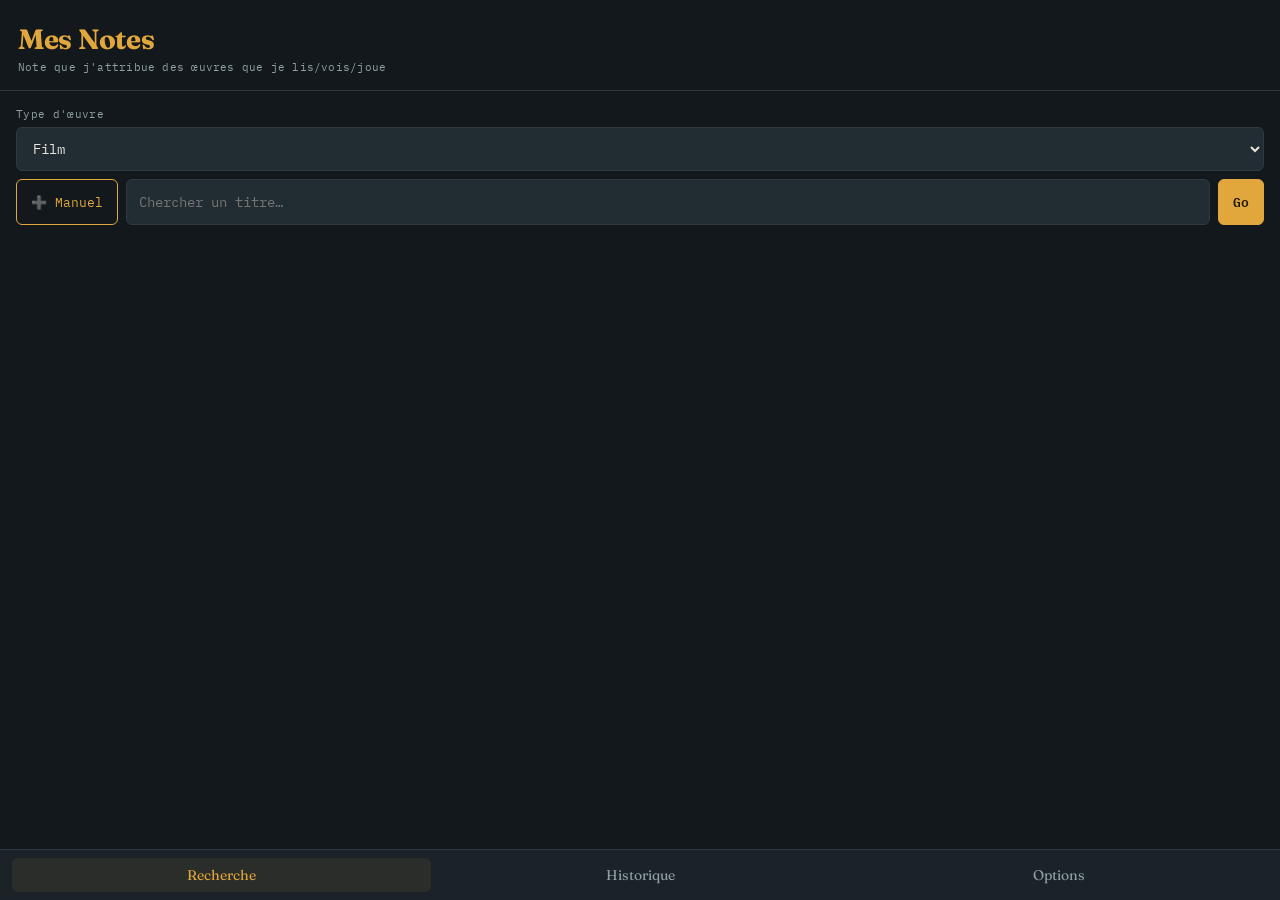
==== catalogue.html @ 033053a4 "Update LAST_UPDATE_DATE in catalogue.html" ====
<!DOCTYPE html>
<html lang="fr">
<head>
<meta charset="UTF-8">
<meta name="viewport" content="width=device-width, initial-scale=1, maximum-scale=1">
<title>Mes Notes</title>
<link rel="preconnect" href="https://fonts.googleapis.com">
<link rel="preconnect" href="https://fonts.gstatic.com" crossorigin>
<link href="https://fonts.googleapis.com/css2?family=Fraunces:opsz,wght@9..144,400;9..144,600;9..144,700&family=IBM+Plex+Mono:wght@400;500;600&display=swap" rel="stylesheet">
<style>
  :root{
    --bg:#12181C;
    --surface:#1B2329;
    --surface-2:#222C33;
    --border:#2E3941;
    --text:#E9E6DD;
    --text-dim:#8FA0A6;
    --accent:#E1A63C;
    --accent-dim:#8A6A2C;
    --accent-2:#4FA98C;
    --danger:#C1554A;
    --radius:6px;
  }
  *{box-sizing:border-box;}
  html,body{margin:0;padding:0;background:var(--bg);color:var(--text);}
  body{
    font-family:'IBM Plex Mono',monospace;
    -webkit-font-smoothing:antialiased;
    padding-bottom:76px;
    min-height:100vh;
  }
  h1,h2,h3,.serif{font-family:'Fraunces',serif;}
  header.top{
    padding:22px 18px 16px;
    border-bottom:1px solid var(--border);
    display:flex;
    flex-direction:column;
    gap:4px;
  }
  header.top h1{
    margin:0;
    font-size:28px;
    font-weight:700;
    letter-spacing:-0.01em;
    color:var(--accent);
  }
  header.top .sub{
    font-size:11px;
    color:var(--text-dim);
    letter-spacing:.02em;
  }
  main{padding:16px;}
  .view{display:none;}
  .view.active{display:block;}

  /* Search Controls */
  .search-controls{display:flex;flex-direction:column;gap:8px;margin-bottom:12px;}
  .search-row{display:flex;gap:8px;}
  input[type=text], input[type=date], select, textarea{
    background:var(--surface-2);
    border:1px solid var(--border);
    color:var(--text);
    border-radius:var(--radius);
    padding:11px 12px;
    font-family:'IBM Plex Mono',monospace;
    font-size:14px;
    width:100%;
  }
  input[type=text]:focus, input[type=date]:focus, select:focus, textarea:focus{outline:1px solid var(--accent);}
  button{
    font-family:'IBM Plex Mono',monospace;
    font-size:13px;
    border-radius:var(--radius);
    border:1px solid var(--border);
    background:var(--surface-2);
    color:var(--text);
    padding:11px 14px;
    cursor:pointer;
    white-space:nowrap;
  }
  button:active{transform:translateY(1px);}
  button.primary{background:var(--accent);border-color:var(--accent);color:#1B1400;font-weight:600;}
  button.outline{border-color:var(--accent);color:var(--accent);background:transparent;}
  button.danger-outline{border-color:var(--danger);color:var(--danger);background:transparent;}

  .recent-searches{display:flex;flex-wrap:wrap;gap:6px;margin-bottom:12px;}
  .recent-tag{
    font-size:11px;color:var(--text-dim);background:var(--surface);
    border:1px solid var(--border);padding:3px 8px;border-radius:4px;cursor:pointer;
  }

  .status-line{font-size:12px;color:var(--text-dim);margin:6px 0 14px;min-height:16px;}
  .status-line.error{color:var(--danger);}

  .result-list{display:flex;flex-direction:column;gap:8px;}
  .result-card{
    display:flex;
    gap:12px;
    background:var(--surface);
    border:1px solid var(--border);
    border-radius:var(--radius);
    padding:8px;
    cursor:pointer;
    align-items:center;
  }
  .result-card.selected{border-color:var(--accent);background:rgba(225,166,60,.06);}
  .poster{
    width:52px;height:78px;
    object-fit:cover;
    border-radius:4px;
    background:var(--surface-2);
    flex-shrink:0;
    border:1px solid var(--border);
  }
  .result-info{min-width:0;flex:1;}
  .result-title{font-family:'Fraunces',serif;font-size:15px;font-weight:600;line-height:1.25;
    overflow:hidden;text-overflow:ellipsis;display:-webkit-box;-webkit-line-clamp:2;-webkit-box-orient:vertical;}
  .result-original-title{font-size:11px;color:var(--accent-2);margin-top:2px;font-style:italic;}
  .result-meta{font-size:11px;color:var(--text-dim);margin-top:3px;}

  .panel{background:transparent;padding:0;}
  .panel-head{display:flex;gap:12px;margin-bottom:14px;}
  .field{margin-bottom:14px;}
  .field label{display:block;font-size:11px;color:var(--text-dim);letter-spacing:.03em;margin-bottom:6px;}
  
  .panel-actions{display:flex;gap:8px;margin-top:14px;}
  .panel-actions button{flex:1;}

  .subtitle-select{display:flex;overflow-x:auto;gap:8px;padding-bottom:4px;}
  .subtitle-chip{
    flex-shrink:0;width:66px;text-align:center;cursor:pointer;
    border:1px solid var(--border);border-radius:var(--radius);padding:6px;background:var(--surface-2);
  }
  .subtitle-chip.selected{border-color:var(--accent);}
  .subtitle-chip img{width:100%;aspect-ratio:2/3;object-fit:cover;border-radius:3px;background:var(--surface);}
  .subtitle-chip .lbl{font-size:9px;color:var(--text-dim);margin-top:4px;line-height:1.2;}

  .note-grid{display:grid;grid-template-columns:repeat(5,1fr);gap:8px;}
  .note-btn{
    padding:12px 0;text-align:center;border:1px solid var(--border);border-radius:var(--radius);
    background:var(--surface-2);font-family:'Fraunces',serif;font-size:16px;font-weight:600;
    cursor:pointer;color:var(--text);
  }
  .note-btn.selected{border-color:var(--accent);background:var(--accent);color:#1B1400;}

  .favorite-btn{
    display:flex;align-items:center;justify-content:center;gap:8px;
    width:100%;padding:10px;border:1px solid var(--border);border-radius:var(--radius);
    background:var(--surface-2);color:var(--text-dim);cursor:pointer;font-size:13px;
  }
  .favorite-btn.active{border-color:var(--accent);color:var(--accent);background:rgba(225,166,60,.1);}

  .modal-overlay{
    position:fixed;inset:0;background:rgba(8,10,12,.62);
    display:none;align-items:flex-end;justify-content:center;z-index:200;
  }
  .modal-overlay.active{display:flex;}
  .modal-panel{
    width:100%;max-width:520px;max-height:88vh;overflow-y:auto;
    background:var(--surface);border:1px solid var(--accent-dim);
    border-radius:16px 16px 0 0;padding:18px;position:relative;
    animation:slideUp .18s ease-out;
  }
  @keyframes slideUp{from{transform:translateY(18px);opacity:.5;}to{transform:translateY(0);opacity:1;}}
  .modal-close{
    position:absolute;top:10px;right:10px;width:30px;height:30px;border-radius:50%;
    padding:0;font-size:13px;line-height:1;background:var(--surface-2);border:1px solid var(--border);color:var(--text-dim);
  }

  /* History & Calendar */
  .hist-toolbar{display:flex;flex-direction:column;gap:10px;margin-bottom:14px;}
  .hist-top-row{display:flex;justify-content:space-between;align-items:center;}
  .hist-count{font-size:12px;color:var(--text-dim);}
  .hist-actions{display:flex;gap:6px;flex-wrap:wrap;}
  .hist-actions button{padding:6px 10px;font-size:11px;}
  .hist-grid{display:grid;grid-template-columns:repeat(auto-fill,minmax(104px,1fr));gap:12px;}
  .hist-card{background:var(--surface);border:1px solid var(--border);border-radius:var(--radius);overflow:hidden;position:relative;display:flex;flex-direction:column;}
  .hist-card img{width:100%;aspect-ratio:2/3;object-fit:cover;display:block;background:var(--surface-2);}
  .hist-badge{
    position:absolute;top:6px;left:6px;background:rgba(18,24,28,.85);
    color:var(--accent);font-size:11px;font-weight:600;padding:2px 6px;border-radius:4px;
    font-family:'Fraunces',serif;
  }
  .hist-fav{
    position:absolute;top:6px;right:6px;background:rgba(18,24,28,.85);
    color:var(--accent);font-size:12px;padding:2px 4px;border-radius:4px;
  }
  .hist-type{
    position:absolute;top:30px;left:6px;background:rgba(18,24,28,.85);
    color:var(--text-dim);font-size:8px;letter-spacing:.03em;padding:2px 5px;border-radius:4px;
  }
  .hist-body{padding:8px;display:flex;flex-direction:column;flex:1;}
  .hist-title{font-family:'Fraunces',serif;font-size:12.5px;font-weight:600;line-height:1.2;
    overflow:hidden;text-overflow:ellipsis;display:-webkit-box;-webkit-line-clamp:2;-webkit-box-orient:vertical;min-height:29px;}
  .hist-date{font-size:9.5px;color:var(--text-dim);margin-top:4px;}
  .hist-comment{
    font-size:9.5px;color:var(--text-dim);margin-top:4px;line-height:1.3;
    overflow:hidden;text-overflow:ellipsis;display:-webkit-box;-webkit-line-clamp:2;-webkit-box-orient:vertical;
    font-style:italic;
  }
  .sc-link{
    display:inline-block;margin-top:6px;width:100%;text-align:center;
    padding:4px 0;background:#181818;color:#9b51e0;border:1px solid #9b51e0;
    border-radius:4px;font-size:10px;font-weight:700;text-decoration:none;
  }
  .hist-btn-row{display:flex;gap:4px;margin-top:auto;padding-top:6px;}
  .hist-btn-row button{flex:1;font-size:10px;padding:4px;background:transparent;border-color:var(--border);color:var(--text-dim);}

  /* Calendar View */
  .cal-container{background:var(--surface);border:1px solid var(--border);border-radius:var(--radius);padding:12px;}
  .cal-header{display:flex;justify-content:space-between;align-items:center;margin-bottom:12px;}
  .cal-title{font-family:'Fraunces',serif;font-size:15px;font-weight:600;color:var(--accent);}
  .cal-grid{display:grid;grid-template-columns:repeat(7,1fr);gap:4px;text-align:center;}
  .cal-day-name{font-size:10px;color:var(--text-dim);Padding:4px 0;}
  .cal-cell{
    aspect-ratio:1;border:1px solid var(--border);border-radius:4px;
    display:flex;flex-direction:column;align-items:center;justify-content:center;
    font-size:11px;cursor:pointer;position:relative;background:var(--surface-2);
  }
  .cal-cell.empty{background:transparent;border:none;cursor:default;}
  .cal-cell.has-entries{border-color:var(--accent);background:rgba(225,166,60,.1);}
  .cal-cell .dot{width:4px;height:4px;background:var(--accent);border-radius:50%;margin-top:2px;}

  /* Options View */
  .opt-card{background:var(--surface);border:1px solid var(--border);border-radius:var(--radius);padding:14px;margin-bottom:14px;}
  .opt-card h3{margin:0 0 8px;font-size:16px;}
  .opt-card p{font-size:12px;color:var(--text-dim);margin:0 0 12px;line-height:1.4;}

  nav.tabbar{
    position:fixed;bottom:0;left:0;right:0;
    display:flex;background:var(--surface);border-top:1px solid var(--border);
    padding:8px 12px calc(8px + env(safe-area-inset-bottom));
  }
  nav.tabbar button{
    flex:1;background:none;border:none;color:var(--text-dim);
    font-family:'Fraunces',serif;font-size:14px;padding:8px;border-radius:6px;
  }
  nav.tabbar button.active{color:var(--accent);background:rgba(225,166,60,.08);}

  input[type=file]{display:none;}
  .toast{
    position:fixed;bottom:86px;left:50%;transform:translateX(-50%);
    background:var(--surface-2);border:1px solid var(--accent-dim);color:var(--text);
    padding:10px 16px;border-radius:var(--radius);font-size:12px;
    opacity:0;transition:opacity .25s;pointer-events:none;z-index:300;max-width:88%;text-align:center;
  }
  .toast.show{opacity:1;}
</style>
</head>
<body>

<header class="top">
  <h1>Mes Notes</h1>
  <div class="sub">Note que j'attribue des œuvres que je lis/vois/joue</div>
</header>

<main>

  <!-- SEARCH VIEW -->
  <section id="view-search" class="view active">
    <div class="search-controls">
      <div class="field" style="margin:0;">
        <label>Type d'œuvre</label>
        <select id="type-select">
          <option value="Film">Film</option>
          <option value="Documentaire">Documentaire</option>
          <option value="Série">Série</option>
          <option value="Manga">Manga</option>
          <option value="BD">BD</option>
          <option value="Roman">Roman</option>
          <option value="Jeu">Jeu</option>
        </select>
      </div>

      <div class="search-row">
        <button class="outline" id="manual-btn">➕ Manuel</button>
        <input type="text" id="search-input" placeholder="Chercher un titre…">
        <button class="primary" id="search-btn">Go</button>
      </div>
    </div>

    <div class="recent-searches" id="recent-searches"></div>
    <div class="status-line" id="search-status"></div>
    <div class="result-list" id="results"></div>
  </section>

  <!-- HISTORY VIEW -->
  <section id="view-history" class="view">
    <div class="hist-toolbar">
      <div class="hist-top-row">
        <div class="hist-count" id="hist-count">0 œuvre(s)</div>
        <button id="toggle-view-btn" class="outline">📅 Vue Calendrier</button>
      </div>
      <div class="hist-actions">
        <button id="sync-sheet-btn" class="primary">Sync Sheet</button>
        <button id="export-btn">Exporter JSON</button>
        <button id="export-csv-btn">Exporter CSV</button>
        <button id="import-btn">Importer</button>
        <input type="file" id="import-file" accept="application/json">
      </div>
    </div>

    <div id="history-list-container">
      <div class="hist-grid" id="hist-grid"></div>
    </div>

    <div id="history-cal-container" style="display:none;">
      <div class="cal-container">
        <div class="cal-header">
          <button id="cal-prev">◄</button>
          <div class="cal-title" id="cal-title"></div>
          <button id="cal-next">►</button>
        </div>
        <div class="cal-grid" id="cal-grid"></div>
      </div>
    </div>
  </section>

  <!-- OPTIONS VIEW -->
  <section id="view-options" class="view">
    <div class="opt-card">
      <h3>Lien Webhook / Google Sheet</h3>
      <p>Renseigne l'URL de ton Webhook pour synchroniser tes notes.</p>
      <div class="field">
        <label>URL du Webhook</label>
        <input type="text" id="sheet-url" placeholder="https://script.google.com/macros/s/...">
      </div>
      <button class="primary" id="save-sheet-url" style="width:100%">Enregistrer l'URL</button>
    </div>

    <div class="opt-card">
      <h3>À propos...</h3>
      <p id="about-build-date" style="font-weight:600;color:var(--accent);margin-bottom:6px;"></p>
      <p>Application de notation personnelle d'œuvres cinématographiques, littéraires et ludiques.</p>
    </div>

    <div class="opt-card">
      <h3>Stockage Local</h3>
      <p>Effacer le cache réinitialise l'historique enregistré sur cet appareil.</p>
      <button class="danger-outline" id="clear-local-db" style="width:100%">Réinitialiser les données locales</button>
    </div>
  </section>

</main>

<div class="toast" id="toast"></div>

<div class="modal-overlay" id="modal-overlay" aria-hidden="true">
  <div class="modal-panel" role="dialog" aria-modal="true">
    <button class="modal-close" id="modal-close" aria-label="Fermer">✕</button>
    <div id="panel-container"></div>
  </div>
</div>

<nav class="tabbar" role="navigation" aria-label="Navigation">
  <button class="active" data-view="search">Recherche</button>
  <button data-view="history">Historique</button>
  <button data-view="options">Options</button>
</nav>

<script type="module">
/* ============ CONFIG & STATE ============ */
/* Proxy Cloudflare - les clés API sont stockées en sécurité côté serveur */
const PROXY_URL = "https://catalogue-api.nicolasarnaud1010.workers.dev";

const LAST_UPDATE_DATE = "2026-09-17T15:16:00";
const TMDB_IMG = "https://image.tmdb.org/t/p/w200";
const DEFAULT_PLATFORMS = ["PC","PlayStation","Xbox","Nintendo Switch","Android","iOS","Autre"];
const NO_POSTER = "data:image/svg+xml;utf8," + encodeURIComponent(
  `<svg xmlns='http://www.w3.org/2000/svg' width='200' height='300' viewBox='0 0 200 300'><rect width='200' height='300' fill='#222C33'/><text x='100' y='155' font-family='monospace' font-size='13' fill='#8FA0A6' text-anchor='middle'>pas d'affiche</text></svg>`
);

let db;
let currentType = "Film";
let currentResults = [];
let selectedItem = null;
let selectedSubtitle = null;
let currentNote = 5;
let isFavorite = false;
let isEditingExisting = false;
let editingEntryId = null;
let recentSearches = JSON.parse(localStorage.getItem("recent_searches") || "[]");

// Calendar State
let calCurrentDate = new Date();
let isCalendarView = false;

/* ============ INDEXEDDB ============ */
function openDB(){
  return new Promise((resolve,reject)=>{
    const req = indexedDB.open("catalogue-db", 1);
    req.onupgradeneeded = e => {
      const d = e.target.result;
      if(!d.objectStoreNames.contains("entries")){
        d.createObjectStore("entries", {keyPath:"id"});
      }
    };
    req.onsuccess = e => { db = e.target.result; resolve(db); };
    req.onerror = e => reject(e);
  });
}
function dbAll(){
  return new Promise((resolve,reject)=>{
    const tx = db.transaction("entries","readonly");
    const store = tx.objectStore("entries");
    const req = store.getAll();
    req.onsuccess = () => resolve((req.result||[]).sort((a,b)=> (b.dateFin||b.dateAjout||"").localeCompare(a.dateFin||a.dateAjout||"")));
    req.onerror = e => reject(e);
  });
}
function dbPut(entry){
  return new Promise((resolve,reject)=>{
    const tx = db.transaction("entries","readwrite");
    tx.objectStore("entries").put(entry);
    tx.oncomplete = () => resolve();
    tx.onerror = e => reject(e);
  });
}
function dbDelete(id){
  return new Promise((resolve,reject)=>{
    const tx = db.transaction("entries","readwrite");
    tx.objectStore("entries").delete(id);
    tx.oncomplete = () => resolve();
    tx.onerror = e => reject(e);
  });
}

/* ============ UI & NAVIGATION ============ */
document.querySelectorAll("nav.tabbar button").forEach(btn=>{
  btn.addEventListener("click", ()=>{
    document.querySelectorAll("nav.tabbar button").forEach(b=>b.classList.remove("active"));
    btn.classList.add("active");
    document.querySelectorAll(".view").forEach(v=>v.classList.remove("active"));
    document.getElementById("view-"+btn.dataset.view).classList.add("active");
    if(btn.dataset.view === "history") renderHistory();
  });
});

document.getElementById("type-select").addEventListener("change", (e)=>{
  currentType = e.target.value;
  clearResults();
});

function clearResults(){
  currentResults = [];
  selectedItem = null;
  selectedSubtitle = null;
  document.getElementById("results").innerHTML = "";
  closeModal();
  setStatus("");
}
function openModal(){ 
  const overlay = document.getElementById("modal-overlay");
  overlay.classList.add("active");
  overlay.setAttribute('aria-hidden','false');
}
function closeModal(){
  const overlay = document.getElementById("modal-overlay");
  overlay.classList.remove("active");
  overlay.setAttribute('aria-hidden','true');
  document.getElementById("panel-container").innerHTML = "";
  isEditingExisting = false;
  editingEntryId = null;
}
document.getElementById("modal-close").addEventListener("click", closeModal);
document.getElementById("modal-overlay").addEventListener("click", (e)=>{
  if(e.target.id === "modal-overlay") closeModal();
});
function setStatus(msg, isError){
  const el = document.getElementById("search-status");
  el.textContent = msg || "";
  el.className = "status-line" + (isError ? " error" : "");
}
function showToast(msg, timeout = 1800){
  const t = document.getElementById("toast");
  t.textContent = msg;
  t.classList.add("show");
  setTimeout(()=>t.classList.remove("show"), timeout);
}

/* ============ SEARCH ============ */
document.getElementById("search-btn").addEventListener("click", runSearch);
document.getElementById("search-input").addEventListener("keydown", e=>{
  if(e.key === "Enter") runSearch();
});

document.getElementById("manual-btn").addEventListener("click", () => {
  isEditingExisting = false;
  editingEntryId = null;
  selectedItem = {
    source: "manual",
    id: "manual_" + Date.now(),
    title: "",
    year: new Date().getFullYear().toString(),
    poster: ""
  };
  selectedSubtitle = null;
  currentNote = 5;
  isFavorite = false;
  renderPanel();
  openModal();
});

function renderRecentSearches(){
  const container = document.getElementById("recent-searches");
  container.innerHTML = "";
  recentSearches.forEach(term => {
    const tag = document.createElement("div");
    tag.className = "recent-tag";
    tag.textContent = term;
    tag.onclick = () => {
      document.getElementById("search-input").value = term;
      runSearch();
    };
    container.appendChild(tag);
  });
}
function addRecentSearch(term){
  recentSearches = [term, ...recentSearches.filter(t => t !== term)].slice(0, 5);
  localStorage.setItem("recent_searches", JSON.stringify(recentSearches));
  renderRecentSearches();
}

async function runSearch(){
  const q = document.getElementById("search-input").value.trim();
  if(!q){ setStatus("Tape un titre à chercher.", true); return; }
  addRecentSearch(q);
  closeModal();
  selectedItem = null; selectedSubtitle = null;
  setStatus("Recherche…");
  document.getElementById("results").innerHTML = "";
  try{
    let results = [];
    if(currentType === "Film"){
      results = await searchTMDB(q, "movie");
      const filtered = results.filter(r => !(r.raw.genre_ids||[]).includes(99));
      results = filtered.length ? filtered : results;
    } else if(currentType === "Documentaire"){
      results = await searchTMDB(q, "movie");
      const filtered = results.filter(r => (r.raw.genre_ids||[]).includes(99));
      results = filtered.length ? filtered : results;
    } else if(currentType === "Série"){
      results = await searchTMDB(q, "tv");
    } else if(currentType === "Manga" || currentType === "BD" || currentType === "Roman"){
      results = await searchBooksMerged(q, currentType);
    } else if(currentType === "Jeu"){
      results = await searchRAWG(q);
    }
    currentResults = results;
    setStatus(results.length === 0 ? "Aucun résultat." : results.length + " résultat(s)");
    renderResults();
  }catch(err){
    console.error(err);
    setStatus("Erreur pendant la recherche. " + (err && err.message ? err.message : ''), true);
  }
}

async function searchTMDB(q, kind){
  const url = `${PROXY_URL}/tmdb/search/${kind}?language=fr-FR&query=${encodeURIComponent(q)}`;
  const res = await fetch(url);
  if(!res.ok) throw new Error("TMDB " + res.status);
  const data = await res.json();
  return (data.results||[]).slice(0,20).map(r=>({
    source:"tmdb_"+kind,
    id:r.id,
    title: kind==="movie" ? r.title : r.name,
    original_title: kind==="movie" ? r.original_title : r.original_name,
    year: (kind==="movie" ? r.release_date : r.first_air_date || "").slice(0,4),
    poster: r.poster_path ? TMDB_IMG + r.poster_path : null,
    raw:r
  }));
}

async function searchGoogleBooks(q, type){
  let query = q;
  if(type === "BD") query += " bande dessinée";
  if(type === "Manga") query += " manga";
  const url = `${PROXY_URL}/books/v1/volumes?maxResults=20&q=${encodeURIComponent(query)}`;
  const res = await fetch(url);
  if(!res.ok) throw new Error("Google Books " + res.status);
  const data = await res.json();
  return (data.items||[]).map(it=>{
    const v = it.volumeInfo || {};
    let poster = v.imageLinks ? (v.imageLinks.thumbnail || v.imageLinks.smallThumbnail) : null;
    if(!poster && it.id){
      poster = `https://books.google.com/books/content?id=${it.id}&printsec=frontcover&img=1&zoom=1`;
    }
    return {
      source:"book",
      id: it.id,
      title: v.title + (v.subtitle ? " — " + v.subtitle : ""),
      year: (v.publishedDate||"").slice(0,4),
      author: (v.authors||[]).join(", "),
      poster: poster,
      categories: v.categories || [],
      raw: v
    };
  });
}

async function searchOpenLibrary(q, type){
  const url = `https://openlibrary.org/search.json?q=${encodeURIComponent(q)}&limit=20&fields=title,author_name,first_publish_year,cover_i,key,subject`;
  const res = await fetch(url);
  if(!res.ok) throw new Error("Open Library " + res.status);
  const data = await res.json();
  return (data.docs||[]).map(d=>({
    source:"openlib",
    id: d.key,
    title: d.title,
    year: d.first_publish_year ? String(d.first_publish_year) : "",
    author: (d.author_name||[]).join(", "),
    poster: d.cover_i ? `https://covers.openlibrary.org/b/id/${d.cover_i}-M.jpg` : null,
    categories: d.subject || [],
    raw: d
  }));
}

function relevantForType(item, type){
  const cats = Array.isArray(item.categories) ? item.categories.join(" ") : "";
  const text = (cats + " " + (item.title||"")).toLowerCase();
  const hasComicSignal = text.includes("comic") || text.includes("graphic novel") || text.includes("bande dessin") || text.includes(" bd ");
  const hasMangaSignal = text.includes("manga");
  
  if(type === "BD"){
    if(hasMangaSignal && !hasComicSignal) return false;
    return true;
  }
  if(type === "Manga"){
    if(hasMangaSignal) return true;
    if(hasComicSignal) return false;
    return true;
  }
  if(type === "Roman"){
    if(hasComicSignal || hasMangaSignal) return false;
    return true;
  }
  return true;
}

async function searchBooksMerged(q, type){
  const [gb, ol] = await Promise.allSettled([searchGoogleBooks(q, type), searchOpenLibrary(q, type)]);
  const listA = gb.status === "fulfilled" ? gb.value : [];
  const listB = ol.status === "fulfilled" ? ol.value : [];
  const merged = [...listA, ...listB].filter(item => relevantForType(item, type));
  const seen = new Set();
  return merged.filter(it => {
    const key = (it.title || "").toLowerCase().replace(/[^a-z0-9]/g,"");
    if(!key || seen.has(key)) return false;
    seen.add(key);
    return true;
  });
}

async function searchRAWG(q){
  const url = `${PROXY_URL}/rawg/games?search=${encodeURIComponent(q)}&page_size=15`;
  const res = await fetch(url);
  if(!res.ok) throw new Error("RAWG " + res.status);
  const data = await res.json();
  return (data.results||[]).map(g=>({
    source:"rawg",
    id: g.id,
    title: g.name,
    year: (g.released||"").slice(0,4),
    poster: g.background_image,
    platforms: (g.platforms||[]).map(p=>p.platform.name),
    raw: g
  }));
}

async function fetchSteamGridCover(gameName){
  try{
    const searchRes = await fetch(`${PROXY_URL}/steamgrid/search/autocomplete/${encodeURIComponent(gameName)}`);
    if(!searchRes.ok) return null;
    const searchData = await searchRes.json();
    if(!searchData.success || !searchData.data || !searchData.data.length) return null;
    const gameId = searchData.data[0].id;

    const gridRes = await fetch(`${PROXY_URL}/steamgrid/grids/game/${gameId}?dimensions=600x900&styles=alternate`);
    if(!gridRes.ok) return null;
    const gridData = await gridRes.json();
    if(!gridData.success || !gridData.data || !gridData.data.length) return null;
    return gridData.data[0].url;
  }catch(e){ return null; }
}

/* ============ RENDER RESULTS (DOM-safe) ============ */
function renderResults(){
  const container = document.getElementById("results");
  container.innerHTML = "";
  currentResults.forEach(item => {
    const card = document.createElement("div");
    card.className = "result-card";
    const posterUrl = item.poster || NO_POSTER;

    const img = document.createElement("img");
    img.className = "poster";
    img.src = posterUrl;
    img.alt = "";
    img.loading = "lazy";

    const info = document.createElement("div");
    info.className = "result-info";

    const title = document.createElement("div");
    title.className = "result-title";
    title.textContent = item.title || '';

    info.appendChild(title);

    if(item.original_title && item.original_title !== item.title){
      const orig = document.createElement("div");
      orig.className = "result-original-title";
      orig.textContent = `(${item.original_title})`;
      info.appendChild(orig);
    }

    const meta = document.createElement("div");
    meta.className = "result-meta";
    const metaParts = [];
    if(item.year) metaParts.push(item.year);
    if(item.author) metaParts.push(item.author);
    meta.textContent = metaParts.join(" • ");
    info.appendChild(meta);

    card.appendChild(img);
    card.appendChild(info);

    card.addEventListener("click", () => selectResult(item, card));
    container.appendChild(card);

    if(item.source === "rawg"){
      fetchSteamGridCover(item.title).then(cover => {
        if(cover){
          item.poster = cover;
          img.src = cover;
        }
      });
    }
  });
}

/* ============ SELECT RESULT ============ */
async function selectResult(item, cardEl){
  document.querySelectorAll(".result-card").forEach(c => c.classList.remove("selected"));
  if(cardEl) cardEl.classList.add("selected");
  isEditingExisting = false;
  editingEntryId = null;
  selectedItem = item;
  selectedSubtitle = null;
  currentNote = 5;
  isFavorite = false;

  if(item.source === "tmdb_tv"){
    setStatus("Chargement des saisons…");
    try{
      const res = await fetch(`${PROXY_URL}/tmdb/tv/${item.id}?language=fr-FR`);
      if(!res.ok) throw new Error('TMDB details ' + res.status);
      const details = await res.json();
      item.seasons = (details.seasons||[]).filter(s => s.season_number > 0);
      setStatus("");
    }catch(e){ setStatus("Impossible de charger les saisons", true); }
  }
  renderPanel();
  openModal();
}

/* ============ PANEL NOTATION & ÉDITION (DOM-safe) ============ */
function renderPanel(existingEntry = null){
  const container = document.getElementById("panel-container");
  container.innerHTML = "";

  if(existingEntry){
    isEditingExisting = true;
    editingEntryId = existingEntry.id;
    currentNote = existingEntry.note || 5;
    isFavorite = !!existingEntry.isFavorite;
  } else {
    isEditingExisting = false;
    editingEntryId = null;
  }

  const titleVal = existingEntry ? existingEntry.titre : (selectedItem ? selectedItem.title : "");
  const subVal = existingEntry ? (existingEntry.sousTitre || "") : "";
  const posterVal = existingEntry ? (existingEntry.posterUrl || "") : (selectedItem ? (selectedItem.poster || "") : "");
  const dateVal = existingEntry ? (existingEntry.dateFin || new Date().toISOString().slice(0,10)) : new Date().toISOString().slice(0,10);
  const commentVal = existingEntry ? (existingEntry.comment || "") : "";

  const panel = document.createElement('div');
  panel.className = 'panel';

  const h3 = document.createElement('h3');
  h3.className = 'serif';
  h3.style.margin = '0 0 14px';
  h3.style.color = 'var(--accent)';
  h3.textContent = isEditingExisting ? "Modifier l'œuvre" : "Fiche de notation";
  panel.appendChild(h3);

  // Title
  const fTitle = document.createElement('div'); fTitle.className = 'field';
  const lTitle = document.createElement('label'); lTitle.textContent = 'Titre';
  const inTitle = document.createElement('input'); inTitle.type = 'text'; inTitle.id = 'edit-title'; inTitle.value = titleVal;
  fTitle.appendChild(lTitle); fTitle.appendChild(inTitle);
  panel.appendChild(fTitle);

  // Sub
  const fSub = document.createElement('div'); fSub.className = 'field';
  const lSub = document.createElement('label'); lSub.textContent = 'Saison / Tome / Plateforme / Precision';
  const inSub = document.createElement('input'); inSub.type = 'text'; inSub.id = 'edit-sub'; inSub.value = subVal;
  fSub.appendChild(lSub); fSub.appendChild(inSub);
  panel.appendChild(fSub);

  // Poster
  const fPoster = document.createElement('div'); fPoster.className = 'field';
  const lPoster = document.createElement('label'); lPoster.textContent = 'URL Affiche (Jaquette)';
  const inPoster = document.createElement('input'); inPoster.type = 'text'; inPoster.id = 'edit-poster'; inPoster.value = posterVal;
  fPoster.appendChild(lPoster); fPoster.appendChild(inPoster);
  panel.appendChild(fPoster);

  // Season chips (if any)
  if(!existingEntry && selectedItem && selectedItem.source === "tmdb_tv" && selectedItem.seasons){
    const fChips = document.createElement('div'); fChips.className = 'field';
    const lChips = document.createElement('label'); lChips.textContent = 'Saison pré-remplie';
    const chipsWrap = document.createElement('div'); chipsWrap.className = 'subtitle-select';
    selectedItem.seasons.forEach(s => {
      const chip = document.createElement('div');
      chip.className = 'subtitle-chip';
      chip.dataset.seasonId = s.id;
      const img = document.createElement('img');
      img.src = s.poster_path ? TMDB_IMG + s.poster_path : (selectedItem.poster || NO_POSTER);
      img.alt = '';
      const lbl = document.createElement('div'); lbl.className = 'lbl'; lbl.textContent = 'Saison ' + s.season_number;
      chip.appendChild(img); chip.appendChild(lbl);
      chip.addEventListener('click', () => {
        chipsWrap.querySelectorAll('.subtitle-chip').forEach(c=>c.classList.remove('selected'));
        chip.classList.add('selected');
        selectedSubtitle = selectedItem.seasons.find(x => x.id === s.id);
        if(selectedSubtitle){
          inSub.value = `Saison ${selectedSubtitle.season_number}`;
          if(selectedSubtitle.poster_path) inPoster.value = TMDB_IMG + selectedSubtitle.poster_path;
        }
      });
      chipsWrap.appendChild(chip);
    });
    fChips.appendChild(lChips); fChips.appendChild(chipsWrap);
    panel.appendChild(fChips);
  }

  // Platform select for RAWG
  if(!existingEntry && selectedItem && selectedItem.source === "rawg"){
    const fPlat = document.createElement('div'); fPlat.className = 'field';
    const lPlat = document.createElement('label'); lPlat.textContent = 'Plateforme pré-remplie';
    const selPlat = document.createElement('select'); selPlat.id = 'platform-select';
    const list = (selectedItem.platforms && selectedItem.platforms.length) ? selectedItem.platforms : DEFAULT_PLATFORMS;
    list.forEach(p => {
      const o = document.createElement('option'); o.value = p; o.textContent = p; selPlat.appendChild(o);
    });
    selPlat.addEventListener('change', ()=> { inSub.value = selPlat.value; });
    fPlat.appendChild(lPlat); fPlat.appendChild(selPlat);
    panel.appendChild(fPlat);
  }

  // Note grid
  const fNote = document.createElement('div'); fNote.className = 'field';
  const lNote = document.createElement('label'); lNote.textContent = 'Note (/10)';
  const grid = document.createElement('div'); grid.className = 'note-grid';
  for(let n=1;n<=10;n++){
    const btn = document.createElement('div');
    btn.className = 'note-btn' + (n === currentNote ? ' selected' : '');
    btn.dataset.note = n;
    btn.textContent = n;
    btn.addEventListener('click', ()=> {
      grid.querySelectorAll('.note-btn').forEach(b=>b.classList.remove('selected'));
      btn.classList.add('selected');
      currentNote = parseInt(btn.dataset.note);
    });
    grid.appendChild(btn);
  }
  fNote.appendChild(lNote); fNote.appendChild(grid);
  panel.appendChild(fNote);

  // Favorite - COEUR VIOLET 💜
  const fFav = document.createElement('div'); fFav.className = 'field';
  const favBtn = document.createElement('button'); 
  favBtn.className = 'favorite-btn' + (isFavorite ? ' active' : ''); 
  favBtn.id = 'fav-btn';
  favBtn.type = 'button';
  favBtn.textContent = isFavorite ? '💜 Coup de cœur !' : '🤍 Ajouter en coup de cœur';
  favBtn.addEventListener('click', ()=> {
    isFavorite = !isFavorite;
    favBtn.className = 'favorite-btn' + (isFavorite ? ' active' : '');
    favBtn.textContent = isFavorite ? '💜 Coup de cœur !' : '🤍 Ajouter en coup de cœur';
  });
  fFav.appendChild(favBtn);
  panel.appendChild(fFav);

  // Date
  const fDate = document.createElement('div'); fDate.className = 'field';
  const lDate = document.createElement('label'); lDate.textContent = 'Date de fin';
  const inDate = document.createElement('input'); inDate.type = 'date'; inDate.id = 'date-fin'; inDate.value = dateVal;
  fDate.appendChild(lDate); fDate.appendChild(inDate);
  panel.appendChild(fDate);

  // Comment
  const fComment = document.createElement('div'); fComment.className = 'field';
  const lComment = document.createElement('label'); lComment.textContent = 'Mes notes / commentaire';
  const taComment = document.createElement('textarea'); taComment.id = 'comment-input'; taComment.placeholder = 'Ton avis...'; taComment.value = commentVal;
  fComment.appendChild(lComment); fComment.appendChild(taComment);
  panel.appendChild(fComment);

  // Actions
  const actions = document.createElement('div'); actions.className = 'panel-actions';
  const saveBtn = document.createElement('button'); saveBtn.className = 'primary'; saveBtn.id = 'save-entry-btn'; saveBtn.textContent = 'Enregistrer';
  actions.appendChild(saveBtn);
  panel.appendChild(actions);

  container.appendChild(panel);

  saveBtn.addEventListener('click', () => saveCurrentEntry());
}

/* ============ SAVE ENTRY (with validation & id normalization) ============ */
async function saveCurrentEntry(){
  const titleVal = document.getElementById("edit-title").value.trim();
  if(!titleVal){ alert("Le titre est obligatoire !"); return; }

  let baseId = isEditingExisting ? editingEntryId : `${currentType}_${selectedItem ? (selectedItem.id || Date.now()) : Date.now()}`;
  if(!isEditingExisting && selectedItem && selectedItem.source === "tmdb_tv" && selectedSubtitle){
    baseId += `_s${selectedSubtitle.season_number}`;
  }

  const entries = await dbAll();
  let entryId = baseId;
  if(!isEditingExisting && entries.some(e => e.id === entryId)){
    entryId = baseId + '_' + Date.now();
  }

  const entry = {
    id: entryId,
    type: currentType,
    titre: titleVal,
    sousTitre: document.getElementById("edit-sub").value.trim(),
    note: currentNote,
    isFavorite: isFavorite,
    dateFin: document.getElementById("date-fin").value,
    comment: (document.getElementById("comment-input")?.value || "").trim(),
    posterUrl: document.getElementById("edit-poster").value.trim(),
    dateAjout: new Date().toISOString()
  };

  try {
    await dbPut(entry);
    showToast("Enregistré !");
    closeModal();
    if(document.getElementById("view-history").classList.contains("active")) renderHistory();
  } catch(e){
    console.error(e);
    alert('Erreur lors de l\'enregistrement : ' + (e && e.message ? e.message : ''));
  }
}

/* ============ HISTORY & CALENDAR ============ */
document.getElementById("toggle-view-btn").addEventListener("click", () => {
  isCalendarView = !isCalendarView;
  const btn = document.getElementById("toggle-view-btn");
  const listCont = document.getElementById("history-list-container");
  const calCont = document.getElementById("history-cal-container");
  
  if(isCalendarView){
    btn.textContent = "📋 Vue Liste";
    listCont.style.display = "none";
    calCont.style.display = "block";
    renderCalendar();
  } else {
    btn.textContent = " Vue Calendrier";
    listCont.style.display = "block";
    calCont.style.display = "none";
    renderHistory();
  }
});

async function renderHistory(){
  const entries = await dbAll();
  const grid = document.getElementById("hist-grid");
  document.getElementById("hist-count").textContent = `${entries.length} œuvre(s)`;
  grid.innerHTML = "";

  if(!entries.length){
    grid.innerHTML = `<div class="empty-state" style="grid-column:1/-1;font-size:12px;color:var(--text-dim);text-align:center;padding:20px 0;">Aucune note enregistrée.</div>`;
    return;
  }

  entries.forEach(e => {
    const card = document.createElement("div");
    card.className = "hist-card";
    const poster = e.posterUrl || NO_POSTER;

    const img = document.createElement('img'); img.src = poster; img.alt = ''; img.loading = 'lazy';
    const badge = document.createElement('div'); badge.className = 'hist-badge'; badge.textContent = `${e.note}/10`;
    const favHtml = e.isFavorite ? (()=>{ const d=document.createElement('div'); d.className='hist-fav'; d.textContent='💜'; return d; })() : null;
    const typeTag = document.createElement('div'); typeTag.className='hist-type'; typeTag.textContent = e.type;
    const body = document.createElement('div'); body.className='hist-body';
    const title = document.createElement('div'); title.className='hist-title'; title.textContent = e.titre;
    const sub = document.createElement('div'); sub.style.fontSize='10px'; sub.style.color='var(--accent-2)'; sub.textContent = e.sousTitre || '';
    const date = document.createElement('div'); date.className='hist-date'; date.textContent = e.dateFin || '';
    const comment = document.createElement('div'); comment.className='hist-comment'; comment.textContent = e.comment ? `"${e.comment}"` : '';
    const scLink = document.createElement('a'); scLink.className='sc-link'; scLink.href = `https://www.senscritique.com/recherche?query=${encodeURIComponent(e.titre)}`; scLink.target='_blank'; scLink.textContent = 'SensCritique ↗';
    const btnRow = document.createElement('div'); btnRow.className='hist-btn-row';
    const editBtn = document.createElement('button'); editBtn.className='hist-edit'; editBtn.textContent='📝 Modifier';
    const delBtn = document.createElement('button'); delBtn.className='hist-del'; delBtn.textContent='🗑️';

    btnRow.appendChild(editBtn); btnRow.appendChild(delBtn);

    body.appendChild(title);
    if(e.sousTitre) body.appendChild(sub);
    body.appendChild(date);
    if(e.comment) body.appendChild(comment);
    body.appendChild(scLink);
    body.appendChild(btnRow);

    card.appendChild(img);
    card.appendChild(badge);
    if(favHtml) card.appendChild(favHtml);
    card.appendChild(typeTag);
    card.appendChild(body);

    editBtn.addEventListener("click", () => {
      currentType = e.type || "Film";
      renderPanel(e);
      openModal();
    });

    delBtn.addEventListener("click", async () => {
      if(confirm(`Supprimer "${e.titre}" ?`)){
        const removed = Object.assign({}, e);
        await dbDelete(e.id);
        renderHistory();
        showUndoToast(`"${e.titre}" supprimé`, async () => {
          try { await dbPut(removed); renderHistory(); showToast('Restauration effectuée'); }
          catch(err){ console.error(err); alert('Impossible de restaurer : ' + (err && err.message ? err.message : '')); }
        });
      }
    });

    grid.appendChild(card);
  });

  if(isCalendarView) renderCalendar();
}

/* ============ CALENDAR LOGIC ============ */
document.getElementById("cal-prev").addEventListener("click", () => {
  calCurrentDate.setMonth(calCurrentDate.getMonth() - 1);
  renderCalendar();
});
document.getElementById("cal-next").addEventListener("click", () => {
  calCurrentDate.setMonth(calCurrentDate.getMonth() + 1);
  renderCalendar();
});

async function renderCalendar(){
  const entries = await dbAll();
  const grid = document.getElementById("cal-grid");
  const title = document.getElementById("cal-title");
  grid.innerHTML = "";

  const year = calCurrentDate.getFullYear();
  const month = calCurrentDate.getMonth();
  
  const monthNames = ["Janvier","Février","Mars","Avril","Mai","Juin","Juillet","Août","Septembre","Octobre","Novembre","Décembre"];
  title.textContent = `${monthNames[month]} ${year}`;

  const dayNames = ["Lun","Mar","Mer","Jeu","Ven","Sam","Dim"];
  dayNames.forEach(d => {
    const el = document.createElement("div");
    el.className = "cal-day-name";
    el.textContent = d;
    grid.appendChild(el);
  });

  const firstDayIndex = (new Date(year, month, 1).getDay() + 6) % 7;
  const daysInMonth = new Date(year, month + 1, 0).getDate();

  for(let i = 0; i < firstDayIndex; i++){
    const empty = document.createElement("div");
    empty.className = "cal-cell empty";
    grid.appendChild(empty);
  }

  for(let day = 1; day <= daysInMonth; day++){
    const cell = document.createElement("div");
    cell.className = "cal-cell";
    
    const dStr = `${year}-${String(month + 1).padStart(2,'0')}-${String(day).padStart(2,'0')}`;
    const dayEntries = entries.filter(e => e.dateFin === dStr);

    const dayText = document.createElement('div'); dayText.textContent = day;
    cell.appendChild(dayText);

    if(dayEntries.length > 0){
      cell.classList.add("has-entries");
      const dot = document.createElement("div");
      dot.className = "dot";
      cell.appendChild(dot);
      
      cell.addEventListener("click", () => {
        let msg = `Œuvres du ${dStr} :\n`;
        dayEntries.forEach(e => {
          msg += `• ${e.titre} (${e.note}/10)\n`;
        });
        alert(msg);
      });
    }

    grid.appendChild(cell);
  }
}

/* ============ EXPORT / IMPORT / SYNC ============ */
document.getElementById("sync-sheet-btn").addEventListener("click", async () => {
  const url = localStorage.getItem("sheet_url");
  if(!url){
    alert("Ajoute l'URL de ton Webhook dans l'onglet Options.");
    return;
  }
  const entries = await dbAll();
  const enrichedEntries = entries.map(e => ({
    ...e,
    sensCritiqueUrl: `https://www.senscritique.com/recherche?query=${encodeURIComponent(e.titre)}`
  }));

  showToast("Synchronisation…", 2500);
  try {
    let ok = false;
    try {
      const res = await fetch(url, {
        method: "POST",
        headers: { "Content-Type": "application/json" },
        body: JSON.stringify(enrichedEntries)
      });
      if(res.ok) ok = true;
    } catch(e){
      await fetch(url, {
        method: "POST",
        mode: "no-cors",
        headers: { "Content-Type": "application/json" },
        body: JSON.stringify(enrichedEntries)
      });
      ok = true;
    }
    if(ok) showToast("Envoyé au Google Sheet !");
    else alert("La synchronisation a échoué.");
  } catch(err) {
    alert("Erreur lors de la synchronisation : " + (err && err.message ? err.message : ''));
  }
});

document.getElementById("export-btn").addEventListener("click", async () => {
  const entries = await dbAll();
  const blob = new Blob([JSON.stringify(entries, null, 2)], {type : 'application/json'});
  const url = URL.createObjectURL(blob);
  const a = document.createElement('a');
  a.href = url;
  a.download = `catalogue_backup_${new Date().toISOString().slice(0,10)}.json`;
  document.body.appendChild(a);
  a.click();
  a.remove();
  URL.revokeObjectURL(url);
  showToast('Export JSON prêt');
});

document.getElementById("export-csv-btn").addEventListener("click", async () => {
  const entries = await dbAll();
  if(!entries.length){ alert('Aucun item à exporter'); return; }
  const keys = ['id','type','titre','sousTitre','note','isFavorite','dateFin','comment','posterUrl','dateAjout'];
  const rows = entries.map(it => keys.map(k => {
    let v = it[k];
    if(Array.isArray(v)) v = v.join(';');
    if(v === undefined || v === null) v = '';
    v = String(v).replace(/"/g, '""');
    return `"${v}"`;
  }).join(','));
  const csv = [keys.join(','), ...rows].join('\n');
  const blob = new Blob([csv], {type:'text/csv;charset=utf-8;'});
  const url = URL.createObjectURL(blob);
  const a = document.createElement('a');
  a.href = url;
  a.download = `catalogue_export_${new Date().toISOString().slice(0,10)}.csv`;
  document.body.appendChild(a);
  a.click();
  a.remove();
  URL.revokeObjectURL(url);
  showToast('Export CSV prêt');
});

document.getElementById("import-btn").addEventListener("click", () => {
  document.getElementById("import-file").value = '';
  document.getElementById("import-file").click();
});

document.getElementById("import-file").addEventListener("change", (evt) => {
  const file = evt.target.files[0];
  if(!file) return;
  const reader = new FileReader();
  reader.onload = async (e) => {
    try {
      const entries = JSON.parse(e.target.result);
      if(Array.isArray(entries)){
        let imported = 0;
        for(const entry of entries){
          if(entry && entry.id){
            if(!entry.titre) entry.titre = 'Sans titre';
            if(!entry.dateAjout) entry.dateAjout = new Date().toISOString();
            await dbPut(entry);
            imported++;
          }
        }
        showToast(`Importation réussie (${imported})`);
        renderHistory();
      } else {
        alert('Fichier JSON invalide : attendu un tableau d\'entrées.');
      }
    } catch(err) {
      alert("Fichier JSON invalide.");
    }
  };
  reader.readAsText(file);
});

// Options
document.getElementById("sheet-url").value = localStorage.getItem("sheet_url") || "";
document.getElementById("save-sheet-url").addEventListener("click", () => {
  const val = document.getElementById("sheet-url").value.trim();
  localStorage.setItem("sheet_url", val);
  showToast("URL enregistrée !");
});

document.getElementById("clear-local-db").addEventListener("click", async () => {
  if(confirm("Effacer tout le stockage local ?")){
    const entries = await dbAll();
    for(const e of entries) await dbDelete(e.id);
    renderHistory();
    showToast("Base réinitialisée.");
  }
});

/* ============ Helpers ============ */
function initAboutBuildDate(){
  const dateObj = new Date(LAST_UPDATE_DATE);
  const formatted = dateObj.toLocaleString("fr-FR", {
    timeZone: "Europe/Paris",
    day: "2-digit",
    month: "2-digit",
    year: "numeric",
    hour: "2-digit",
    minute: "2-digit"
  });
  document.getElementById("about-build-date").textContent = `Dernière mise à jour : ${formatted} (Paris)`;
}

function showUndoToast(message, undoFn, timeout = 8000){
  const t = document.getElementById('toast');
  t.textContent = message;
  const btn = document.createElement('button');
  btn.textContent = 'Annuler';
  btn.style.marginLeft = '10px';
  btn.className = 'outline';
  btn.addEventListener('click', () => {
    try { undoFn(); } catch(e){ console.error(e); }
    t.classList.remove('show');
  });
  t.appendChild(btn);
  t.classList.add('show');
  setTimeout(()=> {
    if(t.contains(btn)) t.removeChild(btn);
    t.classList.remove('show');
  }, timeout);
}

/* ============ INIT ============ */
openDB().then(() => {
  renderRecentSearches();
  initAboutBuildDate();
}).catch(err => {
  console.error('IndexedDB error', err);
  alert('Impossible d\'ouvrir la base locale : ' + (err && err.message ? err.message : ''));
});
</script>
</body>
</html>
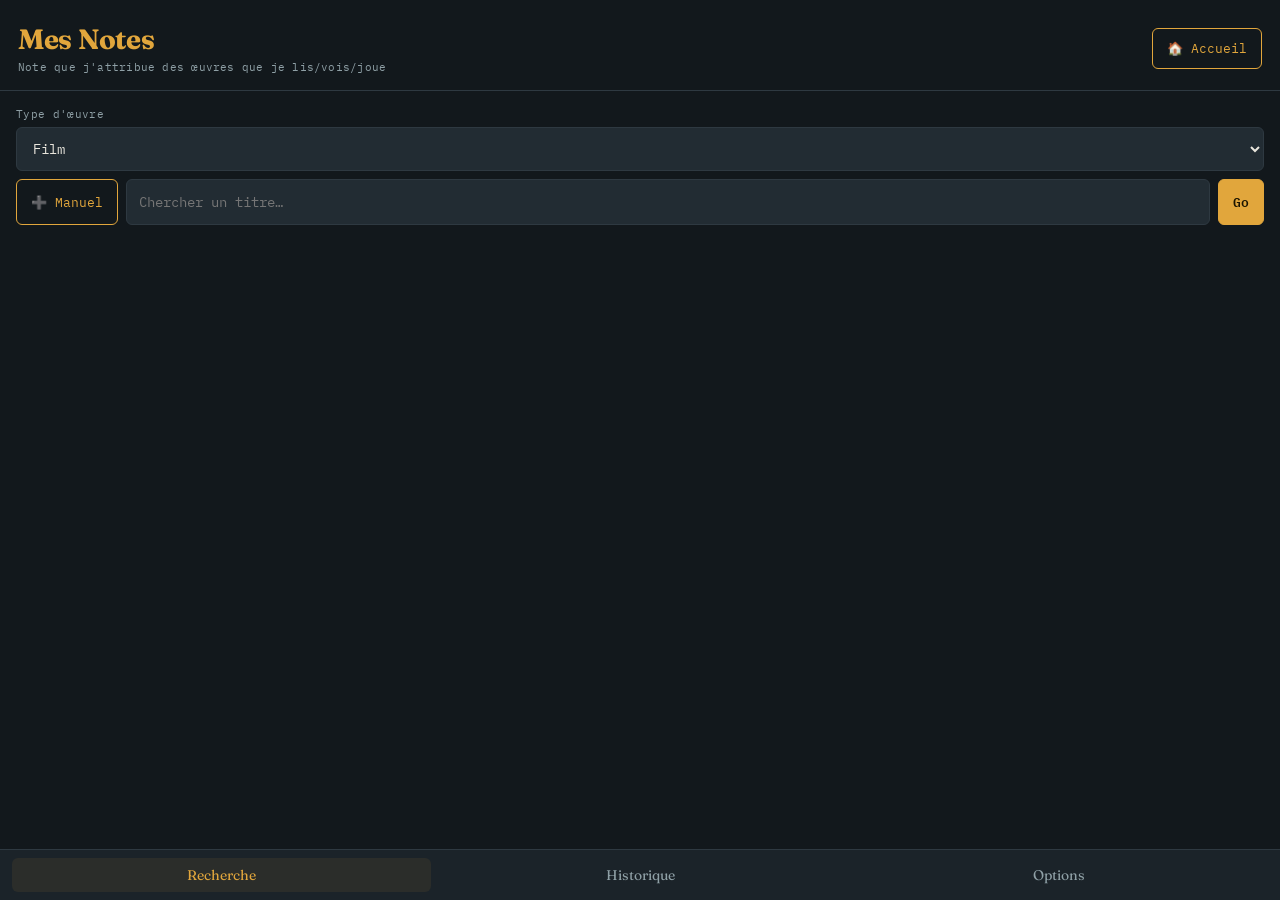
==== commit 54931e95: "Update catalogue.html" ====
--- a/catalogue.html
+++ b/catalogue.html
@@ -9,74 +9,34 @@
 <link href="https://fonts.googleapis.com/css2?family=Fraunces:opsz,wght@9..144,400;9..144,600;9..144,700&family=IBM+Plex+Mono:wght@400;500;600&display=swap" rel="stylesheet">
 <style>
   :root{
-    --bg:#12181C;
-    --surface:#1B2329;
-    --surface-2:#222C33;
-    --border:#2E3941;
-    --text:#E9E6DD;
-    --text-dim:#8FA0A6;
-    --accent:#E1A63C;
-    --accent-dim:#8A6A2C;
-    --accent-2:#4FA98C;
-    --danger:#C1554A;
-    --radius:6px;
+    --bg:#12181C; --surface:#1B2329; --surface-2:#222C33; --border:#2E3941;
+    --text:#E9E6DD; --text-dim:#8FA0A6; --accent:#E1A63C; --accent-dim:#8A6A2C;
+    --accent-2:#4FA98C; --danger:#C1554A; --radius:6px;
   }
   *{box-sizing:border-box;}
   html,body{margin:0;padding:0;background:var(--bg);color:var(--text);}
-  body{
-    font-family:'IBM Plex Mono',monospace;
-    -webkit-font-smoothing:antialiased;
-    padding-bottom:76px;
-    min-height:100vh;
-  }
+  body{font-family:'IBM Plex Mono',monospace; -webkit-font-smoothing:antialiased; padding-bottom:76px; min-height:100vh;}
   h1,h2,h3,.serif{font-family:'Fraunces',serif;}
-  header.top{
-    padding:22px 18px 16px;
-    border-bottom:1px solid var(--border);
-    display:flex;
-    flex-direction:column;
-    gap:4px;
-  }
-  header.top h1{
-    margin:0;
-    font-size:28px;
-    font-weight:700;
-    letter-spacing:-0.01em;
-    color:var(--accent);
-  }
-  header.top .sub{
-    font-size:11px;
-    color:var(--text-dim);
-    letter-spacing:.02em;
-  }
+  
+  header.top{padding:22px 18px 16px; border-bottom:1px solid var(--border); display:flex; justify-content:space-between; align-items:center;}
+  header.top .header-left h1{margin:0; font-size:28px; font-weight:700; letter-spacing:-0.01em; color:var(--accent);}
+  header.top .header-left .sub{font-size:11px; color:var(--text-dim); letter-spacing:.02em; margin-top:4px;}
+  
   main{padding:16px;}
-  .view{display:none;}
-  .view.active{display:block;}
-
-  /* Search Controls */
+  .view{display:none;} .view.active{display:block;}
+
   .search-controls{display:flex;flex-direction:column;gap:8px;margin-bottom:12px;}
   .search-row{display:flex;gap:8px;}
   input[type=text], input[type=date], select, textarea{
-    background:var(--surface-2);
-    border:1px solid var(--border);
-    color:var(--text);
-    border-radius:var(--radius);
-    padding:11px 12px;
-    font-family:'IBM Plex Mono',monospace;
-    font-size:14px;
-    width:100%;
-  }
-  input[type=text]:focus, input[type=date]:focus, select:focus, textarea:focus{outline:1px solid var(--accent);}
+    background:var(--surface-2); border:1px solid var(--border); color:var(--text);
+    border-radius:var(--radius); padding:11px 12px; font-family:'IBM Plex Mono',monospace; font-size:14px; width:100%;
+  }
+  input:focus, select:focus, textarea:focus{outline:1px solid var(--accent);}
+  
   button{
-    font-family:'IBM Plex Mono',monospace;
-    font-size:13px;
-    border-radius:var(--radius);
-    border:1px solid var(--border);
-    background:var(--surface-2);
-    color:var(--text);
-    padding:11px 14px;
-    cursor:pointer;
-    white-space:nowrap;
+    font-family:'IBM Plex Mono',monospace; font-size:13px; border-radius:var(--radius);
+    border:1px solid var(--border); background:var(--surface-2); color:var(--text);
+    padding:11px 14px; cursor:pointer; white-space:nowrap; transition:all 0.1s;
   }
   button:active{transform:translateY(1px);}
   button.primary{background:var(--accent);border-color:var(--accent);color:#1B1400;font-weight:600;}
@@ -84,178 +44,111 @@
   button.danger-outline{border-color:var(--danger);color:var(--danger);background:transparent;}
 
   .recent-searches{display:flex;flex-wrap:wrap;gap:6px;margin-bottom:12px;}
-  .recent-tag{
-    font-size:11px;color:var(--text-dim);background:var(--surface);
-    border:1px solid var(--border);padding:3px 8px;border-radius:4px;cursor:pointer;
-  }
-
+  .recent-tag{font-size:11px;color:var(--text-dim);background:var(--surface);border:1px solid var(--border);padding:3px 8px;border-radius:4px;cursor:pointer;}
   .status-line{font-size:12px;color:var(--text-dim);margin:6px 0 14px;min-height:16px;}
   .status-line.error{color:var(--danger);}
 
   .result-list{display:flex;flex-direction:column;gap:8px;}
-  .result-card{
-    display:flex;
-    gap:12px;
-    background:var(--surface);
-    border:1px solid var(--border);
-    border-radius:var(--radius);
-    padding:8px;
-    cursor:pointer;
-    align-items:center;
-  }
+  .result-card{display:flex;gap:12px;background:var(--surface);border:1px solid var(--border);border-radius:var(--radius);padding:8px;cursor:pointer;align-items:center;}
   .result-card.selected{border-color:var(--accent);background:rgba(225,166,60,.06);}
-  .poster{
-    width:52px;height:78px;
-    object-fit:cover;
-    border-radius:4px;
-    background:var(--surface-2);
-    flex-shrink:0;
-    border:1px solid var(--border);
-  }
+  .poster{width:52px;height:78px;object-fit:cover;border-radius:4px;background:var(--surface-2);flex-shrink:0;border:1px solid var(--border);}
   .result-info{min-width:0;flex:1;}
-  .result-title{font-family:'Fraunces',serif;font-size:15px;font-weight:600;line-height:1.25;
-    overflow:hidden;text-overflow:ellipsis;display:-webkit-box;-webkit-line-clamp:2;-webkit-box-orient:vertical;}
+  .result-title{font-family:'Fraunces',serif;font-size:15px;font-weight:600;line-height:1.25;overflow:hidden;text-overflow:ellipsis;display:-webkit-box;-webkit-line-clamp:2;-webkit-box-orient:vertical;}
   .result-original-title{font-size:11px;color:var(--accent-2);margin-top:2px;font-style:italic;}
   .result-meta{font-size:11px;color:var(--text-dim);margin-top:3px;}
 
   .panel{background:transparent;padding:0;}
-  .panel-head{display:flex;gap:12px;margin-bottom:14px;}
   .field{margin-bottom:14px;}
   .field label{display:block;font-size:11px;color:var(--text-dim);letter-spacing:.03em;margin-bottom:6px;}
-  
   .panel-actions{display:flex;gap:8px;margin-top:14px;}
   .panel-actions button{flex:1;}
 
   .subtitle-select{display:flex;overflow-x:auto;gap:8px;padding-bottom:4px;}
-  .subtitle-chip{
-    flex-shrink:0;width:66px;text-align:center;cursor:pointer;
-    border:1px solid var(--border);border-radius:var(--radius);padding:6px;background:var(--surface-2);
-  }
+  .subtitle-chip{flex-shrink:0;width:66px;text-align:center;cursor:pointer;border:1px solid var(--border);border-radius:var(--radius);padding:6px;background:var(--surface-2);}
   .subtitle-chip.selected{border-color:var(--accent);}
   .subtitle-chip img{width:100%;aspect-ratio:2/3;object-fit:cover;border-radius:3px;background:var(--surface);}
   .subtitle-chip .lbl{font-size:9px;color:var(--text-dim);margin-top:4px;line-height:1.2;}
 
   .note-grid{display:grid;grid-template-columns:repeat(5,1fr);gap:8px;}
-  .note-btn{
-    padding:12px 0;text-align:center;border:1px solid var(--border);border-radius:var(--radius);
-    background:var(--surface-2);font-family:'Fraunces',serif;font-size:16px;font-weight:600;
-    cursor:pointer;color:var(--text);
-  }
+  .note-btn{padding:12px 0;text-align:center;border:1px solid var(--border);border-radius:var(--radius);background:var(--surface-2);font-family:'Fraunces',serif;font-size:16px;font-weight:600;cursor:pointer;color:var(--text);}
   .note-btn.selected{border-color:var(--accent);background:var(--accent);color:#1B1400;}
 
-  .favorite-btn{
-    display:flex;align-items:center;justify-content:center;gap:8px;
-    width:100%;padding:10px;border:1px solid var(--border);border-radius:var(--radius);
-    background:var(--surface-2);color:var(--text-dim);cursor:pointer;font-size:13px;
-  }
+  .favorite-btn{display:flex;align-items:center;justify-content:center;gap:8px;width:100%;padding:10px;border:1px solid var(--border);border-radius:var(--radius);background:var(--surface-2);color:var(--text-dim);cursor:pointer;font-size:13px;}
   .favorite-btn.active{border-color:var(--accent);color:var(--accent);background:rgba(225,166,60,.1);}
 
-  .modal-overlay{
-    position:fixed;inset:0;background:rgba(8,10,12,.62);
-    display:none;align-items:flex-end;justify-content:center;z-index:200;
-  }
+  .modal-overlay{position:fixed;inset:0;background:rgba(8,10,12,.75);display:none;align-items:flex-end;justify-content:center;z-index:200;}
   .modal-overlay.active{display:flex;}
-  .modal-panel{
-    width:100%;max-width:520px;max-height:88vh;overflow-y:auto;
-    background:var(--surface);border:1px solid var(--accent-dim);
-    border-radius:16px 16px 0 0;padding:18px;position:relative;
-    animation:slideUp .18s ease-out;
-  }
+  .modal-panel{width:100%;max-width:520px;max-height:88vh;overflow-y:auto;background:var(--surface);border:1px solid var(--accent-dim);border-radius:16px 16px 0 0;padding:18px;position:relative;animation:slideUp .18s ease-out;}
   @keyframes slideUp{from{transform:translateY(18px);opacity:.5;}to{transform:translateY(0);opacity:1;}}
-  .modal-close{
-    position:absolute;top:10px;right:10px;width:30px;height:30px;border-radius:50%;
-    padding:0;font-size:13px;line-height:1;background:var(--surface-2);border:1px solid var(--border);color:var(--text-dim);
-  }
-
-  /* History & Calendar */
+  .modal-close{position:absolute;top:10px;right:10px;width:30px;height:30px;border-radius:50%;padding:0;font-size:13px;line-height:1;background:var(--surface-2);border:1px solid var(--border);color:var(--text-dim);}
+
   .hist-toolbar{display:flex;flex-direction:column;gap:10px;margin-bottom:14px;}
   .hist-top-row{display:flex;justify-content:space-between;align-items:center;}
   .hist-count{font-size:12px;color:var(--text-dim);}
+  
+  .stats-bar{display:flex; gap:10px; flex-wrap:wrap; margin-bottom:16px; padding:12px; background:var(--surface); border:1px solid var(--border); border-radius:var(--radius);}
+  .stat-chip{font-size:12px; color:var(--text); background:var(--surface-2); padding:6px 10px; border-radius:4px; border:1px solid var(--border);}
+  .stat-chip span{color:var(--accent); font-weight:600;}
+
   .hist-actions{display:flex;gap:6px;flex-wrap:wrap;}
   .hist-actions button{padding:6px 10px;font-size:11px;}
   .hist-grid{display:grid;grid-template-columns:repeat(auto-fill,minmax(104px,1fr));gap:12px;}
   .hist-card{background:var(--surface);border:1px solid var(--border);border-radius:var(--radius);overflow:hidden;position:relative;display:flex;flex-direction:column;}
   .hist-card img{width:100%;aspect-ratio:2/3;object-fit:cover;display:block;background:var(--surface-2);}
-  .hist-badge{
-    position:absolute;top:6px;left:6px;background:rgba(18,24,28,.85);
-    color:var(--accent);font-size:11px;font-weight:600;padding:2px 6px;border-radius:4px;
-    font-family:'Fraunces',serif;
-  }
-  .hist-fav{
-    position:absolute;top:6px;right:6px;background:rgba(18,24,28,.85);
-    color:var(--accent);font-size:12px;padding:2px 4px;border-radius:4px;
-  }
-  .hist-type{
-    position:absolute;top:30px;left:6px;background:rgba(18,24,28,.85);
-    color:var(--text-dim);font-size:8px;letter-spacing:.03em;padding:2px 5px;border-radius:4px;
-  }
+  .hist-badge{position:absolute;top:6px;left:6px;background:rgba(18,24,28,.85);color:var(--accent);font-size:11px;font-weight:600;padding:2px 6px;border-radius:4px;font-family:'Fraunces',serif;}
+  .hist-fav{position:absolute;top:6px;right:6px;background:rgba(18,24,28,.85);color:var(--accent);font-size:12px;padding:2px 4px;border-radius:4px;}
+  .hist-type{position:absolute;top:30px;left:6px;background:rgba(18,24,28,.85);color:var(--text-dim);font-size:8px;letter-spacing:.03em;padding:2px 5px;border-radius:4px;}
   .hist-body{padding:8px;display:flex;flex-direction:column;flex:1;}
-  .hist-title{font-family:'Fraunces',serif;font-size:12.5px;font-weight:600;line-height:1.2;
-    overflow:hidden;text-overflow:ellipsis;display:-webkit-box;-webkit-line-clamp:2;-webkit-box-orient:vertical;min-height:29px;}
+  .hist-title{font-family:'Fraunces',serif;font-size:12.5px;font-weight:600;line-height:1.2;overflow:hidden;text-overflow:ellipsis;display:-webkit-box;-webkit-line-clamp:2;-webkit-box-orient:vertical;min-height:29px;}
   .hist-date{font-size:9.5px;color:var(--text-dim);margin-top:4px;}
-  .hist-comment{
-    font-size:9.5px;color:var(--text-dim);margin-top:4px;line-height:1.3;
-    overflow:hidden;text-overflow:ellipsis;display:-webkit-box;-webkit-line-clamp:2;-webkit-box-orient:vertical;
-    font-style:italic;
-  }
-  .sc-link{
-    display:inline-block;margin-top:6px;width:100%;text-align:center;
-    padding:4px 0;background:#181818;color:#9b51e0;border:1px solid #9b51e0;
-    border-radius:4px;font-size:10px;font-weight:700;text-decoration:none;
-  }
+  .hist-comment{font-size:9.5px;color:var(--text-dim);margin-top:4px;line-height:1.3;overflow:hidden;text-overflow:ellipsis;display:-webkit-box;-webkit-line-clamp:2;-webkit-box-orient:vertical;font-style:italic;}
+  .sc-link{display:inline-block;margin-top:6px;width:100%;text-align:center;padding:4px 0;background:#181818;color:#9b51e0;border:1px solid #9b51e0;border-radius:4px;font-size:10px;font-weight:700;text-decoration:none;}
   .hist-btn-row{display:flex;gap:4px;margin-top:auto;padding-top:6px;}
   .hist-btn-row button{flex:1;font-size:10px;padding:4px;background:transparent;border-color:var(--border);color:var(--text-dim);}
 
-  /* Calendar View */
   .cal-container{background:var(--surface);border:1px solid var(--border);border-radius:var(--radius);padding:12px;}
   .cal-header{display:flex;justify-content:space-between;align-items:center;margin-bottom:12px;}
   .cal-title{font-family:'Fraunces',serif;font-size:15px;font-weight:600;color:var(--accent);}
   .cal-grid{display:grid;grid-template-columns:repeat(7,1fr);gap:4px;text-align:center;}
-  .cal-day-name{font-size:10px;color:var(--text-dim);Padding:4px 0;}
-  .cal-cell{
-    aspect-ratio:1;border:1px solid var(--border);border-radius:4px;
-    display:flex;flex-direction:column;align-items:center;justify-content:center;
-    font-size:11px;cursor:pointer;position:relative;background:var(--surface-2);
-  }
+  .cal-day-name{font-size:10px;color:var(--text-dim);padding:4px 0;}
+  .cal-cell{aspect-ratio:1;border:1px solid var(--border);border-radius:4px;display:flex;flex-direction:column;align-items:center;justify-content:center;font-size:11px;cursor:pointer;position:relative;background:var(--surface-2);}
   .cal-cell.empty{background:transparent;border:none;cursor:default;}
   .cal-cell.has-entries{border-color:var(--accent);background:rgba(225,166,60,.1);}
   .cal-cell .dot{width:4px;height:4px;background:var(--accent);border-radius:50%;margin-top:2px;}
 
-  /* Options View */
   .opt-card{background:var(--surface);border:1px solid var(--border);border-radius:var(--radius);padding:14px;margin-bottom:14px;}
   .opt-card h3{margin:0 0 8px;font-size:16px;}
   .opt-card p{font-size:12px;color:var(--text-dim);margin:0 0 12px;line-height:1.4;}
-
-  nav.tabbar{
-    position:fixed;bottom:0;left:0;right:0;
-    display:flex;background:var(--surface);border-top:1px solid var(--border);
-    padding:8px 12px calc(8px + env(safe-area-inset-bottom));
-  }
-  nav.tabbar button{
-    flex:1;background:none;border:none;color:var(--text-dim);
-    font-family:'Fraunces',serif;font-size:14px;padding:8px;border-radius:6px;
-  }
+  
+  .cinema-btn{
+    display:inline-flex; align-items:center; gap:8px; width:100%; justify-content:center;
+    padding:12px; background:linear-gradient(135deg, #1a1a1a 0%, #2d2d2d 100%);
+    border:1px solid #444; border-radius:8px; color:#E1A63C; font-family:'Fraunces',serif;
+    font-size:15px; font-weight:600; text-decoration:none; margin-top:8px;
+    box-shadow:0 4px 6px rgba(0,0,0,0.3); transition:transform 0.1s, box-shadow 0.1s;
+  }
+  .cinema-btn:hover{transform:translateY(-1px); box-shadow:0 6px 8px rgba(0,0,0,0.4); border-color:#E1A63C;}
+
+  nav.tabbar{position:fixed;bottom:0;left:0;right:0;display:flex;background:var(--surface);border-top:1px solid var(--border);padding:8px 12px calc(8px + env(safe-area-inset-bottom));}
+  nav.tabbar button{flex:1;background:none;border:none;color:var(--text-dim);font-family:'Fraunces',serif;font-size:14px;padding:8px;border-radius:6px;}
   nav.tabbar button.active{color:var(--accent);background:rgba(225,166,60,.08);}
 
   input[type=file]{display:none;}
-  .toast{
-    position:fixed;bottom:86px;left:50%;transform:translateX(-50%);
-    background:var(--surface-2);border:1px solid var(--accent-dim);color:var(--text);
-    padding:10px 16px;border-radius:var(--radius);font-size:12px;
-    opacity:0;transition:opacity .25s;pointer-events:none;z-index:300;max-width:88%;text-align:center;
-  }
+  .toast{position:fixed;bottom:86px;left:50%;transform:translateX(-50%);background:var(--surface-2);border:1px solid var(--accent-dim);color:var(--text);padding:10px 16px;border-radius:var(--radius);font-size:12px;opacity:0;transition:opacity .25s;pointer-events:none;z-index:300;max-width:88%;text-align:center;}
   .toast.show{opacity:1;}
 </style>
 </head>
 <body>
 
 <header class="top">
-  <h1>Mes Notes</h1>
-  <div class="sub">Note que j'attribue des œuvres que je lis/vois/joue</div>
+  <div class="header-left">
+    <h1>Mes Notes</h1>
+    <div class="sub">Note que j'attribue des œuvres que je lis/vois/joue</div>
+  </div>
+  <button id="home-btn" class="outline">🏠 Accueil</button</button>
 </header>
 
 <main>
-
   <!-- SEARCH VIEW -->
   <section id="view-search" class="view active">
     <div class="search-controls">
@@ -271,14 +164,12 @@
           <option value="Jeu">Jeu</option>
         </select>
       </div>
-
       <div class="search-row">
         <button class="outline" id="manual-btn">➕ Manuel</button>
         <input type="text" id="search-input" placeholder="Chercher un titre…">
         <button class="primary" id="search-btn">Go</button>
       </div>
     </div>
-
     <div class="recent-searches" id="recent-searches"></div>
     <div class="status-line" id="search-status"></div>
     <div class="result-list" id="results"></div>
@@ -287,23 +178,18 @@
   <!-- HISTORY VIEW -->
   <section id="view-history" class="view">
     <div class="hist-toolbar">
+      <div class="stats-bar" id="stats-bar"></div>
       <div class="hist-top-row">
         <div class="hist-count" id="hist-count">0 œuvre(s)</div>
         <button id="toggle-view-btn" class="outline">📅 Vue Calendrier</button>
       </div>
       <div class="hist-actions">
-        <button id="sync-sheet-btn" class="primary">Sync Sheet</button>
-        <button id="export-btn">Exporter JSON</button>
-        <button id="export-csv-btn">Exporter CSV</button>
-        <button id="import-btn">Importer</button>
-        <input type="file" id="import-file" accept="application/json">
+        <button id="sync-sheet-btn" class="primary">📤 Sync Sheet</button>
       </div>
     </div>
-
     <div id="history-list-container">
       <div class="hist-grid" id="hist-grid"></div>
     </div>
-
     <div id="history-cal-container" style="display:none;">
       <div class="cal-container">
         <div class="cal-header">
@@ -319,19 +205,29 @@
   <!-- OPTIONS VIEW -->
   <section id="view-options" class="view">
     <div class="opt-card">
-      <h3>Lien Webhook / Google Sheet</h3>
-      <p>Renseigne l'URL de ton Webhook pour synchroniser tes notes.</p>
-      <div class="field">
-        <label>URL du Webhook</label>
-        <input type="text" id="sheet-url" placeholder="https://script.google.com/macros/s/...">
+      <h3>🔗 Synchronisation Google Sheet</h3>
+      <p>URL du Webhook pour la synchro automatique à chaque modification.</p>
+      <div style="display:flex; gap:8px;">
+        <input type="text" id="sheet-url" placeholder="https://script.google.com/... ou SheetDB" style="flex:1;">
+        <button class="primary" id="save-sheet-url">💾 Sauver</button>
       </div>
-      <button class="primary" id="save-sheet-url" style="width:100%">Enregistrer l'URL</button>
+    </div>
+
+    <div class="opt-card">
+      <h3>💾 Sauvegarde Complète (Backup)</h3>
+      <p>Exporte ou importe TOUT (œuvres + réglages) dans un fichier .json.</p>
+      <div style="display:flex; gap:8px;">
+        <button class="outline" id="export-btn" style="flex:1;">📤 Exporter .json</button>
+        <button class="outline" id="import-btn" style="flex:1;">📥 Importer .json</button>
+        <input type="file" id="import-file" accept="application/json">
+      </div>
     </div>
 
     <div class="opt-card">
       <h3>À propos...</h3>
       <p id="about-build-date" style="font-weight:600;color:var(--accent);margin-bottom:6px;"></p>
       <p>Application de notation personnelle d'œuvres cinématographiques, littéraires et ludiques.</p>
+      <a href="https://www.senscritique.com/Gooumbora" target="_blank" class="cinema-btn">🎬 Créé par Gooumbora</a>
     </div>
 
     <div class="opt-card">
@@ -340,7 +236,6 @@
       <button class="danger-outline" id="clear-local-db" style="width:100%">Réinitialiser les données locales</button>
     </div>
   </section>
-
 </main>
 
 <div class="toast" id="toast"></div>
@@ -360,15 +255,11 @@
 
 <script type="module">
 /* ============ CONFIG & STATE ============ */
-/* Proxy Cloudflare - les clés API sont stockées en sécurité côté serveur */
 const PROXY_URL = "https://catalogue-api.nicolasarnaud1010.workers.dev";
-
-const LAST_UPDATE_DATE = "2026-09-17T15:16:00";
+const LAST_UPDATE_DATE = "2026-09-17T16:00:00";
 const TMDB_IMG = "https://image.tmdb.org/t/p/w200";
 const DEFAULT_PLATFORMS = ["PC","PlayStation","Xbox","Nintendo Switch","Android","iOS","Autre"];
-const NO_POSTER = "data:image/svg+xml;utf8," + encodeURIComponent(
-  `<svg xmlns='http://www.w3.org/2000/svg' width='200' height='300' viewBox='0 0 200 300'><rect width='200' height='300' fill='#222C33'/><text x='100' y='155' font-family='monospace' font-size='13' fill='#8FA0A6' text-anchor='middle'>pas d'affiche</text></svg>`
-);
+const NO_POSTER = "data:image/svg+xml;utf8," + encodeURIComponent(`<svg xmlns='http://www.w3.org/2000/svg' width='200' height='300' viewBox='0 0 200 300'><rect width='200' height='300' fill='#222C33'/><text x='100' y='155' font-family='monospace' font-size='13' fill='#8FA0A6' text-anchor='middle'>pas d'affiche</text></svg>`);
 
 let db;
 let currentType = "Film";
@@ -380,8 +271,6 @@
 let isEditingExisting = false;
 let editingEntryId = null;
 let recentSearches = JSON.parse(localStorage.getItem("recent_searches") || "[]");
-
-// Calendar State
 let calCurrentDate = new Date();
 let isCalendarView = false;
 
@@ -391,9 +280,7 @@
     const req = indexedDB.open("catalogue-db", 1);
     req.onupgradeneeded = e => {
       const d = e.target.result;
-      if(!d.objectStoreNames.contains("entries")){
-        d.createObjectStore("entries", {keyPath:"id"});
-      }
+      if(!d.objectStoreNames.contains("entries")) d.createObjectStore("entries", {keyPath:"id"});
     };
     req.onsuccess = e => { db = e.target.result; resolve(db); };
     req.onerror = e => reject(e);
@@ -402,8 +289,7 @@
 function dbAll(){
   return new Promise((resolve,reject)=>{
     const tx = db.transaction("entries","readonly");
-    const store = tx.objectStore("entries");
-    const req = store.getAll();
+    const req = tx.objectStore("entries").getAll();
     req.onsuccess = () => resolve((req.result||[]).sort((a,b)=> (b.dateFin||b.dateAjout||"").localeCompare(a.dateFin||a.dateAjout||"")));
     req.onerror = e => reject(e);
   });
@@ -426,6 +312,13 @@
 }
 
 /* ============ UI & NAVIGATION ============ */
+document.getElementById("home-btn").addEventListener("click", () => {
+  document.querySelectorAll("nav.tabbar button").forEach(b => b.classList.remove("active"));
+  document.querySelector('nav.tabbar button[data-view="search"]').classList.add("active");
+  document.querySelectorAll(".view").forEach(v => v.classList.remove("active"));
+  document.getElementById("view-search").classList.add("active");
+});
+
 document.querySelectorAll("nav.tabbar button").forEach(btn=>{
   btn.addEventListener("click", ()=>{
     document.querySelectorAll("nav.tabbar button").forEach(b=>b.classList.remove("active"));
@@ -436,82 +329,50 @@
   });
 });
 
-document.getElementById("type-select").addEventListener("change", (e)=>{
-  currentType = e.target.value;
-  clearResults();
-});
+document.getElementById("type-select").addEventListener("change", (e)=>{ currentType = e.target.value; clearResults(); });
 
 function clearResults(){
-  currentResults = [];
-  selectedItem = null;
-  selectedSubtitle = null;
-  document.getElementById("results").innerHTML = "";
-  closeModal();
-  setStatus("");
+  currentResults = []; selectedItem = null; selectedSubtitle = null;
+  document.getElementById("results").innerHTML = ""; closeModal(); setStatus("");
 }
 function openModal(){ 
   const overlay = document.getElementById("modal-overlay");
-  overlay.classList.add("active");
-  overlay.setAttribute('aria-hidden','false');
+  overlay.classList.add("active"); overlay.setAttribute('aria-hidden','false');
 }
 function closeModal(){
   const overlay = document.getElementById("modal-overlay");
-  overlay.classList.remove("active");
-  overlay.setAttribute('aria-hidden','true');
+  overlay.classList.remove("active"); overlay.setAttribute('aria-hidden','true');
   document.getElementById("panel-container").innerHTML = "";
-  isEditingExisting = false;
-  editingEntryId = null;
+  isEditingExisting = false; editingEntryId = null;
 }
 document.getElementById("modal-close").addEventListener("click", closeModal);
-document.getElementById("modal-overlay").addEventListener("click", (e)=>{
-  if(e.target.id === "modal-overlay") closeModal();
-});
+document.getElementById("modal-overlay").addEventListener("click", (e)=>{ if(e.target.id === "modal-overlay") closeModal(); });
+
 function setStatus(msg, isError){
   const el = document.getElementById("search-status");
-  el.textContent = msg || "";
-  el.className = "status-line" + (isError ? " error" : "");
+  el.textContent = msg || ""; el.className = "status-line" + (isError ? " error" : "");
 }
 function showToast(msg, timeout = 1800){
-  const t = document.getElementById("toast");
-  t.textContent = msg;
-  t.classList.add("show");
+  const t = document.getElementById("toast"); t.textContent = msg; t.classList.add("show");
   setTimeout(()=>t.classList.remove("show"), timeout);
 }
 
 /* ============ SEARCH ============ */
 document.getElementById("search-btn").addEventListener("click", runSearch);
-document.getElementById("search-input").addEventListener("keydown", e=>{
-  if(e.key === "Enter") runSearch();
+document.getElementById("search-input").addEventListener("keydown", e=>{ if(e.key === "Enter") runSearch(); });
+
+document.getElementById("manual-btn").addEventListener("click", () => {
+  isEditingExisting = false; editingEntryId = null;
+  selectedItem = { source: "manual", id: "manual_" + Date.now(), title: "", year: new Date().getFullYear().toString(), poster: "" };
+  selectedSubtitle = null; currentNote = 5; isFavorite = false;
+  renderPanel(); openModal();
 });
 
-document.getElementById("manual-btn").addEventListener("click", () => {
-  isEditingExisting = false;
-  editingEntryId = null;
-  selectedItem = {
-    source: "manual",
-    id: "manual_" + Date.now(),
-    title: "",
-    year: new Date().getFullYear().toString(),
-    poster: ""
-  };
-  selectedSubtitle = null;
-  currentNote = 5;
-  isFavorite = false;
-  renderPanel();
-  openModal();
-});
-
 function renderRecentSearches(){
-  const container = document.getElementById("recent-searches");
-  container.innerHTML = "";
+  const container = document.getElementById("recent-searches"); container.innerHTML = "";
   recentSearches.forEach(term => {
-    const tag = document.createElement("div");
-    tag.className = "recent-tag";
-    tag.textContent = term;
-    tag.onclick = () => {
-      document.getElementById("search-input").value = term;
-      runSearch();
-    };
+    const tag = document.createElement("div"); tag.className = "recent-tag"; tag.textContent = term;
+    tag.onclick = () => { document.getElementById("search-input").value = term; runSearch(); };
     container.appendChild(tag);
   });
 }
@@ -524,24 +385,20 @@
 async function runSearch(){
   const q = document.getElementById("search-input").value.trim();
   if(!q){ setStatus("Tape un titre à chercher.", true); return; }
-  addRecentSearch(q);
-  closeModal();
-  selectedItem = null; selectedSubtitle = null;
-  setStatus("Recherche…");
-  document.getElementById("results").innerHTML = "";
+  addRecentSearch(q); closeModal(); selectedItem = null; selectedSubtitle = null;
+  setStatus("Recherche…"); document.getElementById("results").innerHTML = "";
   try{
     let results = [];
     if(currentType === "Film"){
       results = await searchTMDB(q, "movie");
-      const filtered = results.filter(r => !(r.raw.genre_ids||[]).includes(99));
-      results = filtered.length ? filtered : results;
+      results = results.filter(r => !(r.raw.genre_ids||[]).includes(99));
     } else if(currentType === "Documentaire"){
       results = await searchTMDB(q, "movie");
       const filtered = results.filter(r => (r.raw.genre_ids||[]).includes(99));
       results = filtered.length ? filtered : results;
     } else if(currentType === "Série"){
       results = await searchTMDB(q, "tv");
-    } else if(currentType === "Manga" || currentType === "BD" || currentType === "Roman"){
+    } else if(["Manga", "BD", "Roman"].includes(currentType)){
       results = await searchBooksMerged(q, currentType);
     } else if(currentType === "Jeu"){
       results = await searchRAWG(q);
@@ -551,7 +408,7 @@
     renderResults();
   }catch(err){
     console.error(err);
-    setStatus("Erreur pendant la recherche. " + (err && err.message ? err.message : ''), true);
+    setStatus("Erreur pendant la recherche. " + (err.message || ''), true);
   }
 }
 
@@ -561,13 +418,11 @@
   if(!res.ok) throw new Error("TMDB " + res.status);
   const data = await res.json();
   return (data.results||[]).slice(0,20).map(r=>({
-    source:"tmdb_"+kind,
-    id:r.id,
+    source:"tmdb_"+kind, id:r.id,
     title: kind==="movie" ? r.title : r.name,
     original_title: kind==="movie" ? r.original_title : r.original_name,
     year: (kind==="movie" ? r.release_date : r.first_air_date || "").slice(0,4),
-    poster: r.poster_path ? TMDB_IMG + r.poster_path : null,
-    raw:r
+    poster: r.poster_path ? TMDB_IMG + r.poster_path : null, raw:r
   }));
 }
 
@@ -582,19 +437,10 @@
   return (data.items||[]).map(it=>{
     const v = it.volumeInfo || {};
     let poster = v.imageLinks ? (v.imageLinks.thumbnail || v.imageLinks.smallThumbnail) : null;
-    if(!poster && it.id){
-      poster = `https://books.google.com/books/content?id=${it.id}&printsec=frontcover&img=1&zoom=1`;
-    }
-    return {
-      source:"book",
-      id: it.id,
-      title: v.title + (v.subtitle ? " — " + v.subtitle : ""),
-      year: (v.publishedDate||"").slice(0,4),
-      author: (v.authors||[]).join(", "),
-      poster: poster,
-      categories: v.categories || [],
-      raw: v
-    };
+    if(!poster && it.id) poster = `https://books.google.com/books/content?id=${it.id}&printsec=frontcover&img=1&zoom=1`;
+    return { source:"book", id: it.id, title: v.title + (v.subtitle ? " — " + v.subtitle : ""),
+      year: (v.publishedDate||"").slice(0,4), author: (v.authors||[]).join(", "),
+      poster: poster, categories: v.categories || [], raw: v };
   });
 }
 
@@ -604,36 +450,22 @@
   if(!res.ok) throw new Error("Open Library " + res.status);
   const data = await res.json();
   return (data.docs||[]).map(d=>({
-    source:"openlib",
-    id: d.key,
-    title: d.title,
+    source:"openlib", id: d.key, title: d.title,
     year: d.first_publish_year ? String(d.first_publish_year) : "",
     author: (d.author_name||[]).join(", "),
     poster: d.cover_i ? `https://covers.openlibrary.org/b/id/${d.cover_i}-M.jpg` : null,
-    categories: d.subject || [],
-    raw: d
+    categories: d.subject || [], raw: d
   }));
 }
 
 function relevantForType(item, type){
   const cats = Array.isArray(item.categories) ? item.categories.join(" ") : "";
   const text = (cats + " " + (item.title||"")).toLowerCase();
-  const hasComicSignal = text.includes("comic") || text.includes("graphic novel") || text.includes("bande dessin") || text.includes(" bd ");
-  const hasMangaSignal = text.includes("manga");
-  
-  if(type === "BD"){
-    if(hasMangaSignal && !hasComicSignal) return false;
-    return true;
-  }
-  if(type === "Manga"){
-    if(hasMangaSignal) return true;
-    if(hasComicSignal) return false;
-    return true;
-  }
-  if(type === "Roman"){
-    if(hasComicSignal || hasMangaSignal) return false;
-    return true;
-  }
+  const hasComic = text.includes("comic") || text.includes("graphic novel") || text.includes("bande dessin") || text.includes(" bd ");
+  const hasManga = text.includes("manga");
+  if(type === "BD") return !(hasManga && !hasComic);
+  if(type === "Manga") return hasManga || !hasComic;
+  if(type === "Roman") return !(hasComic || hasManga);
   return true;
 }
 
@@ -646,8 +478,7 @@
   return merged.filter(it => {
     const key = (it.title || "").toLowerCase().replace(/[^a-z0-9]/g,"");
     if(!key || seen.has(key)) return false;
-    seen.add(key);
-    return true;
+    seen.add(key); return true;
   });
 }
 
@@ -657,13 +488,8 @@
   if(!res.ok) throw new Error("RAWG " + res.status);
   const data = await res.json();
   return (data.results||[]).map(g=>({
-    source:"rawg",
-    id: g.id,
-    title: g.name,
-    year: (g.released||"").slice(0,4),
-    poster: g.background_image,
-    platforms: (g.platforms||[]).map(p=>p.platform.name),
-    raw: g
+    source:"rawg", id: g.id, title: g.name, year: (g.released||"").slice(0,4),
+    poster: g.background_image, platforms: (g.platforms||[]).map(p=>p.platform.name), raw: g
   }));
 }
 
@@ -674,7 +500,6 @@
     const searchData = await searchRes.json();
     if(!searchData.success || !searchData.data || !searchData.data.length) return null;
     const gameId = searchData.data[0].id;
-
     const gridRes = await fetch(`${PROXY_URL}/steamgrid/grids/game/${gameId}?dimensions=600x900&styles=alternate`);
     if(!gridRes.ok) return null;
     const gridData = await gridRes.json();
@@ -683,73 +508,36 @@
   }catch(e){ return null; }
 }
 
-/* ============ RENDER RESULTS (DOM-safe) ============ */
+/* ============ RENDER RESULTS ============ */
 function renderResults(){
-  const container = document.getElementById("results");
-  container.innerHTML = "";
+  const container = document.getElementById("results"); container.innerHTML = "";
   currentResults.forEach(item => {
-    const card = document.createElement("div");
-    card.className = "result-card";
-    const posterUrl = item.poster || NO_POSTER;
-
-    const img = document.createElement("img");
-    img.className = "poster";
-    img.src = posterUrl;
-    img.alt = "";
-    img.loading = "lazy";
-
-    const info = document.createElement("div");
-    info.className = "result-info";
-
-    const title = document.createElement("div");
-    title.className = "result-title";
-    title.textContent = item.title || '';
-
+    const card = document.createElement("div"); card.className = "result-card";
+    const img = document.createElement("img"); img.className = "poster"; img.src = item.poster || NO_POSTER; img.alt = ""; img.loading = "lazy";
+    const info = document.createElement("div"); info.className = "result-info";
+    const title = document.createElement("div"); title.className = "result-title"; title.textContent = item.title || '';
     info.appendChild(title);
-
     if(item.original_title && item.original_title !== item.title){
-      const orig = document.createElement("div");
-      orig.className = "result-original-title";
-      orig.textContent = `(${item.original_title})`;
+      const orig = document.createElement("div"); orig.className = "result-original-title"; orig.textContent = `(${item.original_title})`;
       info.appendChild(orig);
     }
-
-    const meta = document.createElement("div");
-    meta.className = "result-meta";
-    const metaParts = [];
-    if(item.year) metaParts.push(item.year);
-    if(item.author) metaParts.push(item.author);
-    meta.textContent = metaParts.join(" • ");
-    info.appendChild(meta);
-
-    card.appendChild(img);
-    card.appendChild(info);
-
+    const meta = document.createElement("div"); meta.className = "result-meta";
+    const metaParts = []; if(item.year) metaParts.push(item.year); if(item.author) metaParts.push(item.author);
+    meta.textContent = metaParts.join(" • "); info.appendChild(meta);
+    card.appendChild(img); card.appendChild(info);
     card.addEventListener("click", () => selectResult(item, card));
     container.appendChild(card);
-
     if(item.source === "rawg"){
-      fetchSteamGridCover(item.title).then(cover => {
-        if(cover){
-          item.poster = cover;
-          img.src = cover;
-        }
-      });
+      fetchSteamGridCover(item.title).then(cover => { if(cover){ item.poster = cover; img.src = cover; } });
     }
   });
 }
 
-/* ============ SELECT RESULT ============ */
 async function selectResult(item, cardEl){
   document.querySelectorAll(".result-card").forEach(c => c.classList.remove("selected"));
   if(cardEl) cardEl.classList.add("selected");
-  isEditingExisting = false;
-  editingEntryId = null;
-  selectedItem = item;
-  selectedSubtitle = null;
-  currentNote = 5;
-  isFavorite = false;
-
+  isEditingExisting = false; editingEntryId = null; selectedItem = item; selectedSubtitle = null;
+  currentNote = 5; isFavorite = false;
   if(item.source === "tmdb_tv"){
     setStatus("Chargement des saisons…");
     try{
@@ -760,24 +548,16 @@
       setStatus("");
     }catch(e){ setStatus("Impossible de charger les saisons", true); }
   }
-  renderPanel();
-  openModal();
-}
-
-/* ============ PANEL NOTATION & ÉDITION (DOM-safe) ============ */
+  renderPanel(); openModal();
+}
+
+/* ============ PANEL NOTATION ============ */
 function renderPanel(existingEntry = null){
-  const container = document.getElementById("panel-container");
-  container.innerHTML = "";
-
+  const container = document.getElementById("panel-container"); container.innerHTML = "";
   if(existingEntry){
-    isEditingExisting = true;
-    editingEntryId = existingEntry.id;
-    currentNote = existingEntry.note || 5;
-    isFavorite = !!existingEntry.isFavorite;
-  } else {
-    isEditingExisting = false;
-    editingEntryId = null;
-  }
+    isEditingExisting = true; editingEntryId = existingEntry.id;
+    currentNote = existingEntry.note || 5; isFavorite = !!existingEntry.isFavorite;
+  } else { isEditingExisting = false; editingEntryId = null; }
 
   const titleVal = existingEntry ? existingEntry.titre : (selectedItem ? selectedItem.title : "");
   const subVal = existingEntry ? (existingEntry.sousTitre || "") : "";
@@ -785,49 +565,32 @@
   const dateVal = existingEntry ? (existingEntry.dateFin || new Date().toISOString().slice(0,10)) : new Date().toISOString().slice(0,10);
   const commentVal = existingEntry ? (existingEntry.comment || "") : "";
 
-  const panel = document.createElement('div');
-  panel.className = 'panel';
-
-  const h3 = document.createElement('h3');
-  h3.className = 'serif';
-  h3.style.margin = '0 0 14px';
-  h3.style.color = 'var(--accent)';
+  const panel = document.createElement('div'); panel.className = 'panel';
+  const h3 = document.createElement('h3'); h3.className = 'serif'; h3.style.margin = '0 0 14px'; h3.style.color = 'var(--accent)';
   h3.textContent = isEditingExisting ? "Modifier l'œuvre" : "Fiche de notation";
   panel.appendChild(h3);
 
-  // Title
-  const fTitle = document.createElement('div'); fTitle.className = 'field';
-  const lTitle = document.createElement('label'); lTitle.textContent = 'Titre';
-  const inTitle = document.createElement('input'); inTitle.type = 'text'; inTitle.id = 'edit-title'; inTitle.value = titleVal;
-  fTitle.appendChild(lTitle); fTitle.appendChild(inTitle);
-  panel.appendChild(fTitle);
-
-  // Sub
-  const fSub = document.createElement('div'); fSub.className = 'field';
-  const lSub = document.createElement('label'); lSub.textContent = 'Saison / Tome / Plateforme / Precision';
-  const inSub = document.createElement('input'); inSub.type = 'text'; inSub.id = 'edit-sub'; inSub.value = subVal;
-  fSub.appendChild(lSub); fSub.appendChild(inSub);
-  panel.appendChild(fSub);
-
-  // Poster
-  const fPoster = document.createElement('div'); fPoster.className = 'field';
-  const lPoster = document.createElement('label'); lPoster.textContent = 'URL Affiche (Jaquette)';
-  const inPoster = document.createElement('input'); inPoster.type = 'text'; inPoster.id = 'edit-poster'; inPoster.value = posterVal;
-  fPoster.appendChild(lPoster); fPoster.appendChild(inPoster);
-  panel.appendChild(fPoster);
-
-  // Season chips (if any)
+  const createField = (label, id, type, value, placeholder="") => {
+    const f = document.createElement('div'); f.className = 'field';
+    const l = document.createElement('label'); l.textContent = label;
+    const inp = document.createElement(type === 'textarea' ? 'textarea' : 'input');
+    inp.type = type === 'textarea' ? 'text' : type; inp.id = id; inp.value = value;
+    if(placeholder) inp.placeholder = placeholder;
+    if(type !== 'textarea') inp.style.width = '100%';
+    f.appendChild(l); f.appendChild(inp); return f;
+  };
+
+  panel.appendChild(createField('Titre', 'edit-title', 'text', titleVal));
+  panel.appendChild(createField('Saison / Tome / Plateforme', 'edit-sub', 'text', subVal));
+  panel.appendChild(createField('URL Affiche', 'edit-poster', 'text', posterVal));
+
   if(!existingEntry && selectedItem && selectedItem.source === "tmdb_tv" && selectedItem.seasons){
     const fChips = document.createElement('div'); fChips.className = 'field';
     const lChips = document.createElement('label'); lChips.textContent = 'Saison pré-remplie';
     const chipsWrap = document.createElement('div'); chipsWrap.className = 'subtitle-select';
     selectedItem.seasons.forEach(s => {
-      const chip = document.createElement('div');
-      chip.className = 'subtitle-chip';
-      chip.dataset.seasonId = s.id;
-      const img = document.createElement('img');
-      img.src = s.poster_path ? TMDB_IMG + s.poster_path : (selectedItem.poster || NO_POSTER);
-      img.alt = '';
+      const chip = document.createElement('div'); chip.className = 'subtitle-chip'; chip.dataset.seasonId = s.id;
+      const img = document.createElement('img'); img.src = s.poster_path ? TMDB_IMG + s.poster_path : (selectedItem.poster || NO_POSTER); img.alt = '';
       const lbl = document.createElement('div'); lbl.className = 'lbl'; lbl.textContent = 'Saison ' + s.season_number;
       chip.appendChild(img); chip.appendChild(lbl);
       chip.addEventListener('click', () => {
@@ -835,90 +598,60 @@
         chip.classList.add('selected');
         selectedSubtitle = selectedItem.seasons.find(x => x.id === s.id);
         if(selectedSubtitle){
-          inSub.value = `Saison ${selectedSubtitle.season_number}`;
-          if(selectedSubtitle.poster_path) inPoster.value = TMDB_IMG + selectedSubtitle.poster_path;
+          document.getElementById('edit-sub').value = `Saison ${selectedSubtitle.season_number}`;
+          if(selectedSubtitle.poster_path) document.getElementById('edit-poster').value = TMDB_IMG + selectedSubtitle.poster_path;
         }
       });
       chipsWrap.appendChild(chip);
     });
-    fChips.appendChild(lChips); fChips.appendChild(chipsWrap);
-    panel.appendChild(fChips);
-  }
-
-  // Platform select for RAWG
+    fChips.appendChild(lChips); fChips.appendChild(chipsWrap); panel.appendChild(fChips);
+  }
+
   if(!existingEntry && selectedItem && selectedItem.source === "rawg"){
     const fPlat = document.createElement('div'); fPlat.className = 'field';
     const lPlat = document.createElement('label'); lPlat.textContent = 'Plateforme pré-remplie';
-    const selPlat = document.createElement('select'); selPlat.id = 'platform-select';
+    const selPlat = document.createElement('select'); selPlat.id = 'platform-select'; selPlat.style.width = '100%';
     const list = (selectedItem.platforms && selectedItem.platforms.length) ? selectedItem.platforms : DEFAULT_PLATFORMS;
-    list.forEach(p => {
-      const o = document.createElement('option'); o.value = p; o.textContent = p; selPlat.appendChild(o);
-    });
-    selPlat.addEventListener('change', ()=> { inSub.value = selPlat.value; });
-    fPlat.appendChild(lPlat); fPlat.appendChild(selPlat);
-    panel.appendChild(fPlat);
-  }
-
-  // Note grid
+    list.forEach(p => { const o = document.createElement('option'); o.value = p; o.textContent = p; selPlat.appendChild(o); });
+    selPlat.addEventListener('change', ()=> { document.getElementById('edit-sub').value = selPlat.value; });
+    fPlat.appendChild(lPlat); fPlat.appendChild(selPlat); panel.appendChild(fPlat);
+  }
+
   const fNote = document.createElement('div'); fNote.className = 'field';
   const lNote = document.createElement('label'); lNote.textContent = 'Note (/10)';
   const grid = document.createElement('div'); grid.className = 'note-grid';
   for(let n=1;n<=10;n++){
-    const btn = document.createElement('div');
-    btn.className = 'note-btn' + (n === currentNote ? ' selected' : '');
-    btn.dataset.note = n;
-    btn.textContent = n;
+    const btn = document.createElement('div'); btn.className = 'note-btn' + (n === currentNote ? ' selected' : '');
+    btn.dataset.note = n; btn.textContent = n;
     btn.addEventListener('click', ()=> {
       grid.querySelectorAll('.note-btn').forEach(b=>b.classList.remove('selected'));
-      btn.classList.add('selected');
-      currentNote = parseInt(btn.dataset.note);
+      btn.classList.add('selected'); currentNote = parseInt(btn.dataset.note);
     });
     grid.appendChild(btn);
   }
-  fNote.appendChild(lNote); fNote.appendChild(grid);
-  panel.appendChild(fNote);
-
-  // Favorite - COEUR VIOLET 💜
+  fNote.appendChild(lNote); fNote.appendChild(grid); panel.appendChild(fNote);
+
   const fFav = document.createElement('div'); fFav.className = 'field';
-  const favBtn = document.createElement('button'); 
-  favBtn.className = 'favorite-btn' + (isFavorite ? ' active' : ''); 
-  favBtn.id = 'fav-btn';
-  favBtn.type = 'button';
+  const favBtn = document.createElement('button'); favBtn.className = 'favorite-btn' + (isFavorite ? ' active' : ''); favBtn.id = 'fav-btn'; favBtn.type = 'button';
   favBtn.textContent = isFavorite ? '💜 Coup de cœur !' : '🤍 Ajouter en coup de cœur';
   favBtn.addEventListener('click', ()=> {
     isFavorite = !isFavorite;
     favBtn.className = 'favorite-btn' + (isFavorite ? ' active' : '');
     favBtn.textContent = isFavorite ? '💜 Coup de cœur !' : '🤍 Ajouter en coup de cœur';
   });
-  fFav.appendChild(favBtn);
-  panel.appendChild(fFav);
-
-  // Date
-  const fDate = document.createElement('div'); fDate.className = 'field';
-  const lDate = document.createElement('label'); lDate.textContent = 'Date de fin';
-  const inDate = document.createElement('input'); inDate.type = 'date'; inDate.id = 'date-fin'; inDate.value = dateVal;
-  fDate.appendChild(lDate); fDate.appendChild(inDate);
-  panel.appendChild(fDate);
-
-  // Comment
-  const fComment = document.createElement('div'); fComment.className = 'field';
-  const lComment = document.createElement('label'); lComment.textContent = 'Mes notes / commentaire';
-  const taComment = document.createElement('textarea'); taComment.id = 'comment-input'; taComment.placeholder = 'Ton avis...'; taComment.value = commentVal;
-  fComment.appendChild(lComment); fComment.appendChild(taComment);
-  panel.appendChild(fComment);
-
-  // Actions
+  fFav.appendChild(favBtn); panel.appendChild(fFav);
+
+  panel.appendChild(createField('Date de fin', 'date-fin', 'date', dateVal));
+  panel.appendChild(createField('Mes notes / commentaire', 'comment-input', 'textarea', commentVal, 'Ton avis...'));
+
   const actions = document.createElement('div'); actions.className = 'panel-actions';
   const saveBtn = document.createElement('button'); saveBtn.className = 'primary'; saveBtn.id = 'save-entry-btn'; saveBtn.textContent = 'Enregistrer';
-  actions.appendChild(saveBtn);
-  panel.appendChild(actions);
-
+  actions.appendChild(saveBtn); panel.appendChild(actions);
   container.appendChild(panel);
-
   saveBtn.addEventListener('click', () => saveCurrentEntry());
 }
 
-/* ============ SAVE ENTRY (with validation & id normalization) ============ */
+/* ============ SAVE & SYNC ============ */
 async function saveCurrentEntry(){
   const titleVal = document.getElementById("edit-title").value.trim();
   if(!titleVal){ alert("Le titre est obligatoire !"); return; }
@@ -927,20 +660,14 @@
   if(!isEditingExisting && selectedItem && selectedItem.source === "tmdb_tv" && selectedSubtitle){
     baseId += `_s${selectedSubtitle.season_number}`;
   }
-
   const entries = await dbAll();
   let entryId = baseId;
-  if(!isEditingExisting && entries.some(e => e.id === entryId)){
-    entryId = baseId + '_' + Date.now();
-  }
+  if(!isEditingExisting && entries.some(e => e.id === entryId)) entryId = baseId + '_' + Date.now();
 
   const entry = {
-    id: entryId,
-    type: currentType,
-    titre: titleVal,
+    id: entryId, type: currentType, titre: titleVal,
     sousTitre: document.getElementById("edit-sub").value.trim(),
-    note: currentNote,
-    isFavorite: isFavorite,
+    note: currentNote, isFavorite: isFavorite,
     dateFin: document.getElementById("date-fin").value,
     comment: (document.getElementById("comment-input")?.value || "").trim(),
     posterUrl: document.getElementById("edit-poster").value.trim(),
@@ -951,50 +678,62 @@
     await dbPut(entry);
     showToast("Enregistré !");
     closeModal();
+    syncToSheet(entry, isEditingExisting ? 'update' : 'add'); // AUTO SYNC
     if(document.getElementById("view-history").classList.contains("active")) renderHistory();
   } catch(e){
-    console.error(e);
-    alert('Erreur lors de l\'enregistrement : ' + (e && e.message ? e.message : ''));
-  }
+    console.error(e); alert('Erreur : ' + (e.message || ''));
+  }
+}
+
+async function syncToSheet(entry, action){
+  const url = localStorage.getItem("sheet_url");
+  if(!url) return;
+  const payload = {
+    action: action,
+    entry: {
+      type: entry.type, titre: entry.titre, sousTitre: entry.sousTitre || "",
+      note: entry.note, isFavorite: entry.isFavorite, dateFin: entry.dateFin,
+      comment: entry.comment || "", posterUrl: entry.posterUrl || "",
+      sensCritiqueUrl: `https://www.senscritique.com/recherche?query=${encodeURIComponent(entry.titre)}`,
+      id: entry.id, dateAjout: entry.dateAjout
+    }
+  };
+  try {
+    await fetch(url, { method: "POST", mode: "no-cors", headers: {"Content-Type": "application/json"}, body: JSON.stringify(payload) });
+  } catch(e) { console.error("Sync échouée", e); }
 }
 
 /* ============ HISTORY & CALENDAR ============ */
 document.getElementById("toggle-view-btn").addEventListener("click", () => {
   isCalendarView = !isCalendarView;
   const btn = document.getElementById("toggle-view-btn");
-  const listCont = document.getElementById("history-list-container");
-  const calCont = document.getElementById("history-cal-container");
-  
-  if(isCalendarView){
-    btn.textContent = "📋 Vue Liste";
-    listCont.style.display = "none";
-    calCont.style.display = "block";
-    renderCalendar();
-  } else {
-    btn.textContent = " Vue Calendrier";
-    listCont.style.display = "block";
-    calCont.style.display = "none";
-    renderHistory();
-  }
+  document.getElementById("history-list-container").style.display = isCalendarView ? "none" : "block";
+  document.getElementById("history-cal-container").style.display = isCalendarView ? "block" : "none";
+  btn.textContent = isCalendarView ? "📋 Vue Liste" : "📅 Vue Calendrier";
+  if(isCalendarView) renderCalendar(); else renderHistory();
 });
 
 async function renderHistory(){
   const entries = await dbAll();
-  const grid = document.getElementById("hist-grid");
   document.getElementById("hist-count").textContent = `${entries.length} œuvre(s)`;
-  grid.innerHTML = "";
-
+  
+  // STATS
+  const stats = {};
+  entries.forEach(e => { stats[e.type] = (stats[e.type] || 0) + 1; });
+  const statsBar = document.getElementById("stats-bar");
+  statsBar.innerHTML = Object.entries(stats).map(([type, count]) => 
+    `<div class="stat-chip">${type === 'Film' ? '🎬' : type === 'Série' ? '📺' : type === 'Jeu' ? '🎮' : '📚'} ${type}: <span>${count}</span></div>`
+  ).join('') || '<div class="stat-chip">Aucune donnée</div>';
+
+  const grid = document.getElementById("hist-grid"); grid.innerHTML = "";
   if(!entries.length){
     grid.innerHTML = `<div class="empty-state" style="grid-column:1/-1;font-size:12px;color:var(--text-dim);text-align:center;padding:20px 0;">Aucune note enregistrée.</div>`;
     return;
   }
 
   entries.forEach(e => {
-    const card = document.createElement("div");
-    card.className = "hist-card";
-    const poster = e.posterUrl || NO_POSTER;
-
-    const img = document.createElement('img'); img.src = poster; img.alt = ''; img.loading = 'lazy';
+    const card = document.createElement("div"); card.className = "hist-card";
+    const img = document.createElement('img'); img.src = e.posterUrl || NO_POSTER; img.alt = ''; img.loading = 'lazy';
     const badge = document.createElement('div'); badge.className = 'hist-badge'; badge.textContent = `${e.note}/10`;
     const favHtml = e.isFavorite ? (()=>{ const d=document.createElement('div'); d.className='hist-fav'; d.textContent='💜'; return d; })() : null;
     const typeTag = document.createElement('div'); typeTag.className='hist-type'; typeTag.textContent = e.type;
@@ -1005,285 +744,159 @@
     const comment = document.createElement('div'); comment.className='hist-comment'; comment.textContent = e.comment ? `"${e.comment}"` : '';
     const scLink = document.createElement('a'); scLink.className='sc-link'; scLink.href = `https://www.senscritique.com/recherche?query=${encodeURIComponent(e.titre)}`; scLink.target='_blank'; scLink.textContent = 'SensCritique ↗';
     const btnRow = document.createElement('div'); btnRow.className='hist-btn-row';
-    const editBtn = document.createElement('button'); editBtn.className='hist-edit'; editBtn.textContent='📝 Modifier';
-    const delBtn = document.createElement('button'); delBtn.className='hist-del'; delBtn.textContent='🗑️';
-
+    const editBtn = document.createElement('button'); editBtn.textContent='📝 Modifier';
+    const delBtn = document.createElement('button'); delBtn.textContent='🗑️';
     btnRow.appendChild(editBtn); btnRow.appendChild(delBtn);
 
-    body.appendChild(title);
-    if(e.sousTitre) body.appendChild(sub);
-    body.appendChild(date);
-    if(e.comment) body.appendChild(comment);
-    body.appendChild(scLink);
-    body.appendChild(btnRow);
-
-    card.appendChild(img);
-    card.appendChild(badge);
-    if(favHtml) card.appendChild(favHtml);
-    card.appendChild(typeTag);
-    card.appendChild(body);
-
-    editBtn.addEventListener("click", () => {
-      currentType = e.type || "Film";
-      renderPanel(e);
-      openModal();
-    });
-
+    body.appendChild(title); if(e.sousTitre) body.appendChild(sub); body.appendChild(date);
+    if(e.comment) body.appendChild(comment); body.appendChild(scLink); body.appendChild(btnRow);
+    card.appendChild(img); card.appendChild(badge); if(favHtml) card.appendChild(favHtml);
+    card.appendChild(typeTag); card.appendChild(body);
+
+    editBtn.addEventListener("click", () => { currentType = e.type || "Film"; renderPanel(e); openModal(); });
     delBtn.addEventListener("click", async () => {
       if(confirm(`Supprimer "${e.titre}" ?`)){
         const removed = Object.assign({}, e);
         await dbDelete(e.id);
+        syncToSheet({id: e.id}, 'delete'); // AUTO SYNC DELETE
         renderHistory();
-        showUndoToast(`"${e.titre}" supprimé`, async () => {
-          try { await dbPut(removed); renderHistory(); showToast('Restauration effectuée'); }
-          catch(err){ console.error(err); alert('Impossible de restaurer : ' + (err && err.message ? err.message : '')); }
-        });
+        showToast("Supprimé");
       }
     });
-
     grid.appendChild(card);
   });
-
-  if(isCalendarView) renderCalendar();
 }
 
 /* ============ CALENDAR LOGIC ============ */
-document.getElementById("cal-prev").addEventListener("click", () => {
-  calCurrentDate.setMonth(calCurrentDate.getMonth() - 1);
-  renderCalendar();
-});
-document.getElementById("cal-next").addEventListener("click", () => {
-  calCurrentDate.setMonth(calCurrentDate.getMonth() + 1);
-  renderCalendar();
-});
+document.getElementById("cal-prev").addEventListener("click", () => { calCurrentDate.setMonth(calCurrentDate.getMonth() - 1); renderCalendar(); });
+document.getElementById("cal-next").addEventListener("click", () => { calCurrentDate.setMonth(calCurrentDate.getMonth() + 1); renderCalendar(); });
 
 async function renderCalendar(){
   const entries = await dbAll();
-  const grid = document.getElementById("cal-grid");
-  const title = document.getElementById("cal-title");
+  const grid = document.getElementById("cal-grid"); const title = document.getElementById("cal-title");
   grid.innerHTML = "";
-
-  const year = calCurrentDate.getFullYear();
-  const month = calCurrentDate.getMonth();
-  
+  const year = calCurrentDate.getFullYear(), month = calCurrentDate.getMonth();
   const monthNames = ["Janvier","Février","Mars","Avril","Mai","Juin","Juillet","Août","Septembre","Octobre","Novembre","Décembre"];
   title.textContent = `${monthNames[month]} ${year}`;
-
-  const dayNames = ["Lun","Mar","Mer","Jeu","Ven","Sam","Dim"];
-  dayNames.forEach(d => {
-    const el = document.createElement("div");
-    el.className = "cal-day-name";
-    el.textContent = d;
-    grid.appendChild(el);
-  });
-
+  ["Lun","Mar","Mer","Jeu","Ven","Sam","Dim"].forEach(d => {
+    const el = document.createElement("div"); el.className = "cal-day-name"; el.textContent = d; grid.appendChild(el);
+  });
   const firstDayIndex = (new Date(year, month, 1).getDay() + 6) % 7;
   const daysInMonth = new Date(year, month + 1, 0).getDate();
-
-  for(let i = 0; i < firstDayIndex; i++){
-    const empty = document.createElement("div");
-    empty.className = "cal-cell empty";
-    grid.appendChild(empty);
-  }
-
+  for(let i = 0; i < firstDayIndex; i++){ const empty = document.createElement("div"); empty.className = "cal-cell empty"; grid.appendChild(empty); }
   for(let day = 1; day <= daysInMonth; day++){
-    const cell = document.createElement("div");
-    cell.className = "cal-cell";
-    
+    const cell = document.createElement("div"); cell.className = "cal-cell";
     const dStr = `${year}-${String(month + 1).padStart(2,'0')}-${String(day).padStart(2,'0')}`;
     const dayEntries = entries.filter(e => e.dateFin === dStr);
-
-    const dayText = document.createElement('div'); dayText.textContent = day;
-    cell.appendChild(dayText);
-
+    const dayText = document.createElement('div'); dayText.textContent = day; cell.appendChild(dayText);
     if(dayEntries.length > 0){
       cell.classList.add("has-entries");
-      const dot = document.createElement("div");
-      dot.className = "dot";
-      cell.appendChild(dot);
-      
-      cell.addEventListener("click", () => {
-        let msg = `Œuvres du ${dStr} :\n`;
-        dayEntries.forEach(e => {
-          msg += `• ${e.titre} (${e.note}/10)\n`;
-        });
-        alert(msg);
-      });
+      const dot = document.createElement("div"); dot.className = "dot"; cell.appendChild(dot);
+      cell.addEventListener("click", () => showDayModal(dStr, dayEntries));
     }
-
     grid.appendChild(cell);
   }
 }
 
-/* ============ EXPORT / IMPORT / SYNC ============ */
+function showDayModal(dateStr, dayEntries){
+  const container = document.getElementById("panel-container");
+  container.innerHTML = `<h3 class="serif" style="color:var(--accent); margin-bottom:14px;">📅 Œuvres du ${dateStr}</h3>`;
+  if(dayEntries.length === 0) {
+    container.innerHTML += `<p style="color:var(--text-dim);">Aucune œuvre ce jour-là.</p>`;
+  } else {
+    dayEntries.forEach(e => {
+      const div = document.createElement("div"); div.className = "result-card"; div.style.marginBottom = "8px";
+      div.innerHTML = `
+        <img src="${e.posterUrl || NO_POSTER}" class="poster" alt="">
+        <div class="result-info">
+          <div class="result-title">${e.titre}</div>
+          <div class="result-meta">${e.type} • Note: ${e.note}/10 ${e.isFavorite ? '💜' : ''}</div>
+          ${e.comment ? `<div class="hist-comment">"${e.comment}"</div>` : ''}
+        </div>`;
+      container.appendChild(div);
+    });
+  }
+  openModal();
+}
+
+/* ============ EXPORT / IMPORT / OPTIONS ============ */
+document.getElementById("save-sheet-url").addEventListener("click", () => {
+  const val = document.getElementById("sheet-url").value.trim();
+  localStorage.setItem("sheet_url", val);
+  showToast("URL Webhook enregistrée !");
+});
+
 document.getElementById("sync-sheet-btn").addEventListener("click", async () => {
   const url = localStorage.getItem("sheet_url");
-  if(!url){
-    alert("Ajoute l'URL de ton Webhook dans l'onglet Options.");
-    return;
-  }
+  if(!url){ alert("Ajoute l'URL de ton Webhook dans l'onglet Options."); return; }
   const entries = await dbAll();
-  const enrichedEntries = entries.map(e => ({
-    ...e,
-    sensCritiqueUrl: `https://www.senscritique.com/recherche?query=${encodeURIComponent(e.titre)}`
-  }));
-
-  showToast("Synchronisation…", 2500);
+  showToast("Synchronisation manuelle…", 2500);
   try {
-    let ok = false;
-    try {
-      const res = await fetch(url, {
-        method: "POST",
-        headers: { "Content-Type": "application/json" },
-        body: JSON.stringify(enrichedEntries)
-      });
-      if(res.ok) ok = true;
-    } catch(e){
-      await fetch(url, {
-        method: "POST",
-        mode: "no-cors",
-        headers: { "Content-Type": "application/json" },
-        body: JSON.stringify(enrichedEntries)
-      });
-      ok = true;
-    }
-    if(ok) showToast("Envoyé au Google Sheet !");
-    else alert("La synchronisation a échoué.");
-  } catch(err) {
-    alert("Erreur lors de la synchronisation : " + (err && err.message ? err.message : ''));
-  }
+    await fetch(url, { method: "POST", mode: "no-cors", headers: {"Content-Type": "application/json"}, body: JSON.stringify({ action: 'sync_all', entries }) });
+    showToast("Envoyé au Google Sheet !");
+  } catch(err) { alert("Erreur de synchro."); }
 });
 
 document.getElementById("export-btn").addEventListener("click", async () => {
   const entries = await dbAll();
-  const blob = new Blob([JSON.stringify(entries, null, 2)], {type : 'application/json'});
+  const backupData = {
+    version: "V4",
+    exportDate: new Date().toISOString(),
+    settings: { sheet_url: localStorage.getItem("sheet_url") || "" },
+    entries: entries
+  };
+  const blob = new Blob([JSON.stringify(backupData, null, 2)], {type : 'application/json'});
   const url = URL.createObjectURL(blob);
-  const a = document.createElement('a');
-  a.href = url;
-  a.download = `catalogue_backup_${new Date().toISOString().slice(0,10)}.json`;
-  document.body.appendChild(a);
-  a.click();
-  a.remove();
-  URL.revokeObjectURL(url);
-  showToast('Export JSON prêt');
+  const a = document.createElement('a'); a.href = url; a.download = `catalogue_backup_${new Date().toISOString().slice(0,10)}.json`;
+  document.body.appendChild(a); a.click(); a.remove(); URL.revokeObjectURL(url);
+  showToast('Backup complet exporté !');
 });
 
-document.getElementById("export-csv-btn").addEventListener("click", async () => {
-  const entries = await dbAll();
-  if(!entries.length){ alert('Aucun item à exporter'); return; }
-  const keys = ['id','type','titre','sousTitre','note','isFavorite','dateFin','comment','posterUrl','dateAjout'];
-  const rows = entries.map(it => keys.map(k => {
-    let v = it[k];
-    if(Array.isArray(v)) v = v.join(';');
-    if(v === undefined || v === null) v = '';
-    v = String(v).replace(/"/g, '""');
-    return `"${v}"`;
-  }).join(','));
-  const csv = [keys.join(','), ...rows].join('\n');
-  const blob = new Blob([csv], {type:'text/csv;charset=utf-8;'});
-  const url = URL.createObjectURL(blob);
-  const a = document.createElement('a');
-  a.href = url;
-  a.download = `catalogue_export_${new Date().toISOString().slice(0,10)}.csv`;
-  document.body.appendChild(a);
-  a.click();
-  a.remove();
-  URL.revokeObjectURL(url);
-  showToast('Export CSV prêt');
-});
-
-document.getElementById("import-btn").addEventListener("click", () => {
-  document.getElementById("import-file").value = '';
-  document.getElementById("import-file").click();
-});
-
+document.getElementById("import-btn").addEventListener("click", () => { document.getElementById("import-file").click(); });
 document.getElementById("import-file").addEventListener("change", (evt) => {
-  const file = evt.target.files[0];
-  if(!file) return;
+  const file = evt.target.files[0]; if(!file) return;
   const reader = new FileReader();
   reader.onload = async (e) => {
     try {
-      const entries = JSON.parse(e.target.result);
-      if(Array.isArray(entries)){
-        let imported = 0;
-        for(const entry of entries){
-          if(entry && entry.id){
-            if(!entry.titre) entry.titre = 'Sans titre';
-            if(!entry.dateAjout) entry.dateAjout = new Date().toISOString();
-            await dbPut(entry);
-            imported++;
-          }
+      const data = JSON.parse(e.target.result);
+      const entries = data.entries || (Array.isArray(data) ? data : []);
+      let imported = 0;
+      for(const entry of entries){
+        if(entry && entry.id){
+          if(!entry.titre) entry.titre = 'Sans titre';
+          if(!entry.dateAjout) entry.dateAjout = new Date().toISOString();
+          await dbPut(entry); imported++;
         }
-        showToast(`Importation réussie (${imported})`);
-        renderHistory();
-      } else {
-        alert('Fichier JSON invalide : attendu un tableau d\'entrées.');
       }
-    } catch(err) {
-      alert("Fichier JSON invalide.");
-    }
+      if(data.settings && data.settings.sheet_url) {
+        localStorage.setItem("sheet_url", data.settings.sheet_url);
+        document.getElementById("sheet-url").value = data.settings.sheet_url;
+      }
+      showToast(`Importation réussie (${imported} œuvres + réglages)`);
+      renderHistory();
+    } catch(err) { alert("Fichier JSON invalide."); }
   };
   reader.readAsText(file);
 });
 
-// Options
-document.getElementById("sheet-url").value = localStorage.getItem("sheet_url") || "";
-document.getElementById("save-sheet-url").addEventListener("click", () => {
-  const val = document.getElementById("sheet-url").value.trim();
-  localStorage.setItem("sheet_url", val);
-  showToast("URL enregistrée !");
-});
-
 document.getElementById("clear-local-db").addEventListener("click", async () => {
-  if(confirm("Effacer tout le stockage local ?")){
+  if(confirm("Effacer TOUT le stockage local ?")){
     const entries = await dbAll();
     for(const e of entries) await dbDelete(e.id);
-    renderHistory();
-    showToast("Base réinitialisée.");
+    renderHistory(); showToast("Base réinitialisée.");
   }
 });
 
-/* ============ Helpers ============ */
 function initAboutBuildDate(){
   const dateObj = new Date(LAST_UPDATE_DATE);
-  const formatted = dateObj.toLocaleString("fr-FR", {
-    timeZone: "Europe/Paris",
-    day: "2-digit",
-    month: "2-digit",
-    year: "numeric",
-    hour: "2-digit",
-    minute: "2-digit"
-  });
+  const formatted = dateObj.toLocaleString("fr-FR", { timeZone: "Europe/Paris", day: "2-digit", month: "2-digit", year: "numeric", hour: "2-digit", minute: "2-digit" });
   document.getElementById("about-build-date").textContent = `Dernière mise à jour : ${formatted} (Paris)`;
 }
 
-function showUndoToast(message, undoFn, timeout = 8000){
-  const t = document.getElementById('toast');
-  t.textContent = message;
-  const btn = document.createElement('button');
-  btn.textContent = 'Annuler';
-  btn.style.marginLeft = '10px';
-  btn.className = 'outline';
-  btn.addEventListener('click', () => {
-    try { undoFn(); } catch(e){ console.error(e); }
-    t.classList.remove('show');
-  });
-  t.appendChild(btn);
-  t.classList.add('show');
-  setTimeout(()=> {
-    if(t.contains(btn)) t.removeChild(btn);
-    t.classList.remove('show');
-  }, timeout);
-}
-
-/* ============ INIT ============ */
 openDB().then(() => {
-  renderRecentSearches();
-  initAboutBuildDate();
-}).catch(err => {
-  console.error('IndexedDB error', err);
-  alert('Impossible d\'ouvrir la base locale : ' + (err && err.message ? err.message : ''));
-});
+  document.getElementById("sheet-url").value = localStorage.getItem("sheet_url") || "";
+  renderRecentSearches(); initAboutBuildDate();
+}).catch(err => { alert('Erreur IndexedDB : ' + err.message); });
 </script>
 </body>
 </html>
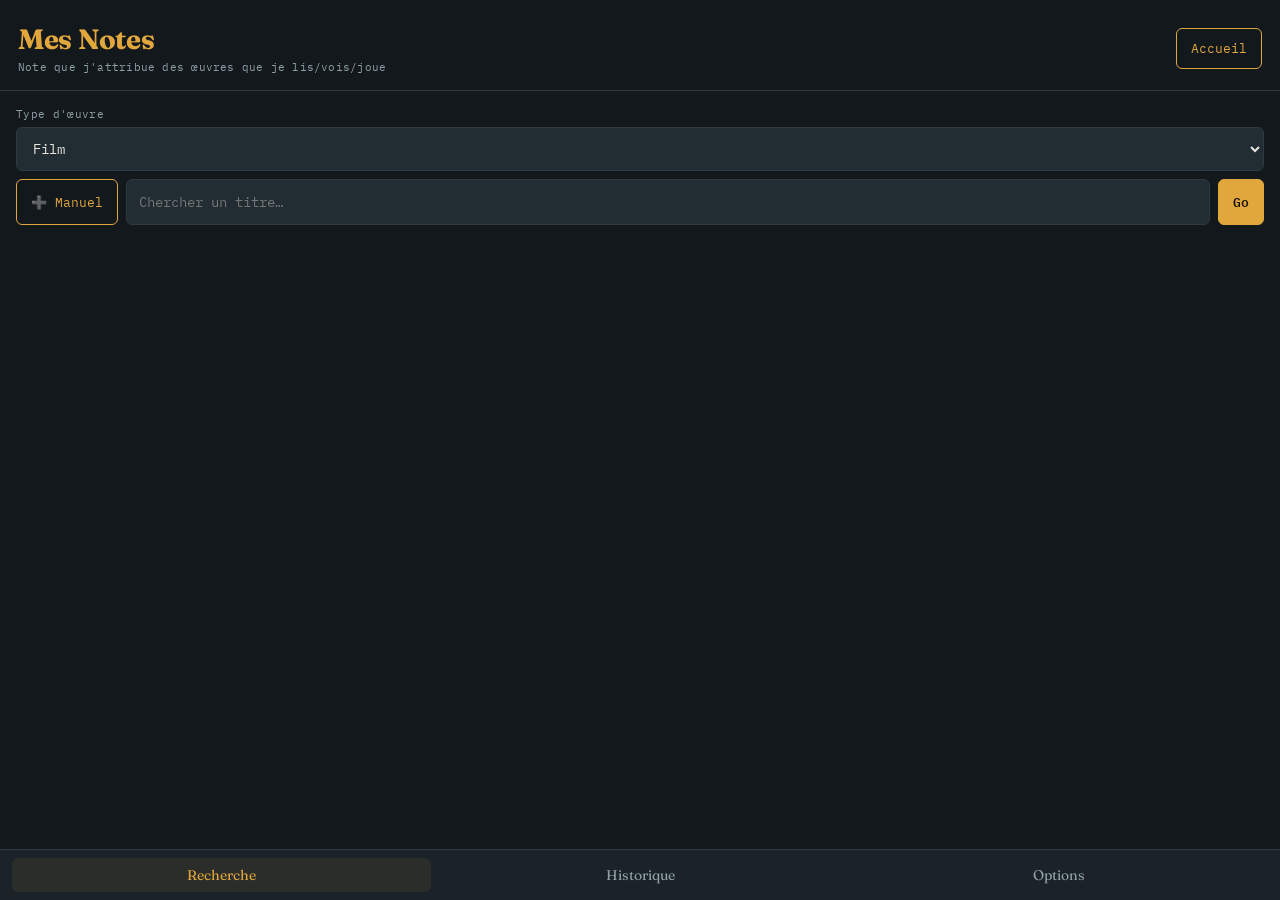
==== commit 2b0a7fb1: "Update catalogue.html" ====
--- a/catalogue.html
+++ b/catalogue.html
@@ -129,6 +129,17 @@
   }
   .cinema-btn:hover{transform:translateY(-1px); box-shadow:0 6px 8px rgba(0,0,0,0.4); border-color:#E1A63C;}
 
+  .details-comment-box{
+    background:var(--surface-2); border:1px solid var(--border); border-radius:var(--radius);
+    padding:14px; margin-top:14px; min-height:80px;
+    word-wrap: break-word; overflow-wrap: break-word;
+  }
+  .details-comment-text{
+    font-size:13px; line-height:1.6; color:var(--text);
+    white-space: pre-wrap; word-wrap: break-word; overflow-wrap: break-word;
+    font-style:italic; max-width:100%;
+  }
+
   nav.tabbar{position:fixed;bottom:0;left:0;right:0;display:flex;background:var(--surface);border-top:1px solid var(--border);padding:8px 12px calc(8px + env(safe-area-inset-bottom));}
   nav.tabbar button{flex:1;background:none;border:none;color:var(--text-dim);font-family:'Fraunces',serif;font-size:14px;padding:8px;border-radius:6px;}
   nav.tabbar button.active{color:var(--accent);background:rgba(225,166,60,.08);}
@@ -145,11 +156,10 @@
     <h1>Mes Notes</h1>
     <div class="sub">Note que j'attribue des œuvres que je lis/vois/joue</div>
   </div>
-  <button id="home-btn" class="outline">🏠 Accueil</button</button>
+  <button id="home-btn" class="outline"> Accueil</button>
 </header>
 
 <main>
-  <!-- SEARCH VIEW -->
   <section id="view-search" class="view active">
     <div class="search-controls">
       <div class="field" style="margin:0;">
@@ -175,7 +185,6 @@
     <div class="result-list" id="results"></div>
   </section>
 
-  <!-- HISTORY VIEW -->
   <section id="view-history" class="view">
     <div class="hist-toolbar">
       <div class="stats-bar" id="stats-bar"></div>
@@ -202,23 +211,25 @@
     </div>
   </section>
 
-  <!-- OPTIONS VIEW -->
   <section id="view-options" class="view">
     <div class="opt-card">
-      <h3>🔗 Synchronisation Google Sheet</h3>
-      <p>URL du Webhook pour la synchro automatique à chaque modification.</p>
-      <div style="display:flex; gap:8px;">
-        <input type="text" id="sheet-url" placeholder="https://script.google.com/... ou SheetDB" style="flex:1;">
-        <button class="primary" id="save-sheet-url">💾 Sauver</button>
+      <h3> Synchronisation Google Sheet</h3>
+      <p>Configure l'URL du Webhook pour la synchro automatique.</p>
+      <button class="outline" id="config-sheet-btn" style="width:100%">🔗 Configurer le lien Sheet</button>
+      <div id="sheet-url-container" style="display:none; margin-top:12px;">
+        <div style="display:flex; gap:8px;">
+          <input type="text" id="sheet-url" placeholder="https://script.google.com/..." style="flex:1;">
+          <button class="primary" id="save-sheet-url">💾</button>
+        </div>
       </div>
     </div>
 
     <div class="opt-card">
-      <h3>💾 Sauvegarde Complète (Backup)</h3>
-      <p>Exporte ou importe TOUT (œuvres + réglages) dans un fichier .json.</p>
+      <h3>💾 Sauvegarde Complète</h3>
+      <p>Exporte ou importe TOUT (œuvres + réglages).</p>
       <div style="display:flex; gap:8px;">
-        <button class="outline" id="export-btn" style="flex:1;">📤 Exporter .json</button>
-        <button class="outline" id="import-btn" style="flex:1;">📥 Importer .json</button>
+        <button class="outline" id="export-btn" style="flex:1;">📤 Exporter</button>
+        <button class="outline" id="import-btn" style="flex:1;">📥 Importer</button>
         <input type="file" id="import-file" accept="application/json">
       </div>
     </div>
@@ -226,14 +237,13 @@
     <div class="opt-card">
       <h3>À propos...</h3>
       <p id="about-build-date" style="font-weight:600;color:var(--accent);margin-bottom:6px;"></p>
-      <p>Application de notation personnelle d'œuvres cinématographiques, littéraires et ludiques.</p>
+      <p>Application de notation personnelle.</p>
       <a href="https://www.senscritique.com/Gooumbora" target="_blank" class="cinema-btn">🎬 Créé par Gooumbora</a>
     </div>
 
     <div class="opt-card">
       <h3>Stockage Local</h3>
-      <p>Effacer le cache réinitialise l'historique enregistré sur cet appareil.</p>
-      <button class="danger-outline" id="clear-local-db" style="width:100%">Réinitialiser les données locales</button>
+      <button class="danger-outline" id="clear-local-db" style="width:100%">Réinitialiser</button>
     </div>
   </section>
 </main>
@@ -247,71 +257,63 @@
   </div>
 </div>
 
-<nav class="tabbar" role="navigation" aria-label="Navigation">
+<nav class="tabbar">
   <button class="active" data-view="search">Recherche</button>
   <button data-view="history">Historique</button>
   <button data-view="options">Options</button>
 </nav>
 
 <script type="module">
-/* ============ CONFIG & STATE ============ */
 const PROXY_URL = "https://catalogue-api.nicolasarnaud1010.workers.dev";
-const LAST_UPDATE_DATE = "2026-09-17T16:00:00";
+const LAST_UPDATE_DATE = "2026-09-17T16:45:00+02:00";
 const TMDB_IMG = "https://image.tmdb.org/t/p/w200";
 const DEFAULT_PLATFORMS = ["PC","PlayStation","Xbox","Nintendo Switch","Android","iOS","Autre"];
 const NO_POSTER = "data:image/svg+xml;utf8," + encodeURIComponent(`<svg xmlns='http://www.w3.org/2000/svg' width='200' height='300' viewBox='0 0 200 300'><rect width='200' height='300' fill='#222C33'/><text x='100' y='155' font-family='monospace' font-size='13' fill='#8FA0A6' text-anchor='middle'>pas d'affiche</text></svg>`);
 
-let db;
-let currentType = "Film";
-let currentResults = [];
-let selectedItem = null;
-let selectedSubtitle = null;
-let currentNote = 5;
-let isFavorite = false;
-let isEditingExisting = false;
-let editingEntryId = null;
+let db, currentType = "Film", currentResults = [], selectedItem = null, selectedSubtitle = null;
+let currentNote = 5, isFavorite = false, isEditingExisting = false, editingEntryId = null;
 let recentSearches = JSON.parse(localStorage.getItem("recent_searches") || "[]");
-let calCurrentDate = new Date();
-let isCalendarView = false;
-
-/* ============ INDEXEDDB ============ */
-function openDB(){
-  return new Promise((resolve,reject)=>{
+let calCurrentDate = new Date(), isCalendarView = false;
+
+function formatDate(dateStr) {
+  if (!dateStr) return '';
+  const [year, month, day] = dateStr.split('-');
+  return `${day}/${month}/${year}`;
+}
+
+function openDB() {
+  return new Promise((resolve, reject) => {
     const req = indexedDB.open("catalogue-db", 1);
-    req.onupgradeneeded = e => {
-      const d = e.target.result;
-      if(!d.objectStoreNames.contains("entries")) d.createObjectStore("entries", {keyPath:"id"});
-    };
+    req.onupgradeneeded = e => { const d = e.target.result; if (!d.objectStoreNames.contains("entries")) d.createObjectStore("entries", { keyPath: "id" }); };
     req.onsuccess = e => { db = e.target.result; resolve(db); };
     req.onerror = e => reject(e);
   });
 }
-function dbAll(){
-  return new Promise((resolve,reject)=>{
-    const tx = db.transaction("entries","readonly");
+function dbAll() {
+  return new Promise((resolve, reject) => {
+    const tx = db.transaction("entries", "readonly");
     const req = tx.objectStore("entries").getAll();
-    req.onsuccess = () => resolve((req.result||[]).sort((a,b)=> (b.dateFin||b.dateAjout||"").localeCompare(a.dateFin||a.dateAjout||"")));
+    req.onsuccess = () => resolve((req.result || []).sort((a, b) => (b.dateFin || b.dateAjout || "").localeCompare(a.dateFin || a.dateAjout || "")));
     req.onerror = e => reject(e);
   });
 }
-function dbPut(entry){
-  return new Promise((resolve,reject)=>{
-    const tx = db.transaction("entries","readwrite");
+function dbPut(entry) {
+  return new Promise((resolve, reject) => {
+    const tx = db.transaction("entries", "readwrite");
     tx.objectStore("entries").put(entry);
     tx.oncomplete = () => resolve();
     tx.onerror = e => reject(e);
   });
 }
-function dbDelete(id){
-  return new Promise((resolve,reject)=>{
-    const tx = db.transaction("entries","readwrite");
+function dbDelete(id) {
+  return new Promise((resolve, reject) => {
+    const tx = db.transaction("entries", "readwrite");
     tx.objectStore("entries").delete(id);
     tx.oncomplete = () => resolve();
     tx.onerror = e => reject(e);
   });
 }
 
-/* ============ UI & NAVIGATION ============ */
 document.getElementById("home-btn").addEventListener("click", () => {
   document.querySelectorAll("nav.tabbar button").forEach(b => b.classList.remove("active"));
   document.querySelector('nav.tabbar button[data-view="search"]').classList.add("active");
@@ -319,47 +321,32 @@
   document.getElementById("view-search").classList.add("active");
 });
 
-document.querySelectorAll("nav.tabbar button").forEach(btn=>{
-  btn.addEventListener("click", ()=>{
-    document.querySelectorAll("nav.tabbar button").forEach(b=>b.classList.remove("active"));
+document.querySelectorAll("nav.tabbar button").forEach(btn => {
+  btn.addEventListener("click", () => {
+    document.querySelectorAll("nav.tabbar button").forEach(b => b.classList.remove("active"));
     btn.classList.add("active");
-    document.querySelectorAll(".view").forEach(v=>v.classList.remove("active"));
-    document.getElementById("view-"+btn.dataset.view).classList.add("active");
-    if(btn.dataset.view === "history") renderHistory();
+    document.querySelectorAll(".view").forEach(v => v.classList.remove("active"));
+    document.getElementById("view-" + btn.dataset.view).classList.add("active");
+    if (btn.dataset.view === "history") renderHistory();
   });
 });
 
-document.getElementById("type-select").addEventListener("change", (e)=>{ currentType = e.target.value; clearResults(); });
-
-function clearResults(){
+document.getElementById("type-select").addEventListener("change", (e) => { currentType = e.target.value; clearResults(); });
+
+function clearResults() {
   currentResults = []; selectedItem = null; selectedSubtitle = null;
   document.getElementById("results").innerHTML = ""; closeModal(); setStatus("");
 }
-function openModal(){ 
-  const overlay = document.getElementById("modal-overlay");
-  overlay.classList.add("active"); overlay.setAttribute('aria-hidden','false');
-}
-function closeModal(){
-  const overlay = document.getElementById("modal-overlay");
-  overlay.classList.remove("active"); overlay.setAttribute('aria-hidden','true');
-  document.getElementById("panel-container").innerHTML = "";
-  isEditingExisting = false; editingEntryId = null;
-}
+function openModal() { const o = document.getElementById("modal-overlay"); o.classList.add("active"); o.setAttribute('aria-hidden', 'false'); }
+function closeModal() { const o = document.getElementById("modal-overlay"); o.classList.remove("active"); o.setAttribute('aria-hidden', 'true'); document.getElementById("panel-container").innerHTML = ""; isEditingExisting = false; editingEntryId = null; }
 document.getElementById("modal-close").addEventListener("click", closeModal);
-document.getElementById("modal-overlay").addEventListener("click", (e)=>{ if(e.target.id === "modal-overlay") closeModal(); });
-
-function setStatus(msg, isError){
-  const el = document.getElementById("search-status");
-  el.textContent = msg || ""; el.className = "status-line" + (isError ? " error" : "");
-}
-function showToast(msg, timeout = 1800){
-  const t = document.getElementById("toast"); t.textContent = msg; t.classList.add("show");
-  setTimeout(()=>t.classList.remove("show"), timeout);
-}
-
-/* ============ SEARCH ============ */
+document.getElementById("modal-overlay").addEventListener("click", (e) => { if (e.target.id === "modal-overlay") closeModal(); });
+
+function setStatus(msg, isError) { const el = document.getElementById("search-status"); el.textContent = msg || ""; el.className = "status-line" + (isError ? " error" : ""); }
+function showToast(msg, timeout = 1800) { const t = document.getElementById("toast"); t.textContent = msg; t.classList.add("show"); setTimeout(() => t.classList.remove("show"), timeout); }
+
 document.getElementById("search-btn").addEventListener("click", runSearch);
-document.getElementById("search-input").addEventListener("keydown", e=>{ if(e.key === "Enter") runSearch(); });
+document.getElementById("search-input").addEventListener("keydown", e => { if (e.key === "Enter") runSearch(); });
 
 document.getElementById("manual-btn").addEventListener("click", () => {
   isEditingExisting = false; editingEntryId = null;
@@ -368,148 +355,139 @@
   renderPanel(); openModal();
 });
 
-function renderRecentSearches(){
-  const container = document.getElementById("recent-searches"); container.innerHTML = "";
+function renderRecentSearches() {
+  const c = document.getElementById("recent-searches"); c.innerHTML = "";
   recentSearches.forEach(term => {
     const tag = document.createElement("div"); tag.className = "recent-tag"; tag.textContent = term;
     tag.onclick = () => { document.getElementById("search-input").value = term; runSearch(); };
-    container.appendChild(tag);
-  });
-}
-function addRecentSearch(term){
+    c.appendChild(tag);
+  });
+}
+function addRecentSearch(term) {
   recentSearches = [term, ...recentSearches.filter(t => t !== term)].slice(0, 5);
   localStorage.setItem("recent_searches", JSON.stringify(recentSearches));
   renderRecentSearches();
 }
 
-async function runSearch(){
+async function runSearch() {
   const q = document.getElementById("search-input").value.trim();
-  if(!q){ setStatus("Tape un titre à chercher.", true); return; }
+  if (!q) { setStatus("Tape un titre.", true); return; }
   addRecentSearch(q); closeModal(); selectedItem = null; selectedSubtitle = null;
   setStatus("Recherche…"); document.getElementById("results").innerHTML = "";
-  try{
+  try {
     let results = [];
-    if(currentType === "Film"){
-      results = await searchTMDB(q, "movie");
-      results = results.filter(r => !(r.raw.genre_ids||[]).includes(99));
-    } else if(currentType === "Documentaire"){
-      results = await searchTMDB(q, "movie");
-      const filtered = results.filter(r => (r.raw.genre_ids||[]).includes(99));
-      results = filtered.length ? filtered : results;
-    } else if(currentType === "Série"){
-      results = await searchTMDB(q, "tv");
-    } else if(["Manga", "BD", "Roman"].includes(currentType)){
-      results = await searchBooksMerged(q, currentType);
-    } else if(currentType === "Jeu"){
-      results = await searchRAWG(q);
-    }
+    if (currentType === "Film") { results = await searchTMDB(q, "movie"); results = results.filter(r => !(r.raw.genre_ids || []).includes(99)); }
+    else if (currentType === "Documentaire") { results = await searchTMDB(q, "movie"); const f = results.filter(r => (r.raw.genre_ids || []).includes(99)); results = f.length ? f : results; }
+    else if (currentType === "Série") { results = await searchTMDB(q, "tv"); }
+    else if (["Manga", "BD", "Roman"].includes(currentType)) { results = await searchBooksMerged(q, currentType); }
+    else if (currentType === "Jeu") { results = await searchRAWG(q); }
     currentResults = results;
     setStatus(results.length === 0 ? "Aucun résultat." : results.length + " résultat(s)");
     renderResults();
-  }catch(err){
-    console.error(err);
-    setStatus("Erreur pendant la recherche. " + (err.message || ''), true);
-  }
-}
-
-async function searchTMDB(q, kind){
+  } catch (err) { console.error(err); setStatus("Erreur: " + (err.message || ''), true); }
+}
+
+async function searchTMDB(q, kind) {
   const url = `${PROXY_URL}/tmdb/search/${kind}?language=fr-FR&query=${encodeURIComponent(q)}`;
   const res = await fetch(url);
-  if(!res.ok) throw new Error("TMDB " + res.status);
+  if (!res.ok) throw new Error("TMDB " + res.status);
   const data = await res.json();
-  return (data.results||[]).slice(0,20).map(r=>({
-    source:"tmdb_"+kind, id:r.id,
-    title: kind==="movie" ? r.title : r.name,
-    original_title: kind==="movie" ? r.original_title : r.original_name,
-    year: (kind==="movie" ? r.release_date : r.first_air_date || "").slice(0,4),
-    poster: r.poster_path ? TMDB_IMG + r.poster_path : null, raw:r
+  return (data.results || []).slice(0, 20).map(r => ({
+    source: "tmdb_" + kind, id: r.id,
+    title: kind === "movie" ? r.title : r.name,
+    original_title: kind === "movie" ? r.original_title : r.original_name,
+    year: (kind === "movie" ? r.release_date : r.first_air_date || "").slice(0, 4),
+    poster: r.poster_path ? TMDB_IMG + r.poster_path : null, raw: r
   }));
 }
 
-async function searchGoogleBooks(q, type){
+async function searchGoogleBooks(q, type) {
   let query = q;
-  if(type === "BD") query += " bande dessinée";
-  if(type === "Manga") query += " manga";
-  const url = `${PROXY_URL}/books/v1/volumes?maxResults=20&q=${encodeURIComponent(query)}`;
+  if (type === "BD") query += " bande dessinée comics";
+  if (type === "Manga") query += " manga";
+  if (type === "Roman") query += " roman fiction";
+  const url = `${PROXY_URL}/books/v1/volumes?maxResults=20&q=${encodeURIComponent(query)}&filter=full`;
   const res = await fetch(url);
-  if(!res.ok) throw new Error("Google Books " + res.status);
+  if (!res.ok) throw new Error("Google Books " + res.status);
   const data = await res.json();
-  return (data.items||[]).map(it=>{
+  return (data.items || []).map(it => {
     const v = it.volumeInfo || {};
     let poster = v.imageLinks ? (v.imageLinks.thumbnail || v.imageLinks.smallThumbnail) : null;
-    if(!poster && it.id) poster = `https://books.google.com/books/content?id=${it.id}&printsec=frontcover&img=1&zoom=1`;
-    return { source:"book", id: it.id, title: v.title + (v.subtitle ? " — " + v.subtitle : ""),
-      year: (v.publishedDate||"").slice(0,4), author: (v.authors||[]).join(", "),
+    if (!poster && it.id) poster = `https://books.google.com/books/content?id=${it.id}&printsec=frontcover&img=1&zoom=1`;
+    return { source: "book", id: it.id, title: v.title + (v.subtitle ? " — " + v.subtitle : ""),
+      year: (v.publishedDate || "").slice(0, 4), author: (v.authors || []).join(", "),
       poster: poster, categories: v.categories || [], raw: v };
   });
 }
 
-async function searchOpenLibrary(q, type){
-  const url = `https://openlibrary.org/search.json?q=${encodeURIComponent(q)}&limit=20&fields=title,author_name,first_publish_year,cover_i,key,subject`;
+async function searchOpenLibrary(q, type) {
+  let query = q;
+  if (type === "BD") query += " graphic novel";
+  if (type === "Manga") query += " manga";
+  const url = `https://openlibrary.org/search.json?q=${encodeURIComponent(query)}&limit=20&fields=title,author_name,first_publish_year,cover_i,key,subject`;
   const res = await fetch(url);
-  if(!res.ok) throw new Error("Open Library " + res.status);
+  if (!res.ok) throw new Error("Open Library " + res.status);
   const data = await res.json();
-  return (data.docs||[]).map(d=>({
-    source:"openlib", id: d.key, title: d.title,
+  return (data.docs || []).map(d => ({
+    source: "openlib", id: d.key, title: d.title,
     year: d.first_publish_year ? String(d.first_publish_year) : "",
-    author: (d.author_name||[]).join(", "),
+    author: (d.author_name || []).join(", "),
     poster: d.cover_i ? `https://covers.openlibrary.org/b/id/${d.cover_i}-M.jpg` : null,
     categories: d.subject || [], raw: d
   }));
 }
 
-function relevantForType(item, type){
+function relevantForType(item, type) {
   const cats = Array.isArray(item.categories) ? item.categories.join(" ") : "";
-  const text = (cats + " " + (item.title||"")).toLowerCase();
+  const text = (cats + " " + (item.title || "")).toLowerCase();
   const hasComic = text.includes("comic") || text.includes("graphic novel") || text.includes("bande dessin") || text.includes(" bd ");
   const hasManga = text.includes("manga");
-  if(type === "BD") return !(hasManga && !hasComic);
-  if(type === "Manga") return hasManga || !hasComic;
-  if(type === "Roman") return !(hasComic || hasManga);
+  if (type === "BD") return !(hasManga && !hasComic);
+  if (type === "Manga") return hasManga || !hasComic;
+  if (type === "Roman") return !(hasComic || hasManga);
   return true;
 }
 
-async function searchBooksMerged(q, type){
+async function searchBooksMerged(q, type) {
   const [gb, ol] = await Promise.allSettled([searchGoogleBooks(q, type), searchOpenLibrary(q, type)]);
   const listA = gb.status === "fulfilled" ? gb.value : [];
   const listB = ol.status === "fulfilled" ? ol.value : [];
   const merged = [...listA, ...listB].filter(item => relevantForType(item, type));
   const seen = new Set();
   return merged.filter(it => {
-    const key = (it.title || "").toLowerCase().replace(/[^a-z0-9]/g,"");
-    if(!key || seen.has(key)) return false;
+    const key = (it.title || "").toLowerCase().replace(/[^a-z0-9]/g, "");
+    if (!key || seen.has(key)) return false;
     seen.add(key); return true;
   });
 }
 
-async function searchRAWG(q){
+async function searchRAWG(q) {
   const url = `${PROXY_URL}/rawg/games?search=${encodeURIComponent(q)}&page_size=15`;
   const res = await fetch(url);
-  if(!res.ok) throw new Error("RAWG " + res.status);
+  if (!res.ok) throw new Error("RAWG " + res.status);
   const data = await res.json();
-  return (data.results||[]).map(g=>({
-    source:"rawg", id: g.id, title: g.name, year: (g.released||"").slice(0,4),
-    poster: g.background_image, platforms: (g.platforms||[]).map(p=>p.platform.name), raw: g
+  return (data.results || []).map(g => ({
+    source: "rawg", id: g.id, title: g.name, year: (g.released || "").slice(0, 4),
+    poster: g.background_image, platforms: (g.platforms || []).map(p => p.platform.name), raw: g
   }));
 }
 
-async function fetchSteamGridCover(gameName){
-  try{
+async function fetchSteamGridCover(gameName) {
+  try {
     const searchRes = await fetch(`${PROXY_URL}/steamgrid/search/autocomplete/${encodeURIComponent(gameName)}`);
-    if(!searchRes.ok) return null;
+    if (!searchRes.ok) return null;
     const searchData = await searchRes.json();
-    if(!searchData.success || !searchData.data || !searchData.data.length) return null;
+    if (!searchData.success || !searchData.data || !searchData.data.length) return null;
     const gameId = searchData.data[0].id;
     const gridRes = await fetch(`${PROXY_URL}/steamgrid/grids/game/${gameId}?dimensions=600x900&styles=alternate`);
-    if(!gridRes.ok) return null;
+    if (!gridRes.ok) return null;
     const gridData = await gridRes.json();
-    if(!gridData.success || !gridData.data || !gridData.data.length) return null;
+    if (!gridData.success || !gridData.data || !gridData.data.length) return null;
     return gridData.data[0].url;
-  }catch(e){ return null; }
-}
-
-/* ============ RENDER RESULTS ============ */
-function renderResults(){
+  } catch (e) { return null; }
+}
+
+function renderResults() {
   const container = document.getElementById("results"); container.innerHTML = "";
   currentResults.forEach(item => {
     const card = document.createElement("div"); card.className = "result-card";
@@ -517,44 +495,43 @@
     const info = document.createElement("div"); info.className = "result-info";
     const title = document.createElement("div"); title.className = "result-title"; title.textContent = item.title || '';
     info.appendChild(title);
-    if(item.original_title && item.original_title !== item.title){
+    if (item.original_title && item.original_title !== item.title) {
       const orig = document.createElement("div"); orig.className = "result-original-title"; orig.textContent = `(${item.original_title})`;
       info.appendChild(orig);
     }
     const meta = document.createElement("div"); meta.className = "result-meta";
-    const metaParts = []; if(item.year) metaParts.push(item.year); if(item.author) metaParts.push(item.author);
+    const metaParts = []; if (item.year) metaParts.push(item.year); if (item.author) metaParts.push(item.author);
     meta.textContent = metaParts.join(" • "); info.appendChild(meta);
     card.appendChild(img); card.appendChild(info);
     card.addEventListener("click", () => selectResult(item, card));
     container.appendChild(card);
-    if(item.source === "rawg"){
-      fetchSteamGridCover(item.title).then(cover => { if(cover){ item.poster = cover; img.src = cover; } });
+    if (item.source === "rawg") {
+      fetchSteamGridCover(item.title).then(cover => { if (cover) { item.poster = cover; img.src = cover; } });
     }
   });
 }
 
-async function selectResult(item, cardEl){
+async function selectResult(item, cardEl) {
   document.querySelectorAll(".result-card").forEach(c => c.classList.remove("selected"));
-  if(cardEl) cardEl.classList.add("selected");
+  if (cardEl) cardEl.classList.add("selected");
   isEditingExisting = false; editingEntryId = null; selectedItem = item; selectedSubtitle = null;
   currentNote = 5; isFavorite = false;
-  if(item.source === "tmdb_tv"){
-    setStatus("Chargement des saisons…");
-    try{
+  if (item.source === "tmdb_tv") {
+    setStatus("Chargement…");
+    try {
       const res = await fetch(`${PROXY_URL}/tmdb/tv/${item.id}?language=fr-FR`);
-      if(!res.ok) throw new Error('TMDB details ' + res.status);
+      if (!res.ok) throw new Error('TMDB ' + res.status);
       const details = await res.json();
-      item.seasons = (details.seasons||[]).filter(s => s.season_number > 0);
+      item.seasons = (details.seasons || []).filter(s => s.season_number > 0);
       setStatus("");
-    }catch(e){ setStatus("Impossible de charger les saisons", true); }
+    } catch (e) { setStatus("Erreur saisons", true); }
   }
   renderPanel(); openModal();
 }
 
-/* ============ PANEL NOTATION ============ */
-function renderPanel(existingEntry = null){
+function renderPanel(existingEntry = null) {
   const container = document.getElementById("panel-container"); container.innerHTML = "";
-  if(existingEntry){
+  if (existingEntry) {
     isEditingExisting = true; editingEntryId = existingEntry.id;
     currentNote = existingEntry.note || 5; isFavorite = !!existingEntry.isFavorite;
   } else { isEditingExisting = false; editingEntryId = null; }
@@ -562,21 +539,23 @@
   const titleVal = existingEntry ? existingEntry.titre : (selectedItem ? selectedItem.title : "");
   const subVal = existingEntry ? (existingEntry.sousTitre || "") : "";
   const posterVal = existingEntry ? (existingEntry.posterUrl || "") : (selectedItem ? (selectedItem.poster || "") : "");
-  const dateVal = existingEntry ? (existingEntry.dateFin || new Date().toISOString().slice(0,10)) : new Date().toISOString().slice(0,10);
+  const dateVal = existingEntry ? (existingEntry.dateFin || new Date().toISOString().slice(0, 10)) : new Date().toISOString().slice(0, 10);
   const commentVal = existingEntry ? (existingEntry.comment || "") : "";
 
   const panel = document.createElement('div'); panel.className = 'panel';
   const h3 = document.createElement('h3'); h3.className = 'serif'; h3.style.margin = '0 0 14px'; h3.style.color = 'var(--accent)';
-  h3.textContent = isEditingExisting ? "Modifier l'œuvre" : "Fiche de notation";
+  h3.textContent = isEditingExisting ? "Modifier" : "Fiche de notation";
   panel.appendChild(h3);
 
-  const createField = (label, id, type, value, placeholder="") => {
+  const createField = (label, id, inputType, value, placeholder = "") => {
     const f = document.createElement('div'); f.className = 'field';
     const l = document.createElement('label'); l.textContent = label;
-    const inp = document.createElement(type === 'textarea' ? 'textarea' : 'input');
-    inp.type = type === 'textarea' ? 'text' : type; inp.id = id; inp.value = value;
-    if(placeholder) inp.placeholder = placeholder;
-    if(type !== 'textarea') inp.style.width = '100%';
+    const inp = document.createElement(inputType === 'textarea' ? 'textarea' : 'input');
+    if (inputType !== 'textarea') inp.type = inputType;
+    inp.id = id; inp.value = value;
+    if (placeholder) inp.placeholder = placeholder;
+    inp.style.width = '100%';
+    if (inputType === 'textarea') { inp.style.minHeight = '80px'; inp.style.resize = 'vertical'; }
     f.appendChild(l); f.appendChild(inp); return f;
   };
 
@@ -584,22 +563,22 @@
   panel.appendChild(createField('Saison / Tome / Plateforme', 'edit-sub', 'text', subVal));
   panel.appendChild(createField('URL Affiche', 'edit-poster', 'text', posterVal));
 
-  if(!existingEntry && selectedItem && selectedItem.source === "tmdb_tv" && selectedItem.seasons){
+  if (!existingEntry && selectedItem && selectedItem.source === "tmdb_tv" && selectedItem.seasons) {
     const fChips = document.createElement('div'); fChips.className = 'field';
-    const lChips = document.createElement('label'); lChips.textContent = 'Saison pré-remplie';
+    const lChips = document.createElement('label'); lChips.textContent = 'Saison';
     const chipsWrap = document.createElement('div'); chipsWrap.className = 'subtitle-select';
     selectedItem.seasons.forEach(s => {
       const chip = document.createElement('div'); chip.className = 'subtitle-chip'; chip.dataset.seasonId = s.id;
       const img = document.createElement('img'); img.src = s.poster_path ? TMDB_IMG + s.poster_path : (selectedItem.poster || NO_POSTER); img.alt = '';
-      const lbl = document.createElement('div'); lbl.className = 'lbl'; lbl.textContent = 'Saison ' + s.season_number;
+      const lbl = document.createElement('div'); lbl.className = 'lbl'; lbl.textContent = 'S' + s.season_number;
       chip.appendChild(img); chip.appendChild(lbl);
       chip.addEventListener('click', () => {
-        chipsWrap.querySelectorAll('.subtitle-chip').forEach(c=>c.classList.remove('selected'));
+        chipsWrap.querySelectorAll('.subtitle-chip').forEach(c => c.classList.remove('selected'));
         chip.classList.add('selected');
         selectedSubtitle = selectedItem.seasons.find(x => x.id === s.id);
-        if(selectedSubtitle){
+        if (selectedSubtitle) {
           document.getElementById('edit-sub').value = `Saison ${selectedSubtitle.season_number}`;
-          if(selectedSubtitle.poster_path) document.getElementById('edit-poster').value = TMDB_IMG + selectedSubtitle.poster_path;
+          if (selectedSubtitle.poster_path) document.getElementById('edit-poster').value = TMDB_IMG + selectedSubtitle.poster_path;
         }
       });
       chipsWrap.appendChild(chip);
@@ -607,24 +586,24 @@
     fChips.appendChild(lChips); fChips.appendChild(chipsWrap); panel.appendChild(fChips);
   }
 
-  if(!existingEntry && selectedItem && selectedItem.source === "rawg"){
+  if (!existingEntry && selectedItem && selectedItem.source === "rawg") {
     const fPlat = document.createElement('div'); fPlat.className = 'field';
-    const lPlat = document.createElement('label'); lPlat.textContent = 'Plateforme pré-remplie';
+    const lPlat = document.createElement('label'); lPlat.textContent = 'Plateforme';
     const selPlat = document.createElement('select'); selPlat.id = 'platform-select'; selPlat.style.width = '100%';
     const list = (selectedItem.platforms && selectedItem.platforms.length) ? selectedItem.platforms : DEFAULT_PLATFORMS;
     list.forEach(p => { const o = document.createElement('option'); o.value = p; o.textContent = p; selPlat.appendChild(o); });
-    selPlat.addEventListener('change', ()=> { document.getElementById('edit-sub').value = selPlat.value; });
+    selPlat.addEventListener('change', () => { document.getElementById('edit-sub').value = selPlat.value; });
     fPlat.appendChild(lPlat); fPlat.appendChild(selPlat); panel.appendChild(fPlat);
   }
 
   const fNote = document.createElement('div'); fNote.className = 'field';
   const lNote = document.createElement('label'); lNote.textContent = 'Note (/10)';
   const grid = document.createElement('div'); grid.className = 'note-grid';
-  for(let n=1;n<=10;n++){
+  for (let n = 1; n <= 10; n++) {
     const btn = document.createElement('div'); btn.className = 'note-btn' + (n === currentNote ? ' selected' : '');
     btn.dataset.note = n; btn.textContent = n;
-    btn.addEventListener('click', ()=> {
-      grid.querySelectorAll('.note-btn').forEach(b=>b.classList.remove('selected'));
+    btn.addEventListener('click', () => {
+      grid.querySelectorAll('.note-btn').forEach(b => b.classList.remove('selected'));
       btn.classList.add('selected'); currentNote = parseInt(btn.dataset.note);
     });
     grid.appendChild(btn);
@@ -634,7 +613,7 @@
   const fFav = document.createElement('div'); fFav.className = 'field';
   const favBtn = document.createElement('button'); favBtn.className = 'favorite-btn' + (isFavorite ? ' active' : ''); favBtn.id = 'fav-btn'; favBtn.type = 'button';
   favBtn.textContent = isFavorite ? '💜 Coup de cœur !' : '🤍 Ajouter en coup de cœur';
-  favBtn.addEventListener('click', ()=> {
+  favBtn.addEventListener('click', () => {
     isFavorite = !isFavorite;
     favBtn.className = 'favorite-btn' + (isFavorite ? ' active' : '');
     favBtn.textContent = isFavorite ? '💜 Coup de cœur !' : '🤍 Ajouter en coup de cœur';
@@ -642,7 +621,7 @@
   fFav.appendChild(favBtn); panel.appendChild(fFav);
 
   panel.appendChild(createField('Date de fin', 'date-fin', 'date', dateVal));
-  panel.appendChild(createField('Mes notes / commentaire', 'comment-input', 'textarea', commentVal, 'Ton avis...'));
+  panel.appendChild(createField('Commentaire', 'comment-input', 'textarea', commentVal, 'Ton avis...'));
 
   const actions = document.createElement('div'); actions.className = 'panel-actions';
   const saveBtn = document.createElement('button'); saveBtn.className = 'primary'; saveBtn.id = 'save-entry-btn'; saveBtn.textContent = 'Enregistrer';
@@ -651,18 +630,15 @@
   saveBtn.addEventListener('click', () => saveCurrentEntry());
 }
 
-/* ============ SAVE & SYNC ============ */
-async function saveCurrentEntry(){
+async function saveCurrentEntry() {
   const titleVal = document.getElementById("edit-title").value.trim();
-  if(!titleVal){ alert("Le titre est obligatoire !"); return; }
+  if (!titleVal) { alert("Titre obligatoire !"); return; }
 
   let baseId = isEditingExisting ? editingEntryId : `${currentType}_${selectedItem ? (selectedItem.id || Date.now()) : Date.now()}`;
-  if(!isEditingExisting && selectedItem && selectedItem.source === "tmdb_tv" && selectedSubtitle){
-    baseId += `_s${selectedSubtitle.season_number}`;
-  }
+  if (!isEditingExisting && selectedItem && selectedItem.source === "tmdb_tv" && selectedSubtitle) baseId += `_s${selectedSubtitle.season_number}`;
   const entries = await dbAll();
   let entryId = baseId;
-  if(!isEditingExisting && entries.some(e => e.id === entryId)) entryId = baseId + '_' + Date.now();
+  if (!isEditingExisting && entries.some(e => e.id === entryId)) entryId = baseId + '_' + Date.now();
 
   const entry = {
     id: entryId, type: currentType, titre: titleVal,
@@ -678,16 +654,14 @@
     await dbPut(entry);
     showToast("Enregistré !");
     closeModal();
-    syncToSheet(entry, isEditingExisting ? 'update' : 'add'); // AUTO SYNC
-    if(document.getElementById("view-history").classList.contains("active")) renderHistory();
-  } catch(e){
-    console.error(e); alert('Erreur : ' + (e.message || ''));
-  }
-}
-
-async function syncToSheet(entry, action){
+    syncToSheet(entry, isEditingExisting ? 'update' : 'add');
+    if (document.getElementById("view-history").classList.contains("active")) renderHistory();
+  } catch (e) { console.error(e); alert('Erreur: ' + (e.message || '')); }
+}
+
+async function syncToSheet(entry, action) {
   const url = localStorage.getItem("sheet_url");
-  if(!url) return;
+  if (!url) return;
   const payload = {
     action: action,
     entry: {
@@ -698,36 +672,32 @@
       id: entry.id, dateAjout: entry.dateAjout
     }
   };
-  try {
-    await fetch(url, { method: "POST", mode: "no-cors", headers: {"Content-Type": "application/json"}, body: JSON.stringify(payload) });
-  } catch(e) { console.error("Sync échouée", e); }
-}
-
-/* ============ HISTORY & CALENDAR ============ */
+  try { await fetch(url, { method: "POST", mode: "no-cors", headers: { "Content-Type": "application/json" }, body: JSON.stringify(payload) }); }
+  catch (e) { console.error("Sync échouée", e); }
+}
+
 document.getElementById("toggle-view-btn").addEventListener("click", () => {
   isCalendarView = !isCalendarView;
   const btn = document.getElementById("toggle-view-btn");
   document.getElementById("history-list-container").style.display = isCalendarView ? "none" : "block";
   document.getElementById("history-cal-container").style.display = isCalendarView ? "block" : "none";
   btn.textContent = isCalendarView ? "📋 Vue Liste" : "📅 Vue Calendrier";
-  if(isCalendarView) renderCalendar(); else renderHistory();
+  if (isCalendarView) renderCalendar(); else renderHistory();
 });
 
-async function renderHistory(){
+async function renderHistory() {
   const entries = await dbAll();
   document.getElementById("hist-count").textContent = `${entries.length} œuvre(s)`;
-  
-  // STATS
   const stats = {};
   entries.forEach(e => { stats[e.type] = (stats[e.type] || 0) + 1; });
   const statsBar = document.getElementById("stats-bar");
-  statsBar.innerHTML = Object.entries(stats).map(([type, count]) => 
-    `<div class="stat-chip">${type === 'Film' ? '🎬' : type === 'Série' ? '📺' : type === 'Jeu' ? '🎮' : '📚'} ${type}: <span>${count}</span></div>`
+  statsBar.innerHTML = Object.entries(stats).map(([type, count]) =>
+    `<div class="stat-chip">${type === 'Film' ? '🎬' : type === 'Série' ? '📺' : type === 'Jeu' ? '' : '📚'} ${type}: <span>${count}</span></div>`
   ).join('') || '<div class="stat-chip">Aucune donnée</div>';
 
   const grid = document.getElementById("hist-grid"); grid.innerHTML = "";
-  if(!entries.length){
-    grid.innerHTML = `<div class="empty-state" style="grid-column:1/-1;font-size:12px;color:var(--text-dim);text-align:center;padding:20px 0;">Aucune note enregistrée.</div>`;
+  if (!entries.length) {
+    grid.innerHTML = `<div style="grid-column:1/-1;font-size:12px;color:var(--text-dim);text-align:center;padding:20px 0;">Aucune note.</div>`;
     return;
   }
 
@@ -735,30 +705,36 @@
     const card = document.createElement("div"); card.className = "hist-card";
     const img = document.createElement('img'); img.src = e.posterUrl || NO_POSTER; img.alt = ''; img.loading = 'lazy';
     const badge = document.createElement('div'); badge.className = 'hist-badge'; badge.textContent = `${e.note}/10`;
-    const favHtml = e.isFavorite ? (()=>{ const d=document.createElement('div'); d.className='hist-fav'; d.textContent='💜'; return d; })() : null;
-    const typeTag = document.createElement('div'); typeTag.className='hist-type'; typeTag.textContent = e.type;
-    const body = document.createElement('div'); body.className='hist-body';
-    const title = document.createElement('div'); title.className='hist-title'; title.textContent = e.titre;
-    const sub = document.createElement('div'); sub.style.fontSize='10px'; sub.style.color='var(--accent-2)'; sub.textContent = e.sousTitre || '';
-    const date = document.createElement('div'); date.className='hist-date'; date.textContent = e.dateFin || '';
-    const comment = document.createElement('div'); comment.className='hist-comment'; comment.textContent = e.comment ? `"${e.comment}"` : '';
-    const scLink = document.createElement('a'); scLink.className='sc-link'; scLink.href = `https://www.senscritique.com/recherche?query=${encodeURIComponent(e.titre)}`; scLink.target='_blank'; scLink.textContent = 'SensCritique ↗';
-    const btnRow = document.createElement('div'); btnRow.className='hist-btn-row';
-    const editBtn = document.createElement('button'); editBtn.textContent='📝 Modifier';
-    const delBtn = document.createElement('button'); delBtn.textContent='🗑️';
+    const favHtml = e.isFavorite ? (() => { const d = document.createElement('div'); d.className = 'hist-fav'; d.textContent = '💜'; return d; })() : null;
+    const typeTag = document.createElement('div'); typeTag.className = 'hist-type'; typeTag.textContent = e.type;
+    const body = document.createElement('div'); body.className = 'hist-body';
+    const title = document.createElement('div'); title.className = 'hist-title'; title.textContent = e.titre;
+    const sub = document.createElement('div'); sub.style.fontSize = '10px'; sub.style.color = 'var(--accent-2)'; sub.textContent = e.sousTitre || '';
+    const date = document.createElement('div'); date.className = 'hist-date'; date.textContent = formatDate(e.dateFin) || '';
+    const comment = document.createElement('div'); comment.className = 'hist-comment'; comment.textContent = e.comment ? `"${e.comment}"` : '';
+    const scLink = document.createElement('a'); scLink.className = 'sc-link'; scLink.href = `https://www.senscritique.com/recherche?query=${encodeURIComponent(e.titre)}`; scLink.target = '_blank'; scLink.textContent = 'SC ↗';
+    const btnRow = document.createElement('div'); btnRow.className = 'hist-btn-row';
+    const editBtn = document.createElement('button'); editBtn.textContent = '';
+    const delBtn = document.createElement('button'); delBtn.textContent = '🗑️';
     btnRow.appendChild(editBtn); btnRow.appendChild(delBtn);
 
-    body.appendChild(title); if(e.sousTitre) body.appendChild(sub); body.appendChild(date);
-    if(e.comment) body.appendChild(comment); body.appendChild(scLink); body.appendChild(btnRow);
-    card.appendChild(img); card.appendChild(badge); if(favHtml) card.appendChild(favHtml);
+    body.appendChild(title); if (e.sousTitre) body.appendChild(sub); body.appendChild(date);
+    if (e.comment) body.appendChild(comment); body.appendChild(scLink); body.appendChild(btnRow);
+    card.appendChild(img); card.appendChild(badge); if (favHtml) card.appendChild(favHtml);
     card.appendChild(typeTag); card.appendChild(body);
 
-    editBtn.addEventListener("click", () => { currentType = e.type || "Film"; renderPanel(e); openModal(); });
-    delBtn.addEventListener("click", async () => {
-      if(confirm(`Supprimer "${e.titre}" ?`)){
-        const removed = Object.assign({}, e);
+    card.addEventListener("click", (evt) => {
+      if (evt.target.tagName !== 'BUTTON' && evt.target.tagName !== 'A') {
+        showDetailsModal(e);
+      }
+    });
+
+    editBtn.addEventListener("click", (evt) => { evt.stopPropagation(); currentType = e.type || "Film"; renderPanel(e); openModal(); });
+    delBtn.addEventListener("click", async (evt) => {
+      evt.stopPropagation();
+      if (confirm(`Supprimer "${e.titre}" ?`)) {
         await dbDelete(e.id);
-        syncToSheet({id: e.id}, 'delete'); // AUTO SYNC DELETE
+        syncToSheet({ id: e.id }, 'delete');
         renderHistory();
         showToast("Supprimé");
       }
@@ -767,29 +743,62 @@
   });
 }
 
-/* ============ CALENDAR LOGIC ============ */
+function showDetailsModal(entry) {
+  const container = document.getElementById("panel-container");
+  container.innerHTML = `
+    <h3 class="serif" style="color:var(--accent); margin-bottom:14px;">${entry.titre}</h3>
+    <div style="display:flex; gap:12px; margin-bottom:14px;">
+      <img src="${entry.posterUrl || NO_POSTER}" style="width:80px; height:120px; object-fit:cover; border-radius:4px; border:1px solid var(--border);">
+      <div style="flex:1;">
+        <div style="font-size:12px; color:var(--text-dim); margin-bottom:4px;">${entry.type} ${entry.sousTitre ? '• ' + entry.sousTitre : ''}</div>
+        <div style="font-size:14px; color:var(--accent); font-weight:600; margin-bottom:4px;">Note: ${entry.note}/10 ${entry.isFavorite ? '💜' : ''}</div>
+        <div style="font-size:11px; color:var(--text-dim);">Date: ${formatDate(entry.dateFin) || 'Non renseignée'}</div>
+      </div>
+    </div>
+    ${entry.comment ? `
+      <div class="details-comment-box">
+        <div style="font-size:11px; color:var(--text-dim); margin-bottom:6px;">Mon avis :</div>
+        <div class="details-comment-text">${entry.comment}</div>
+      </div>
+    ` : '<p style="color:var(--text-dim); font-size:12px;">Aucun commentaire.</p>'}
+    <div style="display:flex; gap:8px; margin-top:14px;">
+      <button class="primary" id="details-edit-btn" style="flex:1;"> Modifier</button>
+      <button class="outline" id="details-close-btn" style="flex:1;">Fermer</button>
+    </div>
+  `;
+  
+  document.getElementById("details-edit-btn").addEventListener("click", () => {
+    closeModal();
+    currentType = entry.type || "Film";
+    renderPanel(entry);
+    openModal();
+  });
+  document.getElementById("details-close-btn").addEventListener("click", closeModal);
+  openModal();
+}
+
 document.getElementById("cal-prev").addEventListener("click", () => { calCurrentDate.setMonth(calCurrentDate.getMonth() - 1); renderCalendar(); });
 document.getElementById("cal-next").addEventListener("click", () => { calCurrentDate.setMonth(calCurrentDate.getMonth() + 1); renderCalendar(); });
 
-async function renderCalendar(){
+async function renderCalendar() {
   const entries = await dbAll();
   const grid = document.getElementById("cal-grid"); const title = document.getElementById("cal-title");
   grid.innerHTML = "";
   const year = calCurrentDate.getFullYear(), month = calCurrentDate.getMonth();
-  const monthNames = ["Janvier","Février","Mars","Avril","Mai","Juin","Juillet","Août","Septembre","Octobre","Novembre","Décembre"];
+  const monthNames = ["Janvier", "Février", "Mars", "Avril", "Mai", "Juin", "Juillet", "Août", "Septembre", "Octobre", "Novembre", "Décembre"];
   title.textContent = `${monthNames[month]} ${year}`;
-  ["Lun","Mar","Mer","Jeu","Ven","Sam","Dim"].forEach(d => {
+  ["Lun", "Mar", "Mer", "Jeu", "Ven", "Sam", "Dim"].forEach(d => {
     const el = document.createElement("div"); el.className = "cal-day-name"; el.textContent = d; grid.appendChild(el);
   });
   const firstDayIndex = (new Date(year, month, 1).getDay() + 6) % 7;
   const daysInMonth = new Date(year, month + 1, 0).getDate();
-  for(let i = 0; i < firstDayIndex; i++){ const empty = document.createElement("div"); empty.className = "cal-cell empty"; grid.appendChild(empty); }
-  for(let day = 1; day <= daysInMonth; day++){
+  for (let i = 0; i < firstDayIndex; i++) { const empty = document.createElement("div"); empty.className = "cal-cell empty"; grid.appendChild(empty); }
+  for (let day = 1; day <= daysInMonth; day++) {
     const cell = document.createElement("div"); cell.className = "cal-cell";
-    const dStr = `${year}-${String(month + 1).padStart(2,'0')}-${String(day).padStart(2,'0')}`;
+    const dStr = `${year}-${String(month + 1).padStart(2, '0')}-${String(day).padStart(2, '0')}`;
     const dayEntries = entries.filter(e => e.dateFin === dStr);
     const dayText = document.createElement('div'); dayText.textContent = day; cell.appendChild(dayText);
-    if(dayEntries.length > 0){
+    if (dayEntries.length > 0) {
       cell.classList.add("has-entries");
       const dot = document.createElement("div"); dot.className = "dot"; cell.appendChild(dot);
       cell.addEventListener("click", () => showDayModal(dStr, dayEntries));
@@ -798,11 +807,11 @@
   }
 }
 
-function showDayModal(dateStr, dayEntries){
+function showDayModal(dateStr, dayEntries) {
   const container = document.getElementById("panel-container");
-  container.innerHTML = `<h3 class="serif" style="color:var(--accent); margin-bottom:14px;">📅 Œuvres du ${dateStr}</h3>`;
-  if(dayEntries.length === 0) {
-    container.innerHTML += `<p style="color:var(--text-dim);">Aucune œuvre ce jour-là.</p>`;
+  container.innerHTML = `<h3 class="serif" style="color:var(--accent); margin-bottom:14px;">📅 Œuvres du ${formatDate(dateStr)}</h3>`;
+  if (dayEntries.length === 0) {
+    container.innerHTML += `<p style="color:var(--text-dim);">Aucune œuvre.</p>`;
   } else {
     dayEntries.forEach(e => {
       const div = document.createElement("div"); div.className = "result-card"; div.style.marginBottom = "8px";
@@ -811,83 +820,91 @@
         <div class="result-info">
           <div class="result-title">${e.titre}</div>
           <div class="result-meta">${e.type} • Note: ${e.note}/10 ${e.isFavorite ? '💜' : ''}</div>
-          ${e.comment ? `<div class="hist-comment">"${e.comment}"</div>` : ''}
         </div>`;
+      div.addEventListener("click", () => {
+        closeModal();
+        showDetailsModal(e);
+      });
       container.appendChild(div);
     });
   }
   openModal();
 }
 
-/* ============ EXPORT / IMPORT / OPTIONS ============ */
+document.getElementById("config-sheet-btn").addEventListener("click", () => {
+  const container = document.getElementById("sheet-url-container");
+  container.style.display = container.style.display === "none" ? "block" : "none";
+});
+
 document.getElementById("save-sheet-url").addEventListener("click", () => {
   const val = document.getElementById("sheet-url").value.trim();
   localStorage.setItem("sheet_url", val);
-  showToast("URL Webhook enregistrée !");
+  document.getElementById("sheet-url-container").style.display = "none";
+  showToast("URL enregistrée !");
 });
 
 document.getElementById("sync-sheet-btn").addEventListener("click", async () => {
   const url = localStorage.getItem("sheet_url");
-  if(!url){ alert("Ajoute l'URL de ton Webhook dans l'onglet Options."); return; }
+  if (!url) { alert("Configure l'URL dans Options."); return; }
   const entries = await dbAll();
-  showToast("Synchronisation manuelle…", 2500);
+  showToast("Synchronisation…", 2500);
   try {
-    await fetch(url, { method: "POST", mode: "no-cors", headers: {"Content-Type": "application/json"}, body: JSON.stringify({ action: 'sync_all', entries }) });
-    showToast("Envoyé au Google Sheet !");
-  } catch(err) { alert("Erreur de synchro."); }
+    await fetch(url, { method: "POST", mode: "no-cors", headers: { "Content-Type": "application/json" }, body: JSON.stringify({ action: 'sync_all', entries }) });
+    showToast("Envoyé !");
+  } catch (err) { alert("Erreur synchro."); }
 });
 
 document.getElementById("export-btn").addEventListener("click", async () => {
   const entries = await dbAll();
   const backupData = {
-    version: "V4",
+    version: "V4.2",
     exportDate: new Date().toISOString(),
     settings: { sheet_url: localStorage.getItem("sheet_url") || "" },
     entries: entries
   };
-  const blob = new Blob([JSON.stringify(backupData, null, 2)], {type : 'application/json'});
+  const blob = new Blob([JSON.stringify(backupData, null, 2)], { type: 'application/json' });
   const url = URL.createObjectURL(blob);
-  const a = document.createElement('a'); a.href = url; a.download = `catalogue_backup_${new Date().toISOString().slice(0,10)}.json`;
+  const a = document.createElement('a'); a.href = url; a.download = `catalogue_backup_${new Date().toISOString().slice(0, 10)}.json`;
   document.body.appendChild(a); a.click(); a.remove(); URL.revokeObjectURL(url);
-  showToast('Backup complet exporté !');
+  showToast('Backup exporté !');
 });
 
 document.getElementById("import-btn").addEventListener("click", () => { document.getElementById("import-file").click(); });
 document.getElementById("import-file").addEventListener("change", (evt) => {
-  const file = evt.target.files[0]; if(!file) return;
+  const file = evt.target.files[0]; if (!file) return;
   const reader = new FileReader();
   reader.onload = async (e) => {
     try {
       const data = JSON.parse(e.target.result);
       const entries = data.entries || (Array.isArray(data) ? data : []);
       let imported = 0;
-      for(const entry of entries){
-        if(entry && entry.id){
-          if(!entry.titre) entry.titre = 'Sans titre';
-          if(!entry.dateAjout) entry.dateAjout = new Date().toISOString();
+      for (const entry of entries) {
+        if (entry && entry.id) {
+          if (!entry.titre) entry.titre = 'Sans titre';
+          if (!entry.dateAjout) entry.dateAjout = new Date().toISOString();
           await dbPut(entry); imported++;
         }
       }
-      if(data.settings && data.settings.sheet_url) {
+      if (data.settings && data.settings.sheet_url) {
         localStorage.setItem("sheet_url", data.settings.sheet_url);
         document.getElementById("sheet-url").value = data.settings.sheet_url;
       }
-      showToast(`Importation réussie (${imported} œuvres + réglages)`);
+      showToast(`Importé (${imported} œuvres)`);
       renderHistory();
-    } catch(err) { alert("Fichier JSON invalide."); }
+    } catch (err) { alert("JSON invalide."); }
   };
   reader.readAsText(file);
 });
 
 document.getElementById("clear-local-db").addEventListener("click", async () => {
-  if(confirm("Effacer TOUT le stockage local ?")){
+  if (confirm("Effacer TOUT ?")) {
     const entries = await dbAll();
-    for(const e of entries) await dbDelete(e.id);
-    renderHistory(); showToast("Base réinitialisée.");
+    for (const e of entries) await dbDelete(e.id);
+    renderHistory(); showToast("Réinitialisé.");
   }
 });
 
-function initAboutBuildDate(){
+function initAboutBuildDate() {
   const dateObj = new Date(LAST_UPDATE_DATE);
   const formatted = dateObj.toLocaleString("fr-FR", { timeZone: "Europe/Paris", day: "2-digit", month: "2-digit", year: "numeric", hour: "2-digit", minute: "2-digit" });
   document.getElementById("about-build-date").textContent = `Dernière mise à jour : ${formatted} (Paris)`;
@@ -896,7 +913,7 @@
 openDB().then(() => {
   document.getElementById("sheet-url").value = localStorage.getItem("sheet_url") || "";
   renderRecentSearches(); initAboutBuildDate();
-}).catch(err => { alert('Erreur IndexedDB : ' + err.message); });
+}).catch(err => { alert('Erreur IndexedDB: ' + err.message); });
 </script>
 </body>
 </html>
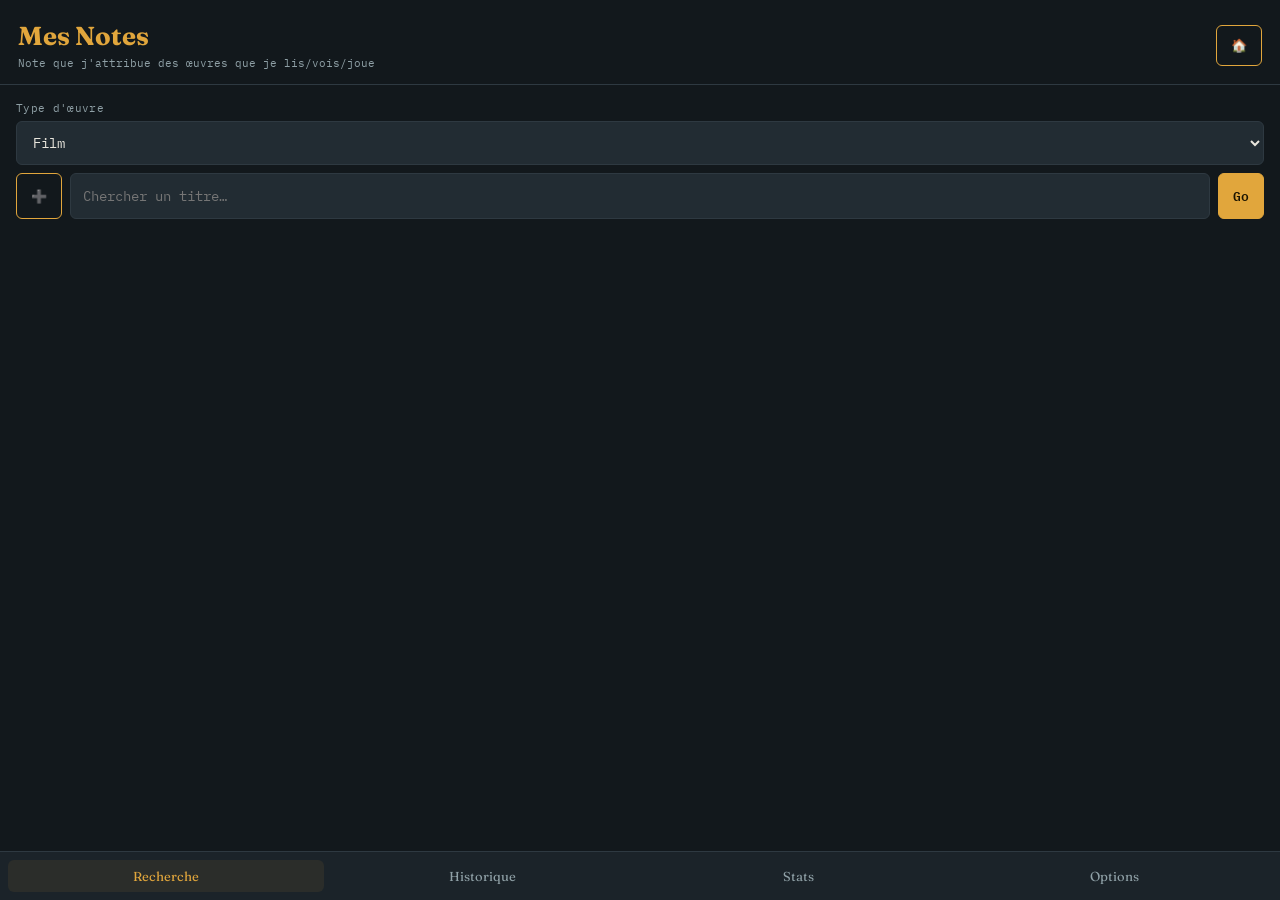
==== commit fd171ca1: "Update fmt.Println message from 'Hello' to 'Goodbye'" ====
--- a/catalogue.html
+++ b/catalogue.html
@@ -4,170 +4,167 @@
 <meta charset="UTF-8">
 <meta name="viewport" content="width=device-width, initial-scale=1, maximum-scale=1">
 <title>Mes Notes</title>
+<link rel="manifest" href="manifest.webmanifest">
+<meta name="theme-color" content="#12181C">
+<link rel="icon" href="icon.svg" type="image/svg+xml">
+<meta name="apple-mobile-web-app-capable" content="yes">
 <link rel="preconnect" href="https://fonts.googleapis.com">
 <link rel="preconnect" href="https://fonts.gstatic.com" crossorigin>
 <link href="https://fonts.googleapis.com/css2?family=Fraunces:opsz,wght@9..144,400;9..144,600;9..144,700&family=IBM+Plex+Mono:wght@400;500;600&display=swap" rel="stylesheet">
 <style>
-  :root{
-    --bg:#12181C; --surface:#1B2329; --surface-2:#222C33; --border:#2E3941;
-    --text:#E9E6DD; --text-dim:#8FA0A6; --accent:#E1A63C; --accent-dim:#8A6A2C;
-    --accent-2:#4FA98C; --danger:#C1554A; --radius:6px;
-  }
+  :root{--bg:#12181C;--surface:#1B2329;--surface-2:#222C33;--border:#2E3941;--text:#E9E6DD;--text-dim:#8FA0A6;--accent:#E1A63C;--accent-dim:#8A6A2C;--accent-2:#4FA98C;--danger:#C1554A;--radius:6px;}
   *{box-sizing:border-box;}
   html,body{margin:0;padding:0;background:var(--bg);color:var(--text);}
-  body{font-family:'IBM Plex Mono',monospace; -webkit-font-smoothing:antialiased; padding-bottom:76px; min-height:100vh;}
+  body{font-family:'IBM Plex Mono',monospace;-webkit-font-smoothing:antialiased;padding-bottom:76px;min-height:100vh;}
   h1,h2,h3,.serif{font-family:'Fraunces',serif;}
-  
-  header.top{padding:22px 18px 16px; border-bottom:1px solid var(--border); display:flex; justify-content:space-between; align-items:center;}
-  header.top .header-left h1{margin:0; font-size:28px; font-weight:700; letter-spacing:-0.01em; color:var(--accent);}
-  header.top .header-left .sub{font-size:11px; color:var(--text-dim); letter-spacing:.02em; margin-top:4px;}
-  
+  header.top{padding:20px 18px 14px;border-bottom:1px solid var(--border);display:flex;justify-content:space-between;align-items:center;}
+  header.top h1{margin:0;font-size:26px;font-weight:700;color:var(--accent);}
+  header.top .sub{font-size:11px;color:var(--text-dim);margin-top:4px;}
   main{padding:16px;}
-  .view{display:none;} .view.active{display:block;}
-
+  .view{display:none;}.view.active{display:block;}
   .search-controls{display:flex;flex-direction:column;gap:8px;margin-bottom:12px;}
   .search-row{display:flex;gap:8px;}
-  input[type=text], input[type=date], select, textarea{
-    background:var(--surface-2); border:1px solid var(--border); color:var(--text);
-    border-radius:var(--radius); padding:11px 12px; font-family:'IBM Plex Mono',monospace; font-size:14px; width:100%;
-  }
-  input:focus, select:focus, textarea:focus{outline:1px solid var(--accent);}
-  
-  button{
-    font-family:'IBM Plex Mono',monospace; font-size:13px; border-radius:var(--radius);
-    border:1px solid var(--border); background:var(--surface-2); color:var(--text);
-    padding:11px 14px; cursor:pointer; white-space:nowrap; transition:all 0.1s;
-  }
+  input[type=text],input[type=date],input[type=number],select,textarea{background:var(--surface-2);border:1px solid var(--border);color:var(--text);border-radius:var(--radius);padding:11px 12px;font-family:'IBM Plex Mono',monospace;font-size:14px;width:100%;}
+  input:focus,select:focus,textarea:focus{outline:1px solid var(--accent);}
+  button{font-family:'IBM Plex Mono',monospace;font-size:13px;border-radius:var(--radius);border:1px solid var(--border);background:var(--surface-2);color:var(--text);padding:11px 14px;cursor:pointer;white-space:nowrap;}
   button:active{transform:translateY(1px);}
   button.primary{background:var(--accent);border-color:var(--accent);color:#1B1400;font-weight:600;}
   button.outline{border-color:var(--accent);color:var(--accent);background:transparent;}
   button.danger-outline{border-color:var(--danger);color:var(--danger);background:transparent;}
-
   .recent-searches{display:flex;flex-wrap:wrap;gap:6px;margin-bottom:12px;}
   .recent-tag{font-size:11px;color:var(--text-dim);background:var(--surface);border:1px solid var(--border);padding:3px 8px;border-radius:4px;cursor:pointer;}
   .status-line{font-size:12px;color:var(--text-dim);margin:6px 0 14px;min-height:16px;}
   .status-line.error{color:var(--danger);}
-
   .result-list{display:flex;flex-direction:column;gap:8px;}
   .result-card{display:flex;gap:12px;background:var(--surface);border:1px solid var(--border);border-radius:var(--radius);padding:8px;cursor:pointer;align-items:center;}
   .result-card.selected{border-color:var(--accent);background:rgba(225,166,60,.06);}
   .poster{width:52px;height:78px;object-fit:cover;border-radius:4px;background:var(--surface-2);flex-shrink:0;border:1px solid var(--border);}
   .result-info{min-width:0;flex:1;}
   .result-title{font-family:'Fraunces',serif;font-size:15px;font-weight:600;line-height:1.25;overflow:hidden;text-overflow:ellipsis;display:-webkit-box;-webkit-line-clamp:2;-webkit-box-orient:vertical;}
-  .result-original-title{font-size:11px;color:var(--accent-2);margin-top:2px;font-style:italic;}
   .result-meta{font-size:11px;color:var(--text-dim);margin-top:3px;}
-
-  .panel{background:transparent;padding:0;}
   .field{margin-bottom:14px;}
   .field label{display:block;font-size:11px;color:var(--text-dim);letter-spacing:.03em;margin-bottom:6px;}
-  .panel-actions{display:flex;gap:8px;margin-top:14px;}
-  .panel-actions button{flex:1;}
-
   .subtitle-select{display:flex;overflow-x:auto;gap:8px;padding-bottom:4px;}
   .subtitle-chip{flex-shrink:0;width:66px;text-align:center;cursor:pointer;border:1px solid var(--border);border-radius:var(--radius);padding:6px;background:var(--surface-2);}
   .subtitle-chip.selected{border-color:var(--accent);}
   .subtitle-chip img{width:100%;aspect-ratio:2/3;object-fit:cover;border-radius:3px;background:var(--surface);}
-  .subtitle-chip .lbl{font-size:9px;color:var(--text-dim);margin-top:4px;line-height:1.2;}
-
+  .subtitle-chip .lbl{font-size:9px;color:var(--text-dim);margin-top:4px;}
   .note-grid{display:grid;grid-template-columns:repeat(5,1fr);gap:8px;}
   .note-btn{padding:12px 0;text-align:center;border:1px solid var(--border);border-radius:var(--radius);background:var(--surface-2);font-family:'Fraunces',serif;font-size:16px;font-weight:600;cursor:pointer;color:var(--text);}
   .note-btn.selected{border-color:var(--accent);background:var(--accent);color:#1B1400;}
-
-  .favorite-btn{display:flex;align-items:center;justify-content:center;gap:8px;width:100%;padding:10px;border:1px solid var(--border);border-radius:var(--radius);background:var(--surface-2);color:var(--text-dim);cursor:pointer;font-size:13px;}
-  .favorite-btn.active{border-color:var(--accent);color:var(--accent);background:rgba(225,166,60,.1);}
-
+  .toggle-btn{display:flex;align-items:center;justify-content:center;gap:8px;width:100%;padding:10px;border:1px solid var(--border);border-radius:var(--radius);background:var(--surface-2);color:var(--text-dim);cursor:pointer;font-size:13px;margin-bottom:8px;}
+  .toggle-btn.active{border-color:var(--accent);color:var(--accent);background:rgba(225,166,60,.1);}
+  /* Modale : tête & pied fixes */
   .modal-overlay{position:fixed;inset:0;background:rgba(8,10,12,.75);display:none;align-items:flex-end;justify-content:center;z-index:200;}
   .modal-overlay.active{display:flex;}
-  .modal-panel{width:100%;max-width:520px;max-height:88vh;overflow-y:auto;background:var(--surface);border:1px solid var(--accent-dim);border-radius:16px 16px 0 0;padding:18px;position:relative;animation:slideUp .18s ease-out;}
+  .modal-panel{width:100%;max-width:520px;max-height:88vh;background:var(--surface);border:1px solid var(--accent-dim);border-radius:16px 16px 0 0;padding:14px 18px 16px;position:relative;animation:slideUp .18s ease-out;display:flex;flex-direction:column;}
   @keyframes slideUp{from{transform:translateY(18px);opacity:.5;}to{transform:translateY(0);opacity:1;}}
-  .modal-close{position:absolute;top:10px;right:10px;width:30px;height:30px;border-radius:50%;padding:0;font-size:13px;line-height:1;background:var(--surface-2);border:1px solid var(--border);color:var(--text-dim);}
-
+  .m-head{display:flex;justify-content:space-between;align-items:center;gap:10px;padding-bottom:10px;border-bottom:1px solid var(--border);flex-shrink:0;}
+  .m-head .m-title{font-family:'Fraunces',serif;font-size:16px;font-weight:700;color:var(--accent);overflow:hidden;text-overflow:ellipsis;white-space:nowrap;}
+  .m-head button{padding:4px 10px;font-size:14px;}
+  .m-body{overflow-y:auto;flex:1;padding-top:12px;-webkit-overflow-scrolling:touch;}
+  .m-foot{display:flex;gap:8px;padding-top:12px;border-top:1px solid var(--border);margin-top:10px;flex-shrink:0;}
+  .m-foot button{flex:1;}
+  /* Affiche plein écran */
+  .poster-overlay{position:fixed;inset:0;background:rgba(0,0,0,.94);display:none;flex-direction:column;z-index:400;padding:14px;}
+  .poster-overlay.active{display:flex;}
+  .poster-overlay img{flex:1;min-height:0;object-fit:contain;width:100%;border-radius:6px;}
+  .poster-bar{display:flex;gap:8px;padding-top:12px;}
+  .poster-bar button{flex:1;}
+  .poster-url-row{display:none;gap:8px;padding-top:8px;}
+  .poster-url-row.visible{display:flex;}
+  /* Journal */
+  .j-btns{display:flex;gap:8px;margin-bottom:8px;}
+  .j-btns button{flex:1;font-size:16px;padding:8px;}
+  .j-draft{background:var(--surface-2);border:1px solid var(--accent-dim);border-radius:var(--radius);padding:10px;margin-bottom:10px;}
+  .j-draft textarea{min-height:60px;resize:vertical;margin-top:6px;}
+  .j-ep-row{display:flex;gap:6px;align-items:center;margin-bottom:4px;}
+  .j-ep-row input{width:60px;padding:6px;}
+  .j-ep-row .j-note-in{width:50px;}
+  .j-draft-actions{display:flex;gap:8px;margin-top:8px;}
+  .j-draft-actions button{flex:1;padding:7px;font-size:12px;}
+  .j-item{background:var(--surface-2);border:1px solid var(--border);border-radius:var(--radius);padding:8px 10px;margin-bottom:6px;font-size:12px;line-height:1.5;}
+  .j-item .j-tag{color:var(--accent);font-weight:600;}
+  .j-item .j-del{float:right;background:none;border:none;color:var(--danger);font-size:12px;padding:0 2px;cursor:pointer;}
+  /* Historique horizontal (ton schéma) */
   .hist-toolbar{display:flex;flex-direction:column;gap:10px;margin-bottom:14px;}
-  .hist-top-row{display:flex;justify-content:space-between;align-items:center;}
+  .hist-filter-row{display:flex;gap:8px;}
+  .hist-filter-row input{flex:1;}
+  .hist-filter-row select{width:auto;max-width:45%;}
+  .stats-bar{display:flex;gap:8px;flex-wrap:wrap;padding:10px;background:var(--surface);border:1px solid var(--border);border-radius:var(--radius);}
+  .stat-chip{font-size:11px;color:var(--text);background:var(--surface-2);padding:5px 9px;border-radius:4px;border:1px solid var(--border);}
+  .stat-chip span{color:var(--accent);font-weight:600;}
+  .hist-top-row{display:flex;justify-content:space-between;align-items:center;gap:8px;}
   .hist-count{font-size:12px;color:var(--text-dim);}
-  
-  .stats-bar{display:flex; gap:10px; flex-wrap:wrap; margin-bottom:16px; padding:12px; background:var(--surface); border:1px solid var(--border); border-radius:var(--radius);}
-  .stat-chip{font-size:12px; color:var(--text); background:var(--surface-2); padding:6px 10px; border-radius:4px; border:1px solid var(--border);}
-  .stat-chip span{color:var(--accent); font-weight:600;}
-
   .hist-actions{display:flex;gap:6px;flex-wrap:wrap;}
-  .hist-actions button{padding:6px 10px;font-size:11px;}
-  .hist-grid{display:grid;grid-template-columns:repeat(auto-fill,minmax(104px,1fr));gap:12px;}
-  .hist-card{background:var(--surface);border:1px solid var(--border);border-radius:var(--radius);overflow:hidden;position:relative;display:flex;flex-direction:column;}
-  .hist-card img{width:100%;aspect-ratio:2/3;object-fit:cover;display:block;background:var(--surface-2);}
-  .hist-badge{position:absolute;top:6px;left:6px;background:rgba(18,24,28,.85);color:var(--accent);font-size:11px;font-weight:600;padding:2px 6px;border-radius:4px;font-family:'Fraunces',serif;}
-  .hist-fav{position:absolute;top:6px;right:6px;background:rgba(18,24,28,.85);color:var(--accent);font-size:12px;padding:2px 4px;border-radius:4px;}
-  .hist-type{position:absolute;top:30px;left:6px;background:rgba(18,24,28,.85);color:var(--text-dim);font-size:8px;letter-spacing:.03em;padding:2px 5px;border-radius:4px;}
-  .hist-body{padding:8px;display:flex;flex-direction:column;flex:1;}
-  .hist-title{font-family:'Fraunces',serif;font-size:12.5px;font-weight:600;line-height:1.2;overflow:hidden;text-overflow:ellipsis;display:-webkit-box;-webkit-line-clamp:2;-webkit-box-orient:vertical;min-height:29px;}
-  .hist-date{font-size:9.5px;color:var(--text-dim);margin-top:4px;}
-  .hist-comment{font-size:9.5px;color:var(--text-dim);margin-top:4px;line-height:1.3;overflow:hidden;text-overflow:ellipsis;display:-webkit-box;-webkit-line-clamp:2;-webkit-box-orient:vertical;font-style:italic;}
-  .sc-link{display:inline-block;margin-top:6px;width:100%;text-align:center;padding:4px 0;background:#181818;color:#9b51e0;border:1px solid #9b51e0;border-radius:4px;font-size:10px;font-weight:700;text-decoration:none;}
-  .hist-btn-row{display:flex;gap:4px;margin-top:auto;padding-top:6px;}
-  .hist-btn-row button{flex:1;font-size:10px;padding:4px;background:transparent;border-color:var(--border);color:var(--text-dim);}
-
+  .hist-actions button{padding:8px 10px;font-size:12px;}
+  .hcard{display:flex;gap:12px;background:var(--surface);border:1px solid var(--border);border-radius:var(--radius);padding:8px;margin-bottom:10px;cursor:pointer;}
+  .hcard.encours{border-color:var(--accent);box-shadow:0 0 0 2px rgba(225,166,60,.25);}
+  .hcard .ph{width:104px;height:156px;object-fit:cover;border-radius:4px;background:var(--surface-2);flex-shrink:0;border:1px solid var(--border);}
+  .hcard .col{flex:1;min-width:0;display:flex;flex-direction:column;}
+  .hcard .t{font-family:'Fraunces',serif;font-size:15px;font-weight:700;line-height:1.2;}
+  .hcard .meta{font-size:11px;color:var(--text-dim);margin-top:3px;}
+  .hcard .sum{font-size:11px;color:var(--text-dim);font-style:italic;margin-top:6px;line-height:1.4;overflow:hidden;display:-webkit-box;-webkit-line-clamp:3;-webkit-box-orient:vertical;}
+  .hcard .row{margin-top:auto;display:flex;gap:6px;padding-top:8px;}
+  .hcard .row button{flex:1;font-size:10px;padding:5px;background:transparent;}
+  .hcard .row .sc{border-color:#9b51e0;color:#9b51e0;}
+  /* Calendrier */
   .cal-container{background:var(--surface);border:1px solid var(--border);border-radius:var(--radius);padding:12px;}
   .cal-header{display:flex;justify-content:space-between;align-items:center;margin-bottom:12px;}
   .cal-title{font-family:'Fraunces',serif;font-size:15px;font-weight:600;color:var(--accent);}
   .cal-grid{display:grid;grid-template-columns:repeat(7,1fr);gap:4px;text-align:center;}
   .cal-day-name{font-size:10px;color:var(--text-dim);padding:4px 0;}
-  .cal-cell{aspect-ratio:1;border:1px solid var(--border);border-radius:4px;display:flex;flex-direction:column;align-items:center;justify-content:center;font-size:11px;cursor:pointer;position:relative;background:var(--surface-2);}
+  .cal-cell{aspect-ratio:1;border:1px solid var(--border);border-radius:4px;display:flex;flex-direction:column;align-items:center;justify-content:center;font-size:11px;cursor:pointer;background:var(--surface-2);}
   .cal-cell.empty{background:transparent;border:none;cursor:default;}
   .cal-cell.has-entries{border-color:var(--accent);background:rgba(225,166,60,.1);}
   .cal-cell .dot{width:4px;height:4px;background:var(--accent);border-radius:50%;margin-top:2px;}
-
+  /* Détail */
+  .d-poster{width:110px;height:165px;object-fit:cover;border-radius:6px;border:1px solid var(--border);cursor:zoom-in;background:var(--surface-2);}
+  .d-head{display:flex;gap:12px;margin-bottom:12px;}
+  .d-info{flex:1;min-width:0;}
+  .d-title{font-family:'Fraunces',serif;font-size:19px;font-weight:700;color:var(--accent);line-height:1.2;margin-bottom:4px;}
+  .d-meta{font-size:12px;color:var(--text-dim);line-height:1.7;}
+  .d-meta strong{color:var(--text);}
+  /* Stats */
+  .stats-card{background:var(--surface);border:1px solid var(--border);border-radius:var(--radius);padding:14px;margin-bottom:14px;}
+  .stats-card h3{margin:0 0 10px;font-size:15px;color:var(--accent);}
+  .stats-line{display:flex;justify-content:space-between;font-size:12px;padding:5px 0;border-bottom:1px dashed var(--border);}
+  .stats-line:last-child{border-bottom:none;}
+  .stats-line b{color:var(--accent);}
   .opt-card{background:var(--surface);border:1px solid var(--border);border-radius:var(--radius);padding:14px;margin-bottom:14px;}
   .opt-card h3{margin:0 0 8px;font-size:16px;}
   .opt-card p{font-size:12px;color:var(--text-dim);margin:0 0 12px;line-height:1.4;}
-  
-  .cinema-btn{
-    display:inline-flex; align-items:center; gap:8px; width:100%; justify-content:center;
-    padding:12px; background:linear-gradient(135deg, #1a1a1a 0%, #2d2d2d 100%);
-    border:1px solid #444; border-radius:8px; color:#E1A63C; font-family:'Fraunces',serif;
-    font-size:15px; font-weight:600; text-decoration:none; margin-top:8px;
-    box-shadow:0 4px 6px rgba(0,0,0,0.3); transition:transform 0.1s, box-shadow 0.1s;
-  }
-  .cinema-btn:hover{transform:translateY(-1px); box-shadow:0 6px 8px rgba(0,0,0,0.4); border-color:#E1A63C;}
-
-  .details-comment-box{
-    background:var(--surface-2); border:1px solid var(--border); border-radius:var(--radius);
-    padding:14px; margin-top:14px; min-height:80px;
-    word-wrap: break-word; overflow-wrap: break-word;
-  }
-  .details-comment-text{
-    font-size:13px; line-height:1.6; color:var(--text);
-    white-space: pre-wrap; word-wrap: break-word; overflow-wrap: break-word;
-    font-style:italic; max-width:100%;
-  }
-
-  nav.tabbar{position:fixed;bottom:0;left:0;right:0;display:flex;background:var(--surface);border-top:1px solid var(--border);padding:8px 12px calc(8px + env(safe-area-inset-bottom));}
-  nav.tabbar button{flex:1;background:none;border:none;color:var(--text-dim);font-family:'Fraunces',serif;font-size:14px;padding:8px;border-radius:6px;}
+  .cinema-btn{display:inline-flex;align-items:center;gap:8px;width:100%;justify-content:center;padding:12px;background:linear-gradient(135deg,#1a1a1a 0%,#2d2d2d 100%);border:1px solid #444;border-radius:8px;color:#E1A63C;font-family:'Fraunces',serif;font-size:15px;font-weight:600;text-decoration:none;margin-top:8px;}
+  .smart-fallback{display:flex;flex-wrap:wrap;gap:6px;margin-top:8px;}
+  .smart-fallback button{font-size:11px;padding:6px 10px;}
+  nav.tabbar{position:fixed;bottom:0;left:0;right:0;display:flex;background:var(--surface);border-top:1px solid var(--border);padding:8px 8px calc(8px + env(safe-area-inset-bottom));}
+  nav.tabbar button{flex:1;background:none;border:none;color:var(--text-dim);font-family:'Fraunces',serif;font-size:13px;padding:8px 2px;border-radius:6px;}
   nav.tabbar button.active{color:var(--accent);background:rgba(225,166,60,.08);}
-
   input[type=file]{display:none;}
-  .toast{position:fixed;bottom:86px;left:50%;transform:translateX(-50%);background:var(--surface-2);border:1px solid var(--accent-dim);color:var(--text);padding:10px 16px;border-radius:var(--radius);font-size:12px;opacity:0;transition:opacity .25s;pointer-events:none;z-index:300;max-width:88%;text-align:center;}
+  .toast{position:fixed;bottom:86px;left:50%;transform:translateX(-50%);background:var(--surface-2);border:1px solid var(--accent-dim);color:var(--text);padding:10px 16px;border-radius:var(--radius);font-size:12px;opacity:0;transition:opacity .25s;pointer-events:none;z-index:500;max-width:88%;text-align:center;}
   .toast.show{opacity:1;}
 </style>
 </head>
 <body>
 
 <header class="top">
-  <div class="header-left">
+  <div>
     <h1>Mes Notes</h1>
-    <div class="sub">Note que j'attribue des œuvres que je lis/vois/joue</div>
+    <div class="sub">Note que j'attribue des &oelig;uvres que je lis/vois/joue</div>
   </div>
-  <button id="home-btn" class="outline"> Accueil</button>
+  <button id="home-btn" class="outline">🏠</button>
 </header>
 
 <main>
+  <!-- RECHERCHE -->
   <section id="view-search" class="view active">
     <div class="search-controls">
       <div class="field" style="margin:0;">
-        <label>Type d'œuvre</label>
+        <label>Type d'&oelig;uvre</label>
         <select id="type-select">
           <option value="Film">Film</option>
           <option value="Documentaire">Documentaire</option>
-          <option value="Série">Série</option>
+          <option value="S&eacute;rie">S&eacute;rie</option>
           <option value="Manga">Manga</option>
           <option value="BD">BD</option>
           <option value="Roman">Roman</option>
@@ -175,75 +172,104 @@
         </select>
       </div>
       <div class="search-row">
-        <button class="outline" id="manual-btn">➕ Manuel</button>
-        <input type="text" id="search-input" placeholder="Chercher un titre…">
+        <button class="outline" id="manual-btn">➕</button>
+        <input type="text" id="search-input" placeholder="Chercher un titre&hellip;">
         <button class="primary" id="search-btn">Go</button>
       </div>
     </div>
     <div class="recent-searches" id="recent-searches"></div>
     <div class="status-line" id="search-status"></div>
+    <div id="smart-fallback-container"></div>
     <div class="result-list" id="results"></div>
   </section>
 
+  <!-- HISTORIQUE -->
   <section id="view-history" class="view">
     <div class="hist-toolbar">
       <div class="stats-bar" id="stats-bar"></div>
+      <div class="hist-filter-row">
+        <input type="text" id="hist-search" placeholder="Filtrer ma collect'&hellip;">
+        <select id="hist-sort">
+          <option value="date-desc">Date ↓</option>
+          <option value="date-asc">Date ↑</option>
+          <option value="note-desc">Note ↓</option>
+          <option value="titre-asc">Titre A-Z</option>
+          <option value="type">Type</option>
+        </select>
+      </div>
       <div class="hist-top-row">
-        <div class="hist-count" id="hist-count">0 œuvre(s)</div>
-        <button id="toggle-view-btn" class="outline">📅 Vue Calendrier</button>
+        <div class="hist-count" id="hist-count"></div>
+        <button id="toggle-view-btn" class="outline">📅 Calendrier</button>
       </div>
       <div class="hist-actions">
-        <button id="sync-sheet-btn" class="primary">📤 Sync Sheet</button>
+        <button id="copy-sheet-btn" class="outline">📋 Copier</button>
+        <button id="sync-sheet-btn" class="primary">📤 Sync</button>
       </div>
     </div>
-    <div id="history-list-container">
-      <div class="hist-grid" id="hist-grid"></div>
-    </div>
+    <div id="history-list-container"><div id="hist-grid"></div></div>
     <div id="history-cal-container" style="display:none;">
       <div class="cal-container">
         <div class="cal-header">
-          <button id="cal-prev">◄</button>
+          <button id="cal-prev">◀</button>
           <div class="cal-title" id="cal-title"></div>
-          <button id="cal-next">►</button>
+          <button id="cal-next">▶</button>
         </div>
         <div class="cal-grid" id="cal-grid"></div>
       </div>
     </div>
   </section>
 
+  <!-- STATS -->
+  <section id="view-stats" class="view">
+    <div class="stats-card">
+      <h3>📊 Ma collection</h3>
+      <div id="stats-global"></div>
+    </div>
+    <div class="stats-card">
+      <h3>🏆 Mon top 5</h3>
+      <div id="stats-top"></div>
+    </div>
+    <div class="stats-card">
+      <div class="cal-header" style="margin-bottom:8px;">
+        <button id="recap-prev">◀</button>
+        <h3 style="margin:0;" id="recap-title">🎁 Bilan</h3>
+        <button id="recap-next">▶</button>
+      </div>
+      <div id="stats-recap"></div>
+    </div>
+  </section>
+
+  <!-- OPTIONS -->
   <section id="view-options" class="view">
     <div class="opt-card">
-      <h3> Synchronisation Google Sheet</h3>
-      <p>Configure l'URL du Webhook pour la synchro automatique.</p>
-      <button class="outline" id="config-sheet-btn" style="width:100%">🔗 Configurer le lien Sheet</button>
-      <div id="sheet-url-container" style="display:none; margin-top:12px;">
-        <div style="display:flex; gap:8px;">
-          <input type="text" id="sheet-url" placeholder="https://script.google.com/..." style="flex:1;">
+      <h3>🔗 Google Sheet</h3>
+      <p>URL du webhook (Apps Script). Le bouton 📋 Copier marche m&ecirc;me sans webhook.</p>
+      <button class="outline" id="config-sheet-btn" style="width:100%">🔗 Configurer le lien</button>
+      <div id="sheet-url-container" style="display:none;margin-top:12px;">
+        <div style="display:flex;gap:8px;">
+          <input type="text" id="sheet-url" placeholder="https://script.google.com/&hellip;" style="flex:1;">
           <button class="primary" id="save-sheet-url">💾</button>
         </div>
       </div>
     </div>
-
     <div class="opt-card">
-      <h3>💾 Sauvegarde Complète</h3>
-      <p>Exporte ou importe TOUT (œuvres + réglages).</p>
-      <div style="display:flex; gap:8px;">
+      <h3>💾 Sauvegarde</h3>
+      <p>Export complet (&oelig;uvres + r&eacute;glages) ou import fusionn&eacute; (sans &eacute;craser).</p>
+      <div style="display:flex;gap:8px;">
         <button class="outline" id="export-btn" style="flex:1;">📤 Exporter</button>
         <button class="outline" id="import-btn" style="flex:1;">📥 Importer</button>
         <input type="file" id="import-file" accept="application/json">
       </div>
     </div>
-
     <div class="opt-card">
-      <h3>À propos...</h3>
+      <h3>&Agrave; propos&hellip;</h3>
       <p id="about-build-date" style="font-weight:600;color:var(--accent);margin-bottom:6px;"></p>
-      <p>Application de notation personnelle.</p>
-      <a href="https://www.senscritique.com/Gooumbora" target="_blank" class="cinema-btn">🎬 Créé par Gooumbora</a>
+      <p>Application personnelle de collection.</p>
+      <a href="https://www.senscritique.com/Gooumbora" target="_blank" class="cinema-btn">🎬 Cr&eacute;&eacute; par Gooumbora</a>
     </div>
-
     <div class="opt-card">
-      <h3>Stockage Local</h3>
-      <button class="danger-outline" id="clear-local-db" style="width:100%">Réinitialiser</button>
+      <h3>Stockage local</h3>
+      <button class="danger-outline" id="clear-local-db" style="width:100%">R&eacute;initialiser</button>
     </div>
   </section>
 </main>
@@ -251,669 +277,728 @@
 <div class="toast" id="toast"></div>
 
 <div class="modal-overlay" id="modal-overlay" aria-hidden="true">
-  <div class="modal-panel" role="dialog" aria-modal="true">
-    <button class="modal-close" id="modal-close" aria-label="Fermer">✕</button>
-    <div id="panel-container"></div>
+  <div class="modal-panel">
+    <div class="m-head">
+      <div class="m-title" id="m-title"></div>
+      <button id="modal-close" aria-label="Fermer">✕</button>
+    </div>
+    <div class="m-body" id="panel-container"></div>
+    <div class="m-foot" id="m-foot"></div>
+  </div>
+</div>
+
+<div class="poster-overlay" id="poster-overlay">
+  <img id="poster-img" alt="">
+  <div class="poster-url-row" id="poster-url-row">
+    <input type="text" id="poster-url-input" placeholder="URL de l'image&hellip;" style="flex:1;">
+    <button class="primary" id="poster-url-save">OK</button>
+  </div>
+  <div class="poster-bar">
+    <button class="outline" id="poster-link-btn">🔗 URL</button>
+    <button class="outline" id="poster-import-btn">📂 Importer</button>
+    <button id="poster-close">✕ Fermer</button>
+    <input type="file" id="poster-file" accept="image/*">
   </div>
 </div>
 
 <nav class="tabbar">
   <button class="active" data-view="search">Recherche</button>
   <button data-view="history">Historique</button>
+  <button data-view="stats">Stats</button>
   <button data-view="options">Options</button>
 </nav>
 
 <script type="module">
+/* ===== CONFIG ===== */
 const PROXY_URL = "https://catalogue-api.nicolasarnaud1010.workers.dev";
-const LAST_UPDATE_DATE = "2026-09-17T16:45:00+02:00";
+const LAST_UPDATE_DATE = "2026-09-28T00:45:00+02:00";
 const TMDB_IMG = "https://image.tmdb.org/t/p/w200";
 const DEFAULT_PLATFORMS = ["PC","PlayStation","Xbox","Nintendo Switch","Android","iOS","Autre"];
-const NO_POSTER = "data:image/svg+xml;utf8," + encodeURIComponent(`<svg xmlns='http://www.w3.org/2000/svg' width='200' height='300' viewBox='0 0 200 300'><rect width='200' height='300' fill='#222C33'/><text x='100' y='155' font-family='monospace' font-size='13' fill='#8FA0A6' text-anchor='middle'>pas d'affiche</text></svg>`);
+const OE = "\u0153", OEC = "\u0152";
+const NO_POSTER = "data:image/svg+xml;utf8," + encodeURIComponent("<svg xmlns='http://www.w3.org/2000/svg' width='200' height='300'><rect width='200' height='300' fill='#222C33'/><text x='100' y='155' font-family='monospace' font-size='13' fill='#8FA0A6' text-anchor='middle'>pas d'affiche</text></svg>");
 
 let db, currentType = "Film", currentResults = [], selectedItem = null, selectedSubtitle = null;
-let currentNote = 5, isFavorite = false, isEditingExisting = false, editingEntryId = null;
+let currentNote = null, isFavorite = false, isEnCours = false, isAVoir = false;
+let isEditingExisting = false, editingEntryId = null, draftJournal = [];
 let recentSearches = JSON.parse(localStorage.getItem("recent_searches") || "[]");
-let calCurrentDate = new Date(), isCalendarView = false;
-
-function formatDate(dateStr) {
-  if (!dateStr) return '';
-  const [year, month, day] = dateStr.split('-');
-  return `${day}/${month}/${year}`;
-}
-
-function openDB() {
-  return new Promise((resolve, reject) => {
-    const req = indexedDB.open("catalogue-db", 1);
-    req.onupgradeneeded = e => { const d = e.target.result; if (!d.objectStoreNames.contains("entries")) d.createObjectStore("entries", { keyPath: "id" }); };
-    req.onsuccess = e => { db = e.target.result; resolve(db); };
-    req.onerror = e => reject(e);
+let calCurrentDate = new Date(), recapDate = new Date(), isCalendarView = false;
+let detailEntry = null;
+
+/* ===== UTILS ===== */
+const $ = id => document.getElementById(id);
+const norm = s => (s||"").toLowerCase().replace(/[^a-z0-9]/g,"");
+const pad2 = n => String(n).padStart(2,"0");
+function nowStamp(){ const d = new Date(); return pad2(d.getDate())+"/"+pad2(d.getMonth()+1)+" \u00e0 "+pad2(d.getHours())+"h"+pad2(d.getMinutes()); }
+function formatDate(s){
+  if(!s) return "";
+  if(s.includes("/")) return s;
+  const m = s.match(/^(\d{4})-(\d{2})-(\d{2})/);
+  return m ? m[3]+"/"+m[2]+"/"+m[1] : s;
+}
+function parseDateFR(s){
+  if(!s) return null;
+  let m = s.match(/^(\d{4})-(\d{2})-(\d{2})/);
+  if(m) return {y:+m[1], mo:+m[2], d:+m[3]};
+  m = s.match(/^(\d{1,2})\/(\d{1,2})\/(\d{4})/);
+  if(m) return {y:+m[3], mo:+m[2], d:+m[1]};
+  return null;
+}
+function statutStr(e){ return (e.isFavorite?"\u{1F49C}":"")+(e.enCours?"\u23F3":"")+(e.aVoir?"\u{1F440}":""); }
+function journalLines(e){
+  const j = e.journal || (e.comment ? [{kind:"free", text:e.comment}] : []);
+  return j.map(x => {
+    if(x.kind === "time") return x.ts+" : "+x.text;
+    if(x.kind === "ep") return "S"+pad2(x.s||0)+"E"+pad2(x.e||0)+(x.note!=null ? " \u2022 "+x.note+"/10" : "")+(x.text ? " : "+x.text : "");
+    return x.text;
   });
 }
-function dbAll() {
-  return new Promise((resolve, reject) => {
-    const tx = db.transaction("entries", "readonly");
-    const req = tx.objectStore("entries").getAll();
-    req.onsuccess = () => resolve((req.result || []).sort((a, b) => (b.dateFin || b.dateAjout || "").localeCompare(a.dateFin || a.dateAjout || "")));
-    req.onerror = e => reject(e);
+function descriptionOf(e){ return journalLines(e).join(" | "); }
+function copyText(t){
+  if(navigator.clipboard && window.isSecureContext) return navigator.clipboard.writeText(t);
+  const ta = document.createElement("textarea");
+  ta.value = t; ta.style.position = "fixed"; ta.style.opacity = "0";
+  document.body.appendChild(ta); ta.select();
+  try{ document.execCommand("copy"); }catch(e){}
+  ta.remove(); return Promise.resolve();
+}
+function fileToResizedDataUrl(file, maxW){
+  return new Promise((res, rej) => {
+    const r = new FileReader();
+    r.onload = () => {
+      const img = new Image();
+      img.onload = () => {
+        const sc = Math.min(1, maxW / img.width);
+        const c = document.createElement("canvas");
+        c.width = Math.round(img.width*sc); c.height = Math.round(img.height*sc);
+        c.getContext("2d").drawImage(img,0,0,c.width,c.height);
+        res(c.toDataURL("image/jpeg",0.82));
+      };
+      img.onerror = rej; img.src = r.result;
+    };
+    r.onerror = rej; r.readAsDataURL(file);
   });
 }
-function dbPut(entry) {
-  return new Promise((resolve, reject) => {
-    const tx = db.transaction("entries", "readwrite");
-    tx.objectStore("entries").put(entry);
-    tx.oncomplete = () => resolve();
-    tx.onerror = e => reject(e);
-  });
-}
-function dbDelete(id) {
-  return new Promise((resolve, reject) => {
-    const tx = db.transaction("entries", "readwrite");
-    tx.objectStore("entries").delete(id);
-    tx.oncomplete = () => resolve();
-    tx.onerror = e => reject(e);
-  });
-}
-
-document.getElementById("home-btn").addEventListener("click", () => {
-  document.querySelectorAll("nav.tabbar button").forEach(b => b.classList.remove("active"));
-  document.querySelector('nav.tabbar button[data-view="search"]').classList.add("active");
-  document.querySelectorAll(".view").forEach(v => v.classList.remove("active"));
-  document.getElementById("view-search").classList.add("active");
-});
-
-document.querySelectorAll("nav.tabbar button").forEach(btn => {
-  btn.addEventListener("click", () => {
-    document.querySelectorAll("nav.tabbar button").forEach(b => b.classList.remove("active"));
-    btn.classList.add("active");
-    document.querySelectorAll(".view").forEach(v => v.classList.remove("active"));
-    document.getElementById("view-" + btn.dataset.view).classList.add("active");
-    if (btn.dataset.view === "history") renderHistory();
-  });
-});
-
-document.getElementById("type-select").addEventListener("change", (e) => { currentType = e.target.value; clearResults(); });
-
-function clearResults() {
-  currentResults = []; selectedItem = null; selectedSubtitle = null;
-  document.getElementById("results").innerHTML = ""; closeModal(); setStatus("");
-}
-function openModal() { const o = document.getElementById("modal-overlay"); o.classList.add("active"); o.setAttribute('aria-hidden', 'false'); }
-function closeModal() { const o = document.getElementById("modal-overlay"); o.classList.remove("active"); o.setAttribute('aria-hidden', 'true'); document.getElementById("panel-container").innerHTML = ""; isEditingExisting = false; editingEntryId = null; }
-document.getElementById("modal-close").addEventListener("click", closeModal);
-document.getElementById("modal-overlay").addEventListener("click", (e) => { if (e.target.id === "modal-overlay") closeModal(); });
-
-function setStatus(msg, isError) { const el = document.getElementById("search-status"); el.textContent = msg || ""; el.className = "status-line" + (isError ? " error" : ""); }
-function showToast(msg, timeout = 1800) { const t = document.getElementById("toast"); t.textContent = msg; t.classList.add("show"); setTimeout(() => t.classList.remove("show"), timeout); }
-
-document.getElementById("search-btn").addEventListener("click", runSearch);
-document.getElementById("search-input").addEventListener("keydown", e => { if (e.key === "Enter") runSearch(); });
-
-document.getElementById("manual-btn").addEventListener("click", () => {
-  isEditingExisting = false; editingEntryId = null;
-  selectedItem = { source: "manual", id: "manual_" + Date.now(), title: "", year: new Date().getFullYear().toString(), poster: "" };
-  selectedSubtitle = null; currentNote = 5; isFavorite = false;
+
+/* ===== DB ===== */
+function openDB(){ return new Promise((res,rej)=>{ const r = indexedDB.open("catalogue-db",1);
+  r.onupgradeneeded = e => { const d = e.target.result; if(!d.objectStoreNames.contains("entries")) d.createObjectStore("entries",{keyPath:"id"}); };
+  r.onsuccess = e => { db = e.target.result; res(db); }; r.onerror = e => rej(e); }); }
+function dbAll(){ return new Promise((res,rej)=>{ const tx = db.transaction("entries","readonly"); const q = tx.objectStore("entries").getAll();
+  q.onsuccess = () => res(q.result||[]); q.onerror = e => rej(e); }); }
+function dbPut(en){ return new Promise((res,rej)=>{ const tx = db.transaction("entries","readwrite"); tx.objectStore("entries").put(en); tx.oncomplete = () => res(); tx.onerror = e => rej(e); }); }
+function dbDelete(id){ return new Promise((res,rej)=>{ const tx = db.transaction("entries","readwrite"); tx.objectStore("entries").delete(id); tx.oncomplete = () => res(); tx.onerror = e => rej(e); }); }
+
+/* ===== UI BASE ===== */
+function switchView(v){
+  document.querySelectorAll("nav.tabbar button").forEach(b=>b.classList.toggle("active", b.dataset.view===v));
+  document.querySelectorAll(".view").forEach(x=>x.classList.remove("active"));
+  $("view-"+v).classList.add("active");
+  if(v==="history") renderHistory();
+  if(v==="stats") renderStats();
+}
+document.querySelectorAll("nav.tabbar button").forEach(b=>b.addEventListener("click",()=>switchView(b.dataset.view)));
+$("home-btn").addEventListener("click",()=>switchView("search"));
+function openModal(){ $("modal-overlay").classList.add("active"); }
+function closeModal(){ $("modal-overlay").classList.remove("active"); $("panel-container").innerHTML=""; $("m-foot").innerHTML=""; $("m-title").textContent=""; isEditingExisting=false; editingEntryId=null; }
+$("modal-close").addEventListener("click", closeModal);
+$("modal-overlay").addEventListener("click", e=>{ if(e.target.id==="modal-overlay") closeModal(); });
+function setStatus(m,err){ const el=$("search-status"); el.textContent=m||""; el.className="status-line"+(err?" error":""); }
+function showToast(m,t=1800){ const el=$("toast"); el.textContent=m; el.classList.add("show"); setTimeout(()=>el.classList.remove("show"),t); }
+function setFoot(buttons){ const f=$("m-foot"); f.innerHTML=""; buttons.forEach(([label,cls,fn])=>{ const b=document.createElement("button"); b.textContent=label; if(cls) b.className=cls; b.addEventListener("click",fn); f.appendChild(b); }); }
+
+/* ===== RECHERCHE ===== */
+$("type-select").addEventListener("change", e=>{ currentType=e.target.value; clearResults(); });
+$("search-btn").addEventListener("click", runSearch);
+$("search-input").addEventListener("keydown", e=>{ if(e.key==="Enter") runSearch(); });
+$("manual-btn").addEventListener("click", ()=>{
+  isEditingExisting=false; editingEntryId=null;
+  selectedItem={source:"manual", id:"manual_"+Date.now(), title:"", poster:""};
+  selectedSubtitle=null; currentNote=null; isFavorite=false; isEnCours=false; isAVoir=false;
   renderPanel(); openModal();
 });
-
-function renderRecentSearches() {
-  const c = document.getElementById("recent-searches"); c.innerHTML = "";
-  recentSearches.forEach(term => {
-    const tag = document.createElement("div"); tag.className = "recent-tag"; tag.textContent = term;
-    tag.onclick = () => { document.getElementById("search-input").value = term; runSearch(); };
-    c.appendChild(tag);
+function clearResults(){ currentResults=[]; selectedItem=null; selectedSubtitle=null; $("results").innerHTML=""; $("smart-fallback-container").innerHTML=""; closeModal(); setStatus(""); }
+function renderRecentSearches(){ const c=$("recent-searches"); c.innerHTML=""; recentSearches.forEach(t=>{ const d=document.createElement("div"); d.className="recent-tag"; d.textContent=t; d.onclick=()=>{ $("search-input").value=t; runSearch(); }; c.appendChild(d); }); }
+function addRecentSearch(t){ recentSearches=[t,...recentSearches.filter(x=>x!==t)].slice(0,5); localStorage.setItem("recent_searches",JSON.stringify(recentSearches)); renderRecentSearches(); }
+
+async function runSearch(){
+  const q = $("search-input").value.trim();
+  if(!q){ setStatus("Tape un titre.",true); return; }
+  addRecentSearch(q); closeModal(); selectedItem=null; selectedSubtitle=null;
+  $("smart-fallback-container").innerHTML=""; setStatus("Recherche\u2026"); $("results").innerHTML="";
+  try{
+    let results=[];
+    if(currentType==="Film"){ results=(await searchTMDB(q,"movie")).filter(r=>!(r.raw.genre_ids||[]).includes(99)); }
+    else if(currentType==="Documentaire"){ const r=await searchTMDB(q,"movie"); const f=r.filter(x=>(x.raw.genre_ids||[]).includes(99)); results=f.length?f:r; }
+    else if(currentType==="S\u00e9rie"){ results=await searchTMDB(q,"tv"); }
+    else if(["Manga","BD","Roman"].includes(currentType)){ results=await searchBooksMerged(q,currentType); }
+    else if(currentType==="Jeu"){ results=await searchRAWG(q); }
+    currentResults=results;
+    if(!results.length){ setStatus("Aucun r\u00e9sultat en "+currentType+"."); showSmartFallback(); }
+    else { setStatus(results.length+" r\u00e9sultat(s)"); renderResults(); }
+  }catch(err){ console.error(err); setStatus("Erreur: "+(err.message||""),true); }
+}
+function showSmartFallback(){
+  const c=$("smart-fallback-container");
+  const others=["Film","S\u00e9rie","Jeu","Manga","BD","Roman","Documentaire"].filter(t=>t!==currentType);
+  c.innerHTML='<div style="font-size:11px;color:var(--text-dim);margin-top:8px;">Essayer plut\u00f4t dans :</div><div class="smart-fallback"></div>';
+  const wrap=c.querySelector(".smart-fallback");
+  others.forEach(t=>{ const b=document.createElement("button"); b.className="outline"; b.textContent=t;
+    b.addEventListener("click",()=>{ $("type-select").value=t; currentType=t; runSearch(); }); wrap.appendChild(b); });
+}
+async function searchTMDB(q,kind){
+  const res=await fetch(PROXY_URL+"/tmdb/search/"+kind+"?language=fr-FR&query="+encodeURIComponent(q));
+  if(!res.ok) throw new Error("TMDB "+res.status);
+  const d=await res.json();
+  return (d.results||[]).slice(0,20).map(r=>({source:"tmdb_"+kind,id:r.id,title:kind==="movie"?r.title:r.name,year:(kind==="movie"?r.release_date:r.first_air_date||"").slice(0,4),poster:r.poster_path?TMDB_IMG+r.poster_path:null,raw:r}));
+}
+async function searchGoogleBooks(q,type){
+  let query=q;
+  if(type==="BD") query+=" bande dessin\u00e9e comics";
+  if(type==="Manga") query+=" manga";
+  if(type==="Roman") query+=" roman fiction";
+  const res=await fetch(PROXY_URL+"/books/v1/volumes?maxResults=20&q="+encodeURIComponent(query)+"&filter=full");
+  if(!res.ok) throw new Error("Google Books "+res.status);
+  const d=await res.json();
+  return (d.items||[]).map(it=>{ const v=it.volumeInfo||{};
+    let poster=v.imageLinks?(v.imageLinks.thumbnail||v.imageLinks.smallThumbnail):null;
+    if(!poster&&it.id) poster="https://books.google.com/books/content?id="+it.id+"&printsec=frontcover&img=1&zoom=1";
+    return {source:"book",id:it.id,title:v.title+(v.subtitle?" \u2014 "+v.subtitle:""),year:(v.publishedDate||"").slice(0,4),author:(v.authors||[]).join(", "),poster,categories:v.categories||[],raw:v}; });
+}
+async function searchOpenLibrary(q,type){
+  let query=q;
+  if(type==="BD") query+=" graphic novel";
+  if(type==="Manga") query+=" manga";
+  const res=await fetch("https://openlibrary.org/search.json?q="+encodeURIComponent(query)+"&limit=20&fields=title,author_name,first_publish_year,cover_i,key,subject");
+  if(!res.ok) throw new Error("Open Library "+res.status);
+  const d=await res.json();
+  return (d.docs||[]).map(x=>({source:"openlib",id:x.key,title:x.title,year:x.first_publish_year?String(x.first_publish_year):"",author:(x.author_name||[]).join(", "),poster:x.cover_i?("https://covers.openlibrary.org/b/id/"+x.cover_i+"-M.jpg"):null,categories:x.subject||[],raw:x}));
+}
+function relevantForType(item,type){
+  const cats=Array.isArray(item.categories)?item.categories.join(" "):"";
+  const text=(cats+" "+(item.title||"")).toLowerCase();
+  const comic=text.includes("comic")||text.includes("graphic novel")||text.includes("bande dessin")||text.includes(" bd ");
+  const manga=text.includes("manga");
+  if(type==="BD") return !(manga&&!comic);
+  if(type==="Manga") return manga||!comic;
+  if(type==="Roman") return !(comic||manga);
+  return true;
+}
+async function searchBooksMerged(q,type){
+  const [gb,ol]=await Promise.allSettled([searchGoogleBooks(q,type),searchOpenLibrary(q,type)]);
+  const a=gb.status==="fulfilled"?gb.value:[];
+  const b=ol.status==="fulfilled"?ol.value:[];
+  const merged=[...a,...b].filter(i=>relevantForType(i,type));
+  const seen=new Set();
+  return merged.filter(i=>{ const k=norm(i.title).slice(0,30); if(!k||seen.has(k)) return false; seen.add(k); return true; });
+}
+async function searchRAWG(q){
+  const res=await fetch(PROXY_URL+"/rawg/games?search="+encodeURIComponent(q)+"&page_size=15");
+  if(!res.ok) throw new Error("RAWG "+res.status);
+  const d=await res.json();
+  return (d.results||[]).map(g=>({source:"rawg",id:g.id,title:g.name,year:(g.released||"").slice(0,4),poster:g.background_image,platforms:(g.platforms||[]).map(p=>p.platform.name),raw:g}));
+}
+async function fetchSteamGridCover(name){
+  try{
+    const s=await fetch(PROXY_URL+"/steamgrid/search/autocomplete/"+encodeURIComponent(name));
+    if(!s.ok) return null;
+    const sd=await s.json();
+    if(!sd.success||!sd.data||!sd.data.length) return null;
+    const g=await fetch(PROXY_URL+"/steamgrid/grids/game/"+sd.data[0].id+"?dimensions=600x900&styles=alternate");
+    if(!g.ok) return null;
+    const gd=await g.json();
+    if(!gd.success||!gd.data||!gd.data.length) return null;
+    return gd.data[0].url;
+  }catch(e){ return null; }
+}
+function renderResults(){
+  const c=$("results"); c.innerHTML="";
+  currentResults.forEach(item=>{
+    const card=document.createElement("div"); card.className="result-card";
+    const img=document.createElement("img"); img.className="poster"; img.src=item.poster||NO_POSTER; img.alt=""; img.loading="lazy";
+    const info=document.createElement("div"); info.className="result-info";
+    const t=document.createElement("div"); t.className="result-title"; t.textContent=item.title||"";
+    info.appendChild(t);
+    const m=document.createElement("div"); m.className="result-meta";
+    const parts=[]; if(item.year) parts.push(item.year); if(item.author) parts.push(item.author);
+    m.textContent=parts.join(" \u2022 "); info.appendChild(m);
+    card.appendChild(img); card.appendChild(info);
+    card.addEventListener("click",()=>selectResult(item,card));
+    c.appendChild(card);
+    if(item.source==="rawg") fetchSteamGridCover(item.title).then(cv=>{ if(cv){ item.poster=cv; img.src=cv; } });
   });
 }
-function addRecentSearch(term) {
-  recentSearches = [term, ...recentSearches.filter(t => t !== term)].slice(0, 5);
-  localStorage.setItem("recent_searches", JSON.stringify(recentSearches));
-  renderRecentSearches();
-}
-
-async function runSearch() {
-  const q = document.getElementById("search-input").value.trim();
-  if (!q) { setStatus("Tape un titre.", true); return; }
-  addRecentSearch(q); closeModal(); selectedItem = null; selectedSubtitle = null;
-  setStatus("Recherche…"); document.getElementById("results").innerHTML = "";
-  try {
-    let results = [];
-    if (currentType === "Film") { results = await searchTMDB(q, "movie"); results = results.filter(r => !(r.raw.genre_ids || []).includes(99)); }
-    else if (currentType === "Documentaire") { results = await searchTMDB(q, "movie"); const f = results.filter(r => (r.raw.genre_ids || []).includes(99)); results = f.length ? f : results; }
-    else if (currentType === "Série") { results = await searchTMDB(q, "tv"); }
-    else if (["Manga", "BD", "Roman"].includes(currentType)) { results = await searchBooksMerged(q, currentType); }
-    else if (currentType === "Jeu") { results = await searchRAWG(q); }
-    currentResults = results;
-    setStatus(results.length === 0 ? "Aucun résultat." : results.length + " résultat(s)");
-    renderResults();
-  } catch (err) { console.error(err); setStatus("Erreur: " + (err.message || ''), true); }
-}
-
-async function searchTMDB(q, kind) {
-  const url = `${PROXY_URL}/tmdb/search/${kind}?language=fr-FR&query=${encodeURIComponent(q)}`;
-  const res = await fetch(url);
-  if (!res.ok) throw new Error("TMDB " + res.status);
-  const data = await res.json();
-  return (data.results || []).slice(0, 20).map(r => ({
-    source: "tmdb_" + kind, id: r.id,
-    title: kind === "movie" ? r.title : r.name,
-    original_title: kind === "movie" ? r.original_title : r.original_name,
-    year: (kind === "movie" ? r.release_date : r.first_air_date || "").slice(0, 4),
-    poster: r.poster_path ? TMDB_IMG + r.poster_path : null, raw: r
-  }));
-}
-
-async function searchGoogleBooks(q, type) {
-  let query = q;
-  if (type === "BD") query += " bande dessinée comics";
-  if (type === "Manga") query += " manga";
-  if (type === "Roman") query += " roman fiction";
-  const url = `${PROXY_URL}/books/v1/volumes?maxResults=20&q=${encodeURIComponent(query)}&filter=full`;
-  const res = await fetch(url);
-  if (!res.ok) throw new Error("Google Books " + res.status);
-  const data = await res.json();
-  return (data.items || []).map(it => {
-    const v = it.volumeInfo || {};
-    let poster = v.imageLinks ? (v.imageLinks.thumbnail || v.imageLinks.smallThumbnail) : null;
-    if (!poster && it.id) poster = `https://books.google.com/books/content?id=${it.id}&printsec=frontcover&img=1&zoom=1`;
-    return { source: "book", id: it.id, title: v.title + (v.subtitle ? " — " + v.subtitle : ""),
-      year: (v.publishedDate || "").slice(0, 4), author: (v.authors || []).join(", "),
-      poster: poster, categories: v.categories || [], raw: v };
-  });
-}
-
-async function searchOpenLibrary(q, type) {
-  let query = q;
-  if (type === "BD") query += " graphic novel";
-  if (type === "Manga") query += " manga";
-  const url = `https://openlibrary.org/search.json?q=${encodeURIComponent(query)}&limit=20&fields=title,author_name,first_publish_year,cover_i,key,subject`;
-  const res = await fetch(url);
-  if (!res.ok) throw new Error("Open Library " + res.status);
-  const data = await res.json();
-  return (data.docs || []).map(d => ({
-    source: "openlib", id: d.key, title: d.title,
-    year: d.first_publish_year ? String(d.first_publish_year) : "",
-    author: (d.author_name || []).join(", "),
-    poster: d.cover_i ? `https://covers.openlibrary.org/b/id/${d.cover_i}-M.jpg` : null,
-    categories: d.subject || [], raw: d
-  }));
-}
-
-function relevantForType(item, type) {
-  const cats = Array.isArray(item.categories) ? item.categories.join(" ") : "";
-  const text = (cats + " " + (item.title || "")).toLowerCase();
-  const hasComic = text.includes("comic") || text.includes("graphic novel") || text.includes("bande dessin") || text.includes(" bd ");
-  const hasManga = text.includes("manga");
-  if (type === "BD") return !(hasManga && !hasComic);
-  if (type === "Manga") return hasManga || !hasComic;
-  if (type === "Roman") return !(hasComic || hasManga);
-  return true;
-}
-
-async function searchBooksMerged(q, type) {
-  const [gb, ol] = await Promise.allSettled([searchGoogleBooks(q, type), searchOpenLibrary(q, type)]);
-  const listA = gb.status === "fulfilled" ? gb.value : [];
-  const listB = ol.status === "fulfilled" ? ol.value : [];
-  const merged = [...listA, ...listB].filter(item => relevantForType(item, type));
-  const seen = new Set();
-  return merged.filter(it => {
-    const key = (it.title || "").toLowerCase().replace(/[^a-z0-9]/g, "");
-    if (!key || seen.has(key)) return false;
-    seen.add(key); return true;
-  });
-}
-
-async function searchRAWG(q) {
-  const url = `${PROXY_URL}/rawg/games?search=${encodeURIComponent(q)}&page_size=15`;
-  const res = await fetch(url);
-  if (!res.ok) throw new Error("RAWG " + res.status);
-  const data = await res.json();
-  return (data.results || []).map(g => ({
-    source: "rawg", id: g.id, title: g.name, year: (g.released || "").slice(0, 4),
-    poster: g.background_image, platforms: (g.platforms || []).map(p => p.platform.name), raw: g
-  }));
-}
-
-async function fetchSteamGridCover(gameName) {
-  try {
-    const searchRes = await fetch(`${PROXY_URL}/steamgrid/search/autocomplete/${encodeURIComponent(gameName)}`);
-    if (!searchRes.ok) return null;
-    const searchData = await searchRes.json();
-    if (!searchData.success || !searchData.data || !searchData.data.length) return null;
-    const gameId = searchData.data[0].id;
-    const gridRes = await fetch(`${PROXY_URL}/steamgrid/grids/game/${gameId}?dimensions=600x900&styles=alternate`);
-    if (!gridRes.ok) return null;
-    const gridData = await gridRes.json();
-    if (!gridData.success || !gridData.data || !gridData.data.length) return null;
-    return gridData.data[0].url;
-  } catch (e) { return null; }
-}
-
-function renderResults() {
-  const container = document.getElementById("results"); container.innerHTML = "";
-  currentResults.forEach(item => {
-    const card = document.createElement("div"); card.className = "result-card";
-    const img = document.createElement("img"); img.className = "poster"; img.src = item.poster || NO_POSTER; img.alt = ""; img.loading = "lazy";
-    const info = document.createElement("div"); info.className = "result-info";
-    const title = document.createElement("div"); title.className = "result-title"; title.textContent = item.title || '';
-    info.appendChild(title);
-    if (item.original_title && item.original_title !== item.title) {
-      const orig = document.createElement("div"); orig.className = "result-original-title"; orig.textContent = `(${item.original_title})`;
-      info.appendChild(orig);
-    }
-    const meta = document.createElement("div"); meta.className = "result-meta";
-    const metaParts = []; if (item.year) metaParts.push(item.year); if (item.author) metaParts.push(item.author);
-    meta.textContent = metaParts.join(" • "); info.appendChild(meta);
-    card.appendChild(img); card.appendChild(info);
-    card.addEventListener("click", () => selectResult(item, card));
-    container.appendChild(card);
-    if (item.source === "rawg") {
-      fetchSteamGridCover(item.title).then(cover => { if (cover) { item.poster = cover; img.src = cover; } });
-    }
-  });
-}
-
-async function selectResult(item, cardEl) {
-  document.querySelectorAll(".result-card").forEach(c => c.classList.remove("selected"));
-  if (cardEl) cardEl.classList.add("selected");
-  isEditingExisting = false; editingEntryId = null; selectedItem = item; selectedSubtitle = null;
-  currentNote = 5; isFavorite = false;
-  if (item.source === "tmdb_tv") {
-    setStatus("Chargement…");
-    try {
-      const res = await fetch(`${PROXY_URL}/tmdb/tv/${item.id}?language=fr-FR`);
-      if (!res.ok) throw new Error('TMDB ' + res.status);
-      const details = await res.json();
-      item.seasons = (details.seasons || []).filter(s => s.season_number > 0);
+async function selectResult(item,cardEl){
+  document.querySelectorAll(".result-card").forEach(c=>c.classList.remove("selected"));
+  if(cardEl) cardEl.classList.add("selected");
+  isEditingExisting=false; editingEntryId=null; selectedItem=item; selectedSubtitle=null;
+  currentNote=null; isFavorite=false; isEnCours=false; isAVoir=false;
+  if(item.source==="tmdb_tv"){
+    setStatus("Chargement\u2026");
+    try{
+      const res=await fetch(PROXY_URL+"/tmdb/tv/"+item.id+"?language=fr-FR");
+      if(!res.ok) throw new Error("TMDB "+res.status);
+      const d=await res.json();
+      item.seasons=(d.seasons||[]).filter(s=>s.season_number>0);
       setStatus("");
-    } catch (e) { setStatus("Erreur saisons", true); }
+    }catch(e){ setStatus("Erreur saisons",true); }
   }
   renderPanel(); openModal();
 }
 
-function renderPanel(existingEntry = null) {
-  const container = document.getElementById("panel-container"); container.innerHTML = "";
-  if (existingEntry) {
-    isEditingExisting = true; editingEntryId = existingEntry.id;
-    currentNote = existingEntry.note || 5; isFavorite = !!existingEntry.isFavorite;
-  } else { isEditingExisting = false; editingEntryId = null; }
-
-  const titleVal = existingEntry ? existingEntry.titre : (selectedItem ? selectedItem.title : "");
-  const subVal = existingEntry ? (existingEntry.sousTitre || "") : "";
-  const posterVal = existingEntry ? (existingEntry.posterUrl || "") : (selectedItem ? (selectedItem.poster || "") : "");
-  const dateVal = existingEntry ? (existingEntry.dateFin || new Date().toISOString().slice(0, 10)) : new Date().toISOString().slice(0, 10);
-  const commentVal = existingEntry ? (existingEntry.comment || "") : "";
-
-  const panel = document.createElement('div'); panel.className = 'panel';
-  const h3 = document.createElement('h3'); h3.className = 'serif'; h3.style.margin = '0 0 14px'; h3.style.color = 'var(--accent)';
-  h3.textContent = isEditingExisting ? "Modifier" : "Fiche de notation";
-  panel.appendChild(h3);
-
-  const createField = (label, id, inputType, value, placeholder = "") => {
-    const f = document.createElement('div'); f.className = 'field';
-    const l = document.createElement('label'); l.textContent = label;
-    const inp = document.createElement(inputType === 'textarea' ? 'textarea' : 'input');
-    if (inputType !== 'textarea') inp.type = inputType;
-    inp.id = id; inp.value = value;
-    if (placeholder) inp.placeholder = placeholder;
-    inp.style.width = '100%';
-    if (inputType === 'textarea') { inp.style.minHeight = '80px'; inp.style.resize = 'vertical'; }
-    f.appendChild(l); f.appendChild(inp); return f;
+/* ===== PANNEAU ÉDITION ===== */
+function renderPanel(existing=null){
+  const body=$("panel-container"); body.innerHTML="";
+  if(existing){ isEditingExisting=true; editingEntryId=existing.id; currentNote=existing.note!=null?existing.note:null;
+    isFavorite=!!existing.isFavorite; isEnCours=!!existing.enCours; isAVoir=!!existing.aVoir;
+    draftJournal=JSON.parse(JSON.stringify(existing.journal||(existing.comment?[{kind:"free",text:existing.comment}]:[])));
+  } else { isEditingExisting=false; editingEntryId=null; draftJournal=[]; }
+  $("m-title").textContent=isEditingExisting?"Modifier":"Nouvelle fiche";
+
+  const titleVal=existing?existing.titre:(selectedItem?selectedItem.title:"");
+  const subVal=existing?(existing.sousTitre||""):"";
+  const posterVal=existing?(existing.posterUrl||""):(selectedItem?(selectedItem.poster||""):"");
+  const dateVal=existing?(existing.dateFin||""):"";
+
+  const field=(label,id,type,value,ph="")=>{
+    const f=document.createElement("div"); f.className="field";
+    const l=document.createElement("label"); l.textContent=label;
+    const i=document.createElement(type==="textarea"?"textarea":"input");
+    if(type!=="textarea") i.type=type;
+    i.id=id; i.value=value; if(ph) i.placeholder=ph;
+    f.appendChild(l); f.appendChild(i); body.appendChild(f); return i;
   };
 
-  panel.appendChild(createField('Titre', 'edit-title', 'text', titleVal));
-  panel.appendChild(createField('Saison / Tome / Plateforme', 'edit-sub', 'text', subVal));
-  panel.appendChild(createField('URL Affiche', 'edit-poster', 'text', posterVal));
-
-  if (!existingEntry && selectedItem && selectedItem.source === "tmdb_tv" && selectedItem.seasons) {
-    const fChips = document.createElement('div'); fChips.className = 'field';
-    const lChips = document.createElement('label'); lChips.textContent = 'Saison';
-    const chipsWrap = document.createElement('div'); chipsWrap.className = 'subtitle-select';
-    selectedItem.seasons.forEach(s => {
-      const chip = document.createElement('div'); chip.className = 'subtitle-chip'; chip.dataset.seasonId = s.id;
-      const img = document.createElement('img'); img.src = s.poster_path ? TMDB_IMG + s.poster_path : (selectedItem.poster || NO_POSTER); img.alt = '';
-      const lbl = document.createElement('div'); lbl.className = 'lbl'; lbl.textContent = 'S' + s.season_number;
-      chip.appendChild(img); chip.appendChild(lbl);
-      chip.addEventListener('click', () => {
-        chipsWrap.querySelectorAll('.subtitle-chip').forEach(c => c.classList.remove('selected'));
-        chip.classList.add('selected');
-        selectedSubtitle = selectedItem.seasons.find(x => x.id === s.id);
-        if (selectedSubtitle) {
-          document.getElementById('edit-sub').value = `Saison ${selectedSubtitle.season_number}`;
-          if (selectedSubtitle.poster_path) document.getElementById('edit-poster').value = TMDB_IMG + selectedSubtitle.poster_path;
-        }
+  field("Titre","edit-title","text",titleVal);
+  field("Saison / Tome / Plateforme","edit-sub","text",subVal);
+  const pf=document.createElement("div"); pf.className="field";
+  const pl=document.createElement("label"); pl.textContent="URL Affiche";
+  const pRow=document.createElement("div"); pRow.style.display="flex"; pRow.style.gap="8px";
+  const pIn=document.createElement("input"); pIn.type="text"; pIn.id="edit-poster"; pIn.value=posterVal; pIn.style.flex="1";
+  const pBtn=document.createElement("button"); pBtn.type="button"; pBtn.textContent="📂";
+  const pFile=document.createElement("input"); pFile.type="file"; pFile.accept="image/*"; pFile.id="edit-poster-file";
+  pBtn.addEventListener("click",()=>pFile.click());
+  pFile.addEventListener("change",async ev=>{
+    const f=ev.target.files[0]; if(!f) return;
+    try{ pIn.value=await fileToResizedDataUrl(f,400); showToast("Image import\u00e9e !"); }catch(e){ alert("Image invalide."); }
+  });
+  pRow.appendChild(pIn); pRow.appendChild(pBtn); pf.appendChild(pl); pf.appendChild(pRow); pf.appendChild(pFile); body.appendChild(pf);
+
+  if(!existing&&selectedItem&&selectedItem.source==="tmdb_tv"&&selectedItem.seasons){
+    const f=document.createElement("div"); f.className="field";
+    const l=document.createElement("label"); l.textContent="Saison";
+    const w=document.createElement("div"); w.className="subtitle-select";
+    selectedItem.seasons.forEach(s=>{
+      const chip=document.createElement("div"); chip.className="subtitle-chip";
+      const img=document.createElement("img"); img.src=s.poster_path?TMDB_IMG+s.poster_path:(selectedItem.poster||NO_POSTER);
+      const lb=document.createElement("div"); lb.className="lbl"; lb.textContent="S"+s.season_number;
+      chip.appendChild(img); chip.appendChild(lb);
+      chip.addEventListener("click",()=>{
+        w.querySelectorAll(".subtitle-chip").forEach(c=>c.classList.remove("selected"));
+        chip.classList.add("selected"); selectedSubtitle=s;
+        $("edit-sub").value="Saison "+s.season_number;
+        if(s.poster_path) $("edit-poster").value=TMDB_IMG+s.poster_path;
       });
-      chipsWrap.appendChild(chip);
+      w.appendChild(chip);
     });
-    fChips.appendChild(lChips); fChips.appendChild(chipsWrap); panel.appendChild(fChips);
+    f.appendChild(l); f.appendChild(w); body.appendChild(f);
   }
-
-  if (!existingEntry && selectedItem && selectedItem.source === "rawg") {
-    const fPlat = document.createElement('div'); fPlat.className = 'field';
-    const lPlat = document.createElement('label'); lPlat.textContent = 'Plateforme';
-    const selPlat = document.createElement('select'); selPlat.id = 'platform-select'; selPlat.style.width = '100%';
-    const list = (selectedItem.platforms && selectedItem.platforms.length) ? selectedItem.platforms : DEFAULT_PLATFORMS;
-    list.forEach(p => { const o = document.createElement('option'); o.value = p; o.textContent = p; selPlat.appendChild(o); });
-    selPlat.addEventListener('change', () => { document.getElementById('edit-sub').value = selPlat.value; });
-    fPlat.appendChild(lPlat); fPlat.appendChild(selPlat); panel.appendChild(fPlat);
+  if(!existing&&selectedItem&&selectedItem.source==="rawg"){
+    const f=document.createElement("div"); f.className="field";
+    const l=document.createElement("label"); l.textContent="Plateforme";
+    const sel=document.createElement("select"); sel.id="platform-select";
+    const list=(selectedItem.platforms&&selectedItem.platforms.length)?selectedItem.platforms:DEFAULT_PLATFORMS;
+    list.forEach(p=>{ const o=document.createElement("option"); o.value=p; o.textContent=p; sel.appendChild(o); });
+    sel.addEventListener("change",()=>{ $("edit-sub").value=sel.value; });
+    f.appendChild(l); f.appendChild(sel); body.appendChild(f);
   }
 
-  const fNote = document.createElement('div'); fNote.className = 'field';
-  const lNote = document.createElement('label'); lNote.textContent = 'Note (/10)';
-  const grid = document.createElement('div'); grid.className = 'note-grid';
-  for (let n = 1; n <= 10; n++) {
-    const btn = document.createElement('div'); btn.className = 'note-btn' + (n === currentNote ? ' selected' : '');
-    btn.dataset.note = n; btn.textContent = n;
-    btn.addEventListener('click', () => {
-      grid.querySelectorAll('.note-btn').forEach(b => b.classList.remove('selected'));
-      btn.classList.add('selected'); currentNote = parseInt(btn.dataset.note);
+  /* Note optionnelle */
+  const fn=document.createElement("div"); fn.className="field";
+  const ln=document.createElement("label"); ln.textContent="Note (/10) \u2014 optionnel, re-cliquer pour enlever";
+  const grid=document.createElement("div"); grid.className="note-grid";
+  for(let n=1;n<=10;n++){
+    const b=document.createElement("div"); b.className="note-btn"+(currentNote===n?" selected":""); b.textContent=n;
+    b.addEventListener("click",()=>{ currentNote=(currentNote===n?null:n);
+      grid.querySelectorAll(".note-btn").forEach(x=>x.classList.remove("selected"));
+      if(currentNote===n) b.classList.add("selected"); });
+    grid.appendChild(b);
+  }
+  fn.appendChild(ln); fn.appendChild(grid); body.appendChild(fn);
+
+  /* Toggles */
+  const toggle=(labelOn,labelOff,get,set)=>{
+    const b=document.createElement("button"); b.type="button"; b.className="toggle-btn"+(get()?" active":"");
+    b.textContent=get()?labelOn:labelOff;
+    b.addEventListener("click",()=>{ set(!get()); b.className="toggle-btn"+(get()?" active":""); b.textContent=get()?labelOn:labelOff; });
+    body.appendChild(b); return b;
+  };
+  toggle("\u{1F49C} Coup de c\u0153ur !","\u{1F90D} Coup de c\u0153ur",()=>isFavorite,v=>isFavorite=v);
+  toggle("\u23F3 En cours !","\u23F3 En cours",()=>isEnCours,v=>isEnCours=v);
+  toggle("\u{1F440} \u00C0 voir !","\u{1F440} \u00C0 voir",()=>isAVoir,v=>isAVoir=v);
+
+  field("Horodatage / Avancement","date-fin","text",dateVal,"ex: 27/09/2026 ou S01E04 ou 15h");
+
+  /* Journal de bord */
+  const fj=document.createElement("div"); fj.className="field";
+  const lj=document.createElement("label"); lj.textContent="Journal de bord";
+  fj.appendChild(lj);
+  const jb=document.createElement("div"); jb.className="j-btns";
+  const mk=(txt,kind)=>{ const b=document.createElement("button"); b.type="button"; b.textContent=txt; b.addEventListener("click",()=>openDraft(kind)); jb.appendChild(b); };
+  mk("\u{1F5D3}\uFE0F","time"); mk("✏️","free"); mk("\u{1F4FA}","ep");
+  fj.appendChild(jb);
+  const draft=document.createElement("div"); draft.className="j-draft"; draft.id="j-draft"; draft.style.display="none";
+  draft.innerHTML='<div class="j-ep-row" id="j-ep-row" style="display:none;">S<input id="j-s" type="number" min="0"> E<input id="j-e" type="number" min="0"> <input id="j-note" class="j-note-in" type="number" min="1" max="10" placeholder="/10"></div><textarea id="j-text" placeholder="Ton entr\u00e9e\u2026"></textarea><div class="j-draft-actions"><button class="primary" id="j-add">Ajouter</button><button id="j-cancel">Annuler</button></div>';
+  fj.appendChild(draft);
+  const jlist=document.createElement("div"); jlist.id="j-list"; fj.appendChild(jlist);
+  body.appendChild(fj);
+  renderJournalList();
+
+  let draftKind=null;
+  function openDraft(kind){
+    draftKind=kind; draft.style.display="block";
+    $("j-ep-row").style.display=(kind==="ep")?"flex":"none";
+    $("j-text").value=""; $("j-text").focus();
+  }
+  draft.querySelector("#j-cancel").addEventListener("click",()=>{ draft.style.display="none"; draftKind=null; });
+  draft.querySelector("#j-add").addEventListener("click",()=>{
+    const text=$("j-text").value.trim();
+    if(!text&&draftKind!=="ep"){ showToast("Entre un texte."); return; }
+    if(draftKind==="time") draftJournal.push({kind:"time",ts:nowStamp(),text});
+    else if(draftKind==="free") draftJournal.push({kind:"free",text});
+    else {
+      const n=$("j-note").value;
+      draftJournal.push({kind:"ep",s:parseInt($("j-s").value||"0",10),e:parseInt($("j-e").value||"0",10),note:n?Math.max(1,Math.min(10,parseInt(n,10))):null,text});
+    }
+    draft.style.display="none"; draftKind=null; renderJournalList();
+  });
+  function renderJournalList(){
+    const list=$("j-list"); if(!list) return; list.innerHTML="";
+    draftJournal.forEach((x,i)=>{
+      const d=document.createElement("div"); d.className="j-item";
+      const tag=x.kind==="time"?"\u{1F5D3}\uFE0F "+x.ts:(x.kind==="ep"?"\u{1F4FA} S"+pad2(x.s)+"E"+pad2(x.e)+(x.note!=null?" \u2022 "+x.note+"/10":""):"✏️");
+      d.innerHTML='<button class="j-del" data-i="'+i+'">🗑️</button><span class="j-tag">'+tag+'</span><br>'+escapeHtml(x.text||"");
+      list.appendChild(d);
     });
-    grid.appendChild(btn);
+    list.querySelectorAll(".j-del").forEach(b=>b.addEventListener("click",()=>{ draftJournal.splice(parseInt(b.dataset.i,10),1); renderJournalList(); }));
   }
-  fNote.appendChild(lNote); fNote.appendChild(grid); panel.appendChild(fNote);
-
-  const fFav = document.createElement('div'); fFav.className = 'field';
-  const favBtn = document.createElement('button'); favBtn.className = 'favorite-btn' + (isFavorite ? ' active' : ''); favBtn.id = 'fav-btn'; favBtn.type = 'button';
-  favBtn.textContent = isFavorite ? '💜 Coup de cœur !' : '🤍 Ajouter en coup de cœur';
-  favBtn.addEventListener('click', () => {
-    isFavorite = !isFavorite;
-    favBtn.className = 'favorite-btn' + (isFavorite ? ' active' : '');
-    favBtn.textContent = isFavorite ? '💜 Coup de cœur !' : '🤍 Ajouter en coup de cœur';
-  });
-  fFav.appendChild(favBtn); panel.appendChild(fFav);
-
-  panel.appendChild(createField('Date de fin', 'date-fin', 'date', dateVal));
-  panel.appendChild(createField('Commentaire', 'comment-input', 'textarea', commentVal, 'Ton avis...'));
-
-  const actions = document.createElement('div'); actions.className = 'panel-actions';
-  const saveBtn = document.createElement('button'); saveBtn.className = 'primary'; saveBtn.id = 'save-entry-btn'; saveBtn.textContent = 'Enregistrer';
-  actions.appendChild(saveBtn); panel.appendChild(actions);
-  container.appendChild(panel);
-  saveBtn.addEventListener('click', () => saveCurrentEntry());
-}
-
-async function saveCurrentEntry() {
-  const titleVal = document.getElementById("edit-title").value.trim();
-  if (!titleVal) { alert("Titre obligatoire !"); return; }
-
-  let baseId = isEditingExisting ? editingEntryId : `${currentType}_${selectedItem ? (selectedItem.id || Date.now()) : Date.now()}`;
-  if (!isEditingExisting && selectedItem && selectedItem.source === "tmdb_tv" && selectedSubtitle) baseId += `_s${selectedSubtitle.season_number}`;
-  const entries = await dbAll();
-  let entryId = baseId;
-  if (!isEditingExisting && entries.some(e => e.id === entryId)) entryId = baseId + '_' + Date.now();
-
-  const entry = {
-    id: entryId, type: currentType, titre: titleVal,
-    sousTitre: document.getElementById("edit-sub").value.trim(),
-    note: currentNote, isFavorite: isFavorite,
-    dateFin: document.getElementById("date-fin").value,
-    comment: (document.getElementById("comment-input")?.value || "").trim(),
-    posterUrl: document.getElementById("edit-poster").value.trim(),
-    dateAjout: new Date().toISOString()
+  function escapeHtml(s){ return (s||"").replace(/&/g,"&amp;").replace(/</g,"&lt;").replace(/>/g,"&gt;"); }
+
+  setFoot([["Enregistrer","primary",()=>saveCurrentEntry()],["Annuler","",closeModal]]);
+}
+
+async function saveCurrentEntry(){
+  const titleVal=$("edit-title").value.trim();
+  if(!titleVal){ alert("Titre obligatoire !"); return; }
+  const entries=await dbAll();
+  let entryId;
+  if(isEditingExisting){ entryId=editingEntryId; }
+  else {
+    const dup=entries.find(e=>e.type===currentType&&norm(e.titre)===norm(titleVal));
+    if(dup){
+      if(confirm('"'+dup.titre+'" existe d\u00e9j\u00e0 en '+currentType+'.\nModifier l\u2019existante ?\n(Annuler = cr\u00e9er un doublon)')){
+        isEditingExisting=true; entryId=dup.id;
+      } else entryId=currentType+"_"+(selectedItem?selectedItem.id:Date.now())+"_"+Date.now();
+    } else {
+      entryId=currentType+"_"+(selectedItem?(selectedItem.id||Date.now()):Date.now());
+      if(selectedItem&&selectedItem.source==="tmdb_tv"&&selectedSubtitle) entryId+="_s"+selectedSubtitle.season_number;
+      if(entries.some(e=>e.id===entryId)) entryId+="_"+Date.now();
+    }
+  }
+  const entry={
+    id:entryId, type:currentType, titre:titleVal,
+    sousTitre:$("edit-sub").value.trim(),
+    note:currentNote, isFavorite, enCours:isEnCours, aVoir:isAVoir,
+    dateFin:$("date-fin").value.trim(),
+    journal:draftJournal,
+    comment:draftJournal.map(j=>j.text).filter(Boolean).join(" | "),
+    posterUrl:$("edit-poster").value.trim(),
+    dateAjout:isEditingExisting?(entries.find(e=>e.id===entryId)||{}).dateAjout||new Date().toISOString():new Date().toISOString()
   };
-
-  try {
+  try{
     await dbPut(entry);
-    showToast("Enregistré !");
+    showToast("Enregistr\u00e9 !");
     closeModal();
-    syncToSheet(entry, isEditingExisting ? 'update' : 'add');
-    if (document.getElementById("view-history").classList.contains("active")) renderHistory();
-  } catch (e) { console.error(e); alert('Erreur: ' + (e.message || '')); }
-}
-
-async function syncToSheet(entry, action) {
-  const url = localStorage.getItem("sheet_url");
-  if (!url) return;
-  const payload = {
-    action: action,
-    entry: {
-      type: entry.type, titre: entry.titre, sousTitre: entry.sousTitre || "",
-      note: entry.note, isFavorite: entry.isFavorite, dateFin: entry.dateFin,
-      comment: entry.comment || "", posterUrl: entry.posterUrl || "",
-      sensCritiqueUrl: `https://www.senscritique.com/recherche?query=${encodeURIComponent(entry.titre)}`,
-      id: entry.id, dateAjout: entry.dateAjout
-    }
-  };
-  try { await fetch(url, { method: "POST", mode: "no-cors", headers: { "Content-Type": "application/json" }, body: JSON.stringify(payload) }); }
-  catch (e) { console.error("Sync échouée", e); }
-}
-
-document.getElementById("toggle-view-btn").addEventListener("click", () => {
-  isCalendarView = !isCalendarView;
-  const btn = document.getElementById("toggle-view-btn");
-  document.getElementById("history-list-container").style.display = isCalendarView ? "none" : "block";
-  document.getElementById("history-cal-container").style.display = isCalendarView ? "block" : "none";
-  btn.textContent = isCalendarView ? "📋 Vue Liste" : "📅 Vue Calendrier";
-  if (isCalendarView) renderCalendar(); else renderHistory();
+    if($("view-history").classList.contains("active")) renderHistory();
+  }catch(e){ console.error(e); alert("Erreur: "+(e.message||"")); }
+}
+
+/* ===== HISTORIQUE ===== */
+$("hist-search").addEventListener("input", renderHistory);
+$("hist-sort").addEventListener("change", renderHistory);
+$("toggle-view-btn").addEventListener("click",()=>{
+  isCalendarView=!isCalendarView;
+  $("history-list-container").style.display=isCalendarView?"none":"block";
+  $("history-cal-container").style.display=isCalendarView?"block":"none";
+  $("toggle-view-btn").textContent=isCalendarView?"📋 Liste":"📅 Calendrier";
+  if(isCalendarView) renderCalendar(); else renderHistory();
 });
-
-async function renderHistory() {
-  const entries = await dbAll();
-  document.getElementById("hist-count").textContent = `${entries.length} œuvre(s)`;
-  const stats = {};
-  entries.forEach(e => { stats[e.type] = (stats[e.type] || 0) + 1; });
-  const statsBar = document.getElementById("stats-bar");
-  statsBar.innerHTML = Object.entries(stats).map(([type, count]) =>
-    `<div class="stat-chip">${type === 'Film' ? '🎬' : type === 'Série' ? '📺' : type === 'Jeu' ? '' : '📚'} ${type}: <span>${count}</span></div>`
-  ).join('') || '<div class="stat-chip">Aucune donnée</div>';
-
-  const grid = document.getElementById("hist-grid"); grid.innerHTML = "";
-  if (!entries.length) {
-    grid.innerHTML = `<div style="grid-column:1/-1;font-size:12px;color:var(--text-dim);text-align:center;padding:20px 0;">Aucune note.</div>`;
-    return;
-  }
-
-  entries.forEach(e => {
-    const card = document.createElement("div"); card.className = "hist-card";
-    const img = document.createElement('img'); img.src = e.posterUrl || NO_POSTER; img.alt = ''; img.loading = 'lazy';
-    const badge = document.createElement('div'); badge.className = 'hist-badge'; badge.textContent = `${e.note}/10`;
-    const favHtml = e.isFavorite ? (() => { const d = document.createElement('div'); d.className = 'hist-fav'; d.textContent = '💜'; return d; })() : null;
-    const typeTag = document.createElement('div'); typeTag.className = 'hist-type'; typeTag.textContent = e.type;
-    const body = document.createElement('div'); body.className = 'hist-body';
-    const title = document.createElement('div'); title.className = 'hist-title'; title.textContent = e.titre;
-    const sub = document.createElement('div'); sub.style.fontSize = '10px'; sub.style.color = 'var(--accent-2)'; sub.textContent = e.sousTitre || '';
-    const date = document.createElement('div'); date.className = 'hist-date'; date.textContent = formatDate(e.dateFin) || '';
-    const comment = document.createElement('div'); comment.className = 'hist-comment'; comment.textContent = e.comment ? `"${e.comment}"` : '';
-    const scLink = document.createElement('a'); scLink.className = 'sc-link'; scLink.href = `https://www.senscritique.com/recherche?query=${encodeURIComponent(e.titre)}`; scLink.target = '_blank'; scLink.textContent = 'SC ↗';
-    const btnRow = document.createElement('div'); btnRow.className = 'hist-btn-row';
-    const editBtn = document.createElement('button'); editBtn.textContent = '';
-    const delBtn = document.createElement('button'); delBtn.textContent = '🗑️';
-    btnRow.appendChild(editBtn); btnRow.appendChild(delBtn);
-
-    body.appendChild(title); if (e.sousTitre) body.appendChild(sub); body.appendChild(date);
-    if (e.comment) body.appendChild(comment); body.appendChild(scLink); body.appendChild(btnRow);
-    card.appendChild(img); card.appendChild(badge); if (favHtml) card.appendChild(favHtml);
-    card.appendChild(typeTag); card.appendChild(body);
-
-    card.addEventListener("click", (evt) => {
-      if (evt.target.tagName !== 'BUTTON' && evt.target.tagName !== 'A') {
-        showDetailsModal(e);
-      }
-    });
-
-    editBtn.addEventListener("click", (evt) => { evt.stopPropagation(); currentType = e.type || "Film"; renderPanel(e); openModal(); });
-    delBtn.addEventListener("click", async (evt) => {
-      evt.stopPropagation();
-      if (confirm(`Supprimer "${e.titre}" ?`)) {
-        await dbDelete(e.id);
-        syncToSheet({ id: e.id }, 'delete');
-        renderHistory();
-        showToast("Supprimé");
-      }
-    });
+async function renderHistory(){
+  let entries=await dbAll();
+  const q=norm($("hist-search").value);
+  if(q) entries=entries.filter(e=>norm(e.titre).includes(q)||norm(e.type).includes(q)||norm(descriptionOf(e)).includes(q));
+  const sort=$("hist-sort").value;
+  const byDate=e=>{ const p=parseDateFR(e.dateFin); return p?(p.y*10000+p.mo*100+p.d):0; };
+  if(sort==="date-desc") entries.sort((a,b)=>byDate(b)-byDate(a)||(b.dateAjout||"").localeCompare(a.dateAjout||""));
+  if(sort==="date-asc") entries.sort((a,b)=>byDate(a)-byDate(b));
+  if(sort==="note-desc") entries.sort((a,b)=>(b.note!=null?b.note:-1)-(a.note!=null?a.note:-1));
+  if(sort==="titre-asc") entries.sort((a,b)=>a.titre.localeCompare(b.titre,"fr"));
+  if(sort==="type") entries.sort((a,b)=>a.type.localeCompare(b.type,"fr")||a.titre.localeCompare(b.titre,"fr"));
+
+  const all=await dbAll();
+  const stats={}; let enc=0;
+  all.forEach(e=>{ stats[e.type]=(stats[e.type]||0)+1; if(e.enCours) enc++; });
+  $("stats-bar").innerHTML=Object.entries(stats).map(([t,c])=>{
+    const ic=t==="Film"?"\u{1F3AC}":t==="S\u00e9rie"?"\u{1F4FA}":t==="Jeu"?"\u{1F3AE}":t==="Manga"?"\u{1F4D6}":t==="BD"?"\u{1F4D5}":"\u{1F4DA}";
+    return '<div class="stat-chip">'+ic+' '+t+': <span>'+c+'</span></div>';
+  }).join("")+(enc?'<div class="stat-chip">\u23F3 \u2022 En cours: <span>'+enc+'</span></div>':"");
+  $("hist-count").textContent=entries.length+" "+OE+"uvre(s)";
+
+  const grid=$("hist-grid"); grid.innerHTML="";
+  if(!entries.length){ grid.innerHTML='<div style="font-size:12px;color:var(--text-dim);text-align:center;padding:20px 0;">Aucune '+OE+'uvre.</div>'; return; }
+  entries.forEach(e=>{
+    const card=document.createElement("div"); card.className="hcard"+(e.enCours?" encours":"");
+    const img=document.createElement("img"); img.className="ph"; img.src=e.posterUrl||NO_POSTER; img.alt=""; img.loading="lazy";
+    const col=document.createElement("div"); col.className="col";
+    const t=document.createElement("div"); t.className="t"; t.textContent=e.titre+" "+statutStr(e);
+    const m=document.createElement("div"); m.className="meta";
+    m.textContent=e.type+" \u2022 "+(e.note!=null?e.note+"/10":"\u2014/10")+(e.sousTitre?" \u2022 "+e.sousTitre:"")+(e.dateFin?" \u2022 "+formatDate(e.dateFin):"");
+    const s=document.createElement("div"); s.className="sum";
+    const lines=journalLines(e); s.textContent=lines.length?('"'+lines[lines.length-1]+'"'):"";
+    const row=document.createElement("div"); row.className="row";
+    const sc=document.createElement("button"); sc.className="sc"; sc.textContent="SC \u2197";
+    const ed=document.createElement("button"); ed.textContent="📝";
+    const dl=document.createElement("button"); dl.textContent="🗑️";
+    row.appendChild(sc); row.appendChild(ed); row.appendChild(dl);
+    col.appendChild(t); col.appendChild(m); if(s.textContent) col.appendChild(s); col.appendChild(row);
+    card.appendChild(img); card.appendChild(col);
+    card.addEventListener("click",ev=>{ if(ev.target.tagName!=="BUTTON") showDetail(e); });
+    sc.addEventListener("click",ev=>{ ev.stopPropagation(); window.open("https://www.senscritique.com/recherche?query="+encodeURIComponent(e.titre),"_blank"); });
+    ed.addEventListener("click",ev=>{ ev.stopPropagation(); currentType=e.type||"Film"; renderPanel(e); openModal(); });
+    dl.addEventListener("click",async ev=>{ ev.stopPropagation();
+      if(confirm('Supprimer "'+e.titre+'" ?')){ await dbDelete(e.id); renderHistory(); showToast("Supprim\u00e9"); } });
     grid.appendChild(card);
   });
 }
 
-function showDetailsModal(entry) {
-  const container = document.getElementById("panel-container");
-  container.innerHTML = `
-    <h3 class="serif" style="color:var(--accent); margin-bottom:14px;">${entry.titre}</h3>
-    <div style="display:flex; gap:12px; margin-bottom:14px;">
-      <img src="${entry.posterUrl || NO_POSTER}" style="width:80px; height:120px; object-fit:cover; border-radius:4px; border:1px solid var(--border);">
-      <div style="flex:1;">
-        <div style="font-size:12px; color:var(--text-dim); margin-bottom:4px;">${entry.type} ${entry.sousTitre ? '• ' + entry.sousTitre : ''}</div>
-        <div style="font-size:14px; color:var(--accent); font-weight:600; margin-bottom:4px;">Note: ${entry.note}/10 ${entry.isFavorite ? '💜' : ''}</div>
-        <div style="font-size:11px; color:var(--text-dim);">Date: ${formatDate(entry.dateFin) || 'Non renseignée'}</div>
-      </div>
-    </div>
-    ${entry.comment ? `
-      <div class="details-comment-box">
-        <div style="font-size:11px; color:var(--text-dim); margin-bottom:6px;">Mon avis :</div>
-        <div class="details-comment-text">${entry.comment}</div>
-      </div>
-    ` : '<p style="color:var(--text-dim); font-size:12px;">Aucun commentaire.</p>'}
-    <div style="display:flex; gap:8px; margin-top:14px;">
-      <button class="primary" id="details-edit-btn" style="flex:1;"> Modifier</button>
-      <button class="outline" id="details-close-btn" style="flex:1;">Fermer</button>
-    </div>
-  `;
-  
-  document.getElementById("details-edit-btn").addEventListener("click", () => {
-    closeModal();
-    currentType = entry.type || "Film";
-    renderPanel(entry);
-    openModal();
-  });
-  document.getElementById("details-close-btn").addEventListener("click", closeModal);
+/* ===== DÉTAIL ===== */
+function showDetail(e){
+  detailEntry=e;
+  $("m-title").textContent=e.titre;
+  const body=$("panel-container"); body.innerHTML="";
+  const head=document.createElement("div"); head.className="d-head";
+  const img=document.createElement("img"); img.className="d-poster"; img.src=e.posterUrl||NO_POSTER; img.alt="";
+  img.addEventListener("click",()=>openPosterOverlay(e));
+  const info=document.createElement("div"); info.className="d-info";
+  const ti=document.createElement("div"); ti.className="d-title"; ti.textContent=e.titre+" "+statutStr(e);
+  const me=document.createElement("div"); me.className="d-meta";
+  me.innerHTML="<strong>Type:</strong> "+e.type+(e.sousTitre?"<br><strong>Sous-titre:</strong> "+escapeH(e.sousTitre):"")+
+    "<br><strong>Note:</strong> "+(e.note!=null?e.note+"/10":"\u2014/10")+
+    "<br><strong>Horodatage:</strong> "+(e.dateFin?escapeH(formatDate(e.dateFin)):"non renseign\u00e9");
+  info.appendChild(ti); info.appendChild(me);
+  head.appendChild(img); head.appendChild(info); body.appendChild(head);
+  const jl=document.createElement("div");
+  const lines=e.journal||(e.comment?[{kind:"free",text:e.comment}]:[]);
+  if(lines.length){
+    const lb=document.createElement("label"); lb.style.fontSize="11px"; lb.style.color="var(--text-dim)"; lb.textContent="Journal de bord";
+    jl.appendChild(lb);
+    lines.forEach(x=>{
+      const d=document.createElement("div"); d.className="j-item";
+      const tag=x.kind==="time"?"\u{1F5D3}\uFE0F "+x.ts:(x.kind==="ep"?"\u{1F4FA} S"+pad2(x.s)+"E"+pad2(x.e)+(x.note!=null?" \u2022 "+x.note+"/10":""):"✏️");
+      d.innerHTML='<span class="j-tag">'+tag+'</span><br>'+escapeH(x.text||"");
+      jl.appendChild(d);
+    });
+  } else { jl.innerHTML='<p style="color:var(--text-dim);font-size:12px;font-style:italic;">Pas encore de journal.</p>'; }
+  body.appendChild(jl);
+  setFoot([["📝 Modifier","primary",()=>{ renderPanel(e); }],["Fermer","",closeModal]]);
   openModal();
 }
-
-document.getElementById("cal-prev").addEventListener("click", () => { calCurrentDate.setMonth(calCurrentDate.getMonth() - 1); renderCalendar(); });
-document.getElementById("cal-next").addEventListener("click", () => { calCurrentDate.setMonth(calCurrentDate.getMonth() + 1); renderCalendar(); });
-
-async function renderCalendar() {
-  const entries = await dbAll();
-  const grid = document.getElementById("cal-grid"); const title = document.getElementById("cal-title");
-  grid.innerHTML = "";
-  const year = calCurrentDate.getFullYear(), month = calCurrentDate.getMonth();
-  const monthNames = ["Janvier", "Février", "Mars", "Avril", "Mai", "Juin", "Juillet", "Août", "Septembre", "Octobre", "Novembre", "Décembre"];
-  title.textContent = `${monthNames[month]} ${year}`;
-  ["Lun", "Mar", "Mer", "Jeu", "Ven", "Sam", "Dim"].forEach(d => {
-    const el = document.createElement("div"); el.className = "cal-day-name"; el.textContent = d; grid.appendChild(el);
-  });
-  const firstDayIndex = (new Date(year, month, 1).getDay() + 6) % 7;
-  const daysInMonth = new Date(year, month + 1, 0).getDate();
-  for (let i = 0; i < firstDayIndex; i++) { const empty = document.createElement("div"); empty.className = "cal-cell empty"; grid.appendChild(empty); }
-  for (let day = 1; day <= daysInMonth; day++) {
-    const cell = document.createElement("div"); cell.className = "cal-cell";
-    const dStr = `${year}-${String(month + 1).padStart(2, '0')}-${String(day).padStart(2, '0')}`;
-    const dayEntries = entries.filter(e => e.dateFin === dStr);
-    const dayText = document.createElement('div'); dayText.textContent = day; cell.appendChild(dayText);
-    if (dayEntries.length > 0) {
+function escapeH(s){ return (s||"").replace(/&/g,"&amp;").replace(/</g,"&lt;").replace(/>/g,"&gt;"); }
+
+/* ===== AFFICHE PLEIN ÉCRAN ===== */
+function openPosterOverlay(e){
+  detailEntry=e;
+  $("poster-img").src=e.posterUrl||NO_POSTER;
+  $("poster-url-row").classList.remove("visible");
+  $("poster-url-input").value=e.posterUrl&&e.posterUrl.startsWith("data:")?"":(e.posterUrl||"");
+  $("poster-overlay").classList.add("active");
+}
+$("poster-close").addEventListener("click",()=>{ $("poster-overlay").classList.remove("active"); });
+$("poster-link-btn").addEventListener("click",()=>{ $("poster-url-row").classList.toggle("visible"); });
+$("poster-url-save").addEventListener("click",async ()=>{
+  const v=$("poster-url-input").value.trim(); if(!v||!detailEntry) return;
+  detailEntry.posterUrl=v; await dbPut(detailEntry);
+  $("poster-img").src=v; $("poster-url-row").classList.remove("visible");
+  showToast("Affiche chang\u00e9e !"); showDetail(detailEntry);
+});
+$("poster-import-btn").addEventListener("click",()=>$("poster-file").click());
+$("poster-file").addEventListener("change",async ev=>{
+  const f=ev.target.files[0]; if(!f||!detailEntry) return;
+  try{
+    const d=await fileToResizedDataUrl(f,500);
+    detailEntry.posterUrl=d; await dbPut(detailEntry);
+    $("poster-img").src=d; showToast("Image import\u00e9e !"); showDetail(detailEntry);
+  }catch(e){ alert("Image invalide."); }
+  ev.target.value="";
+});
+
+/* ===== CALENDRIER ===== */
+$("cal-prev").addEventListener("click",()=>{ calCurrentDate.setMonth(calCurrentDate.getMonth()-1); renderCalendar(); });
+$("cal-next").addEventListener("click",()=>{ calCurrentDate.setMonth(calCurrentDate.getMonth()+1); renderCalendar(); });
+async function renderCalendar(){
+  const entries=await dbAll();
+  const grid=$("cal-grid"); grid.innerHTML="";
+  const y=calCurrentDate.getFullYear(), mo=calCurrentDate.getMonth();
+  const names=["Janvier","F\u00e9vrier","Mars","Avril","Mai","Juin","Juillet","Ao\u00fbt","Septembre","Octobre","Novembre","D\u00e9cembre"];
+  $("cal-title").textContent=names[mo]+" "+y;
+  ["Lun","Mar","Mer","Jeu","Ven","Sam","Dim"].forEach(d=>{ const el=document.createElement("div"); el.className="cal-day-name"; el.textContent=d; grid.appendChild(el); });
+  const first=(new Date(y,mo,1).getDay()+6)%7;
+  const days=new Date(y,mo+1,0).getDate();
+  for(let i=0;i<first;i++){ const e=document.createElement("div"); e.className="cal-cell empty"; grid.appendChild(e); }
+  for(let d=1;d<=days;d++){
+    const cell=document.createElement("div"); cell.className="cal-cell";
+    const txt=document.createElement("div"); txt.textContent=d; cell.appendChild(txt);
+    const dayE=entries.filter(e=>{ const p=parseDateFR(e.dateFin); return p&&p.y===y&&p.mo===mo+1&&p.d===d; });
+    if(dayE.length){
       cell.classList.add("has-entries");
-      const dot = document.createElement("div"); dot.className = "dot"; cell.appendChild(dot);
-      cell.addEventListener("click", () => showDayModal(dStr, dayEntries));
+      const dot=document.createElement("div"); dot.className="dot"; cell.appendChild(dot);
+      cell.addEventListener("click",()=>showDayModal(d,mo,y,dayE));
     }
     grid.appendChild(cell);
   }
 }
-
-function showDayModal(dateStr, dayEntries) {
-  const container = document.getElementById("panel-container");
-  container.innerHTML = `<h3 class="serif" style="color:var(--accent); margin-bottom:14px;">📅 Œuvres du ${formatDate(dateStr)}</h3>`;
-  if (dayEntries.length === 0) {
-    container.innerHTML += `<p style="color:var(--text-dim);">Aucune œuvre.</p>`;
-  } else {
-    dayEntries.forEach(e => {
-      const div = document.createElement("div"); div.className = "result-card"; div.style.marginBottom = "8px";
-      div.innerHTML = `
-        <img src="${e.posterUrl || NO_POSTER}" class="poster" alt="">
-        <div class="result-info">
-          <div class="result-title">${e.titre}</div>
-          <div class="result-meta">${e.type} • Note: ${e.note}/10 ${e.isFavorite ? '💜' : ''}</div>
-        </div>`;
-      div.addEventListener("click", () => {
-        closeModal();
-        showDetailsModal(e);
-      });
-      container.appendChild(div);
-    });
-  }
+function showDayModal(d,mo,y,dayE){
+  $("m-title").textContent=OEC+"uvres du "+pad2(d)+"/"+pad2(mo+1)+"/"+y;
+  const body=$("panel-container"); body.innerHTML="";
+  dayE.forEach(e=>{
+    const div=document.createElement("div"); div.className="result-card"; div.style.marginBottom="8px";
+    const img=document.createElement("img"); img.className="poster"; img.src=e.posterUrl||NO_POSTER;
+    const info=document.createElement("div"); info.className="result-info";
+    const t=document.createElement("div"); t.className="result-title"; t.textContent=e.titre+" "+statutStr(e);
+    const m=document.createElement("div"); m.className="result-meta"; m.textContent=e.type+" \u2022 "+(e.note!=null?e.note+"/10":"\u2014/10");
+    info.appendChild(t); info.appendChild(m); div.appendChild(img); div.appendChild(info);
+    div.addEventListener("click",()=>showDetail(e));
+    body.appendChild(div);
+  });
+  setFoot([["Fermer","",closeModal]]);
   openModal();
 }
 
-document.getElementById("config-sheet-btn").addEventListener("click", () => {
-  const container = document.getElementById("sheet-url-container");
-  container.style.display = container.style.display === "none" ? "block" : "none";
+/* ===== STATS ===== */
+$("recap-prev").addEventListener("click",()=>{ recapDate.setMonth(recapDate.getMonth()-1); renderStats(); });
+$("recap-next").addEventListener("click",()=>{ recapDate.setMonth(recapDate.getMonth()+1); renderStats(); });
+async function renderStats(){
+  const entries=await dbAll();
+  const byType={};
+  entries.forEach(e=>{ const o=byType[e.type]=byType[e.type]||{n:0,sum:0,coup:0}; o.n++; if(e.note!=null) o.sum+=e.note; if(e.isFavorite) o.coup++; });
+  $("stats-global").innerHTML=Object.entries(byType).map(([t,o])=>
+    '<div class="stats-line"><span>'+t+' '+statutIconCount(entries,t)+'</span><b>'+o.n+' \u2022 moy '+(o.n?(o.sum/o.n).toFixed(1):"\u2014")+'/10</b></div>'
+  ).join("")||'<div class="stats-line"><span>Aucune donn\u00e9e</span><b></b></div>';
+  const top=[...entries].filter(e=>e.note!=null).sort((a,b)=>b.note-a.note).slice(0,5);
+  $("stats-top").innerHTML=top.map((e,i)=>'<div class="stats-line"><span>'+(i+1)+'. '+escapeH(e.titre)+'</span><b>'+e.note+'/10</b></div>').join("")||'<div class="stats-line"><span>Pas encore de notes</span><b></b></div>';
+  const y=recapDate.getFullYear(), mo=recapDate.getMonth();
+  const names=["Janvier","F\u00e9vrier","Mars","Avril","Mai","Juin","Juillet","Ao\u00fbt","Septembre","Octobre","Novembre","D\u00e9cembre"];
+  $("recap-title").textContent="\u{1F381} "+names[mo]+" "+y;
+  const month=entries.filter(e=>{ const p=parseDateFR(e.dateFin); return p&&p.y===y&&p.mo===mo+1; });
+  const fav=month.filter(e=>e.isFavorite);
+  const avg=month.filter(e=>e.note!=null);
+  $("stats-recap").innerHTML=
+    '<div class="stats-line"><span>'+OEC+'uvres termin\u00e9es</span><b>'+month.length+'</b></div>'+
+    '<div class="stats-line"><span>Note moyenne</span><b>'+(avg.length?(avg.reduce((s,e)=>s+e.note,0)/avg.length).toFixed(1):"\u2014")+'/10</b></div>'+
+    '<div class="stats-line"><span>Coups de c\u0153ur</span><b>'+(fav.length?fav.map(e=>escapeH(e.titre)).join(", "):"aucun")+'</b></div>';
+}
+function statutIconCount(entries,t){
+  const list=entries.filter(e=>e.type===t);
+  return '<span style="color:var(--text-dim)">(\u23F3 '+list.filter(e=>e.enCours).length+' \u2022 \u{1F440} '+list.filter(e=>e.aVoir).length+')</span>';
+}
+
+/* ===== SHEET : COPIER + SYNC ===== */
+function flatten(e){
+  return {
+    titre:e.titre,
+    description:descriptionOf(e),
+    type:e.type,
+    note:e.note!=null?e.note:"",
+    statut:statutStr(e),
+    horodatage:e.dateFin||""
+  };
+}
+$("copy-sheet-btn").addEventListener("click",async ()=>{
+  const entries=await dbAll();
+  const clean=v=>String(v==null?"":v).replace(/[\t\r\n]+/g," ");
+  const rows=[["Titre","Description","Type","Note","Statut","Horodatage"]];
+  entries.forEach(e=>{ const f=flatten(e); rows.push([clean(f.titre),clean(f.description),clean(f.type),clean(f.note),clean(f.statut),clean(f.horodatage)]); });
+  await copyText(rows.map(r=>r.join("\t")).join("\n"));
+  showToast("\u{1F4CB} Copi\u00e9 ! Colle dans ton Sheet (A1).");
 });
-
-document.getElementById("save-sheet-url").addEventListener("click", () => {
-  const val = document.getElementById("sheet-url").value.trim();
-  localStorage.setItem("sheet_url", val);
-  document.getElementById("sheet-url-container").style.display = "none";
-  showToast("URL enregistrée !");
+$("sync-sheet-btn").addEventListener("click",async ()=>{
+  const url=localStorage.getItem("sheet_url");
+  if(!url){ alert("Configure d'abord l'URL dans Options."); return; }
+  const entries=await dbAll();
+  showToast("Envoi au Sheet\u2026",2500);
+  try{
+    const res=await fetch(url,{method:"POST",body:JSON.stringify({action:"sync_all",entries:entries.map(flatten)})});
+    if(res.ok) showToast("Sheet mis \u00e0 jour !");
+    else showToast("Erreur webhook: "+res.status,true);
+  }catch(err){ alert("Erreur sync: "+err.message+"\n(Utilise 📋 Copier en secours.)"); }
 });
 
-document.getElementById("sync-sheet-btn").addEventListener("click", async () => {
-  const url = localStorage.getItem("sheet_url");
-  if (!url) { alert("Configure l'URL dans Options."); return; }
-  const entries = await dbAll();
-  showToast("Synchronisation…", 2500);
-  try {
-    await fetch(url, { method: "POST", mode: "no-cors", headers: { "Content-Type": "application/json" }, body: JSON.stringify({ action: 'sync_all', entries }) });
-    showToast("Envoyé !");
-  } catch (err) { alert("Erreur synchro."); }
+/* ===== OPTIONS ===== */
+$("config-sheet-btn").addEventListener("click",()=>{ const c=$("sheet-url-container"); c.style.display=c.style.display==="none"?"block":"none"; });
+$("save-sheet-url").addEventListener("click",()=>{
+  localStorage.setItem("sheet_url",$("sheet-url").value.trim());
+  $("sheet-url-container").style.display="none"; showToast("URL enregistr\u00e9e !");
 });
-
-document.getElementById("export-btn").addEventListener("click", async () => {
-  const entries = await dbAll();
-  const backupData = {
-    version: "V4.2",
-    exportDate: new Date().toISOString(),
-    settings: { sheet_url: localStorage.getItem("sheet_url") || "" },
-    entries: entries
+$("export-btn").addEventListener("click",async ()=>{
+  const entries=await dbAll();
+  const data={version:"V5",exportDate:new Date().toISOString(),settings:{sheet_url:localStorage.getItem("sheet_url")||""},entries};
+  const blob=new Blob([JSON.stringify(data,null,2)],{type:"application/json"});
+  const u=URL.createObjectURL(blob);
+  const a=document.createElement("a"); a.href=u; a.download="catalogue_backup_"+new Date().toISOString().slice(0,10)+".json";
+  document.body.appendChild(a); a.click(); a.remove(); URL.revokeObjectURL(u);
+  localStorage.setItem("last_backup",String(Date.now()));
+  showToast("Backup export\u00e9 !");
+});
+$("import-btn").addEventListener("click",()=>$("import-file").click());
+$("import-file").addEventListener("change",async ev=>{
+  const f=ev.target.files[0]; if(!f) return;
+  const r=new FileReader();
+  r.onload=async e=>{
+    try{
+      const data=JSON.parse(e.target.result);
+      const list=data.entries||(Array.isArray(data)?data:[]);
+      const existing=await dbAll(); const ids=new Set(existing.map(x=>x.id));
+      let added=0,skipped=0;
+      for(const en of list){
+        if(en&&en.id&&!ids.has(en.id)){ if(!en.titre) en.titre="Sans titre"; if(!en.dateAjout) en.dateAjout=new Date().toISOString(); await dbPut(en); added++; }
+        else skipped++;
+      }
+      if(data.settings&&data.settings.sheet_url){ localStorage.setItem("sheet_url",data.settings.sheet_url); $("sheet-url").value=data.settings.sheet_url; }
+      showToast("Import: "+added+" ajout\u00e9(s), "+skipped+" d\u00e9j\u00e0 pr\u00e9sent(s)");
+      renderHistory();
+    }catch(err){ alert("JSON invalide."); }
   };
-  const blob = new Blob([JSON.stringify(backupData, null, 2)], { type: 'application/json' });
-  const url = URL.createObjectURL(blob);
-  const a = document.createElement('a'); a.href = url; a.download = `catalogue_backup_${new Date().toISOString().slice(0, 10)}.json`;
-  document.body.appendChild(a); a.click(); a.remove(); URL.revokeObjectURL(url);
-  showToast('Backup exporté !');
+  r.readAsText(f); ev.target.value="";
 });
-
-document.getElementById("import-btn").addEventListener("click", () => { document.getElementById("import-file").click(); });
-document.getElementById("import-file").addEventListener("change", (evt) => {
-  const file = evt.target.files[0]; if (!file) return;
-  const reader = new FileReader();
-  reader.onload = async (e) => {
-    try {
-      const data = JSON.parse(e.target.result);
-      const entries = data.entries || (Array.isArray(data) ? data : []);
-      let imported = 0;
-      for (const entry of entries) {
-        if (entry && entry.id) {
-          if (!entry.titre) entry.titre = 'Sans titre';
-          if (!entry.dateAjout) entry.dateAjout = new Date().toISOString();
-          await dbPut(entry); imported++;
-        }
-      }
-      if (data.settings && data.settings.sheet_url) {
-        localStorage.setItem("sheet_url", data.settings.sheet_url);
-        document.getElementById("sheet-url").value = data.settings.sheet_url;
-      }
-      showToast(`Importé (${imported} œuvres)`);
-      renderHistory();
-    } catch (err) { alert("JSON invalide."); }
-  };
-  reader.readAsText(file);
-});
-
-document.getElementById("clear-local-db").addEventListener("click", async () => {
-  if (confirm("Effacer TOUT ?")) {
-    const entries = await dbAll();
-    for (const e of entries) await dbDelete(e.id);
-    renderHistory(); showToast("Réinitialisé.");
+$("clear-local-db").addEventListener("click",async ()=>{
+  if(confirm("Effacer TOUTES tes "+OE+"uvres locales ?")){
+    const all=await dbAll(); for(const e of all) await dbDelete(e.id);
+    renderHistory(); showToast("R\u00e9initialis\u00e9.");
   }
 });
-
-function initAboutBuildDate() {
-  const dateObj = new Date(LAST_UPDATE_DATE);
-  const formatted = dateObj.toLocaleString("fr-FR", { timeZone: "Europe/Paris", day: "2-digit", month: "2-digit", year: "numeric", hour: "2-digit", minute: "2-digit" });
-  document.getElementById("about-build-date").textContent = `Dernière mise à jour : ${formatted} (Paris)`;
-}
-
-openDB().then(() => {
-  document.getElementById("sheet-url").value = localStorage.getItem("sheet_url") || "";
-  renderRecentSearches(); initAboutBuildDate();
-}).catch(err => { alert('Erreur IndexedDB: ' + err.message); });
+function initAbout(){
+  const d=new Date(LAST_UPDATE_DATE);
+  $("about-build-date").textContent="Derni\u00e8re mise \u00e0 jour : "+d.toLocaleString("fr-FR",{timeZone:"Europe/Paris",day:"2-digit",month:"2-digit",year:"numeric",hour:"2-digit",minute:"2-digit"})+" (Paris)";
+}
+
+/* ===== INIT ===== */
+openDB().then(async ()=>{
+  $("sheet-url").value=localStorage.getItem("sheet_url")||"";
+  renderRecentSearches(); initAbout();
+  const entries=await dbAll();
+  const last=parseInt(localStorage.getItem("last_backup")||"0",10);
+  if(entries.length&&Date.now()-last>7*86400000) showToast("\u26A0\uFE0F Pense \u00e0 ta sauvegarde 📤 (Options)",4000);
+  if("serviceWorker" in navigator){ try{ navigator.serviceWorker.register("./sw.js"); }catch(e){} }
+}).catch(err=>alert("Erreur IndexedDB: "+err.message));
 </script>
 </body>
 </html>
